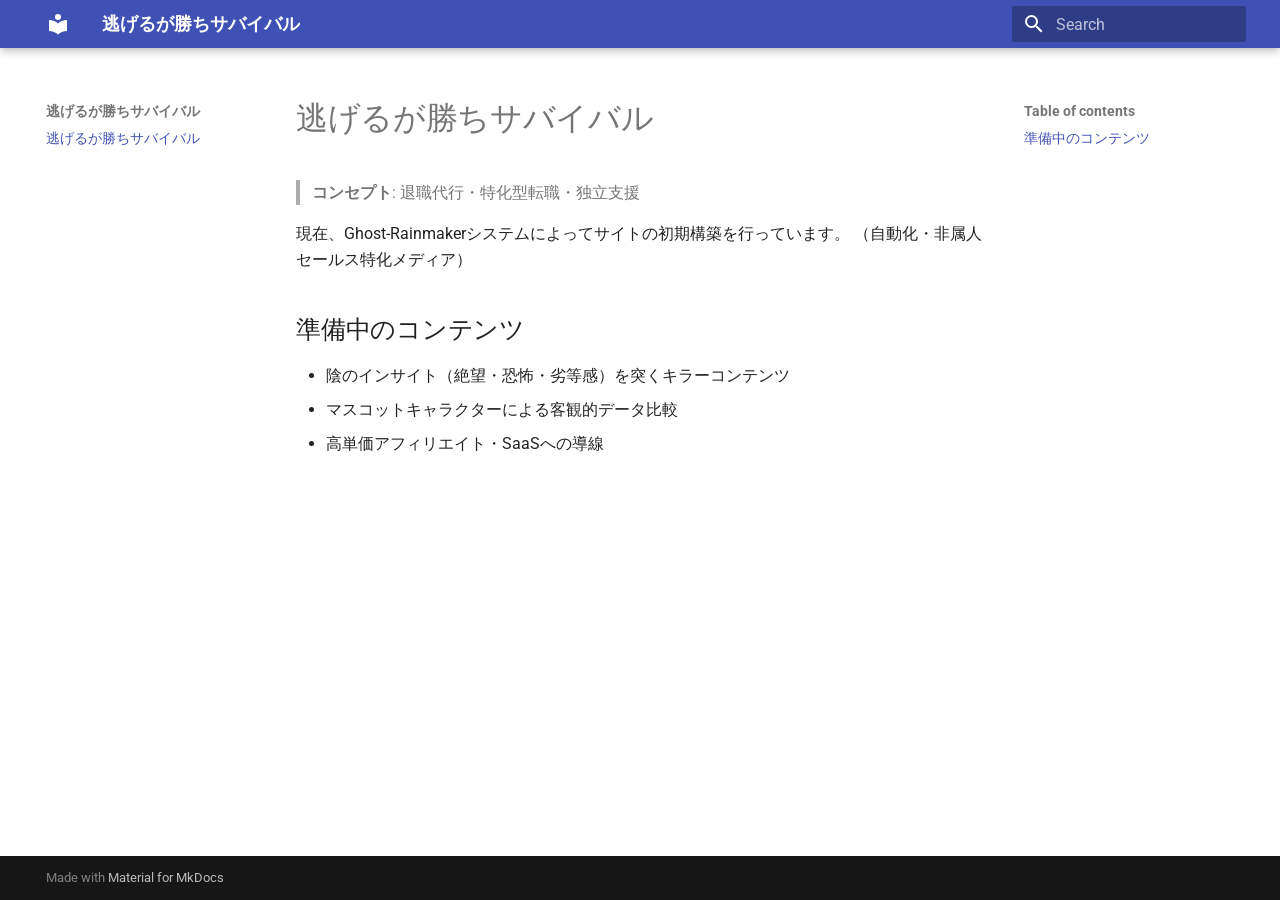
==== index.html @ d6dd0f1a "Deployed aba7203 with MkDocs version: 1.6.1" ====
<!doctype html>
<html lang="en" class="no-js">
  <head>
    
      <meta charset="utf-8">
      <meta name="viewport" content="width=device-width,initial-scale=1">
      
        <meta name="description" content="退職代行・特化型転職・独立支援">
      
      
      
      
      
      
        
      
      
      <link rel="icon" href="assets/images/favicon.png">
      <meta name="generator" content="mkdocs-1.6.1, mkdocs-material-9.7.7">
    
    
      
        <title>逃げるが勝ちサバイバル</title>
      
    
    
      <link rel="stylesheet" href="assets/stylesheets/main.ec1eaa64.min.css">
      
        
        <link rel="stylesheet" href="assets/stylesheets/palette.ab4e12ef.min.css">
      
      


    
    
      
    
    
      
        
        
        <link rel="preconnect" href="https://fonts.gstatic.com" crossorigin>
        <link rel="stylesheet" href="https://fonts.googleapis.com/css?family=Roboto:300,300i,400,400i,700,700i%7CRoboto+Mono:400,400i,700,700i&display=fallback">
        <style>:root{--md-text-font:"Roboto";--md-code-font:"Roboto Mono"}</style>
      
    
    
    <script>__md_scope=new URL(".",location),__md_hash=e=>[...e].reduce(((e,_)=>(e<<5)-e+_.charCodeAt(0)),0),__md_get=(e,_=localStorage,t=__md_scope)=>JSON.parse(_.getItem(t.pathname+"."+e)),__md_set=(e,_,t=localStorage,a=__md_scope)=>{try{t.setItem(a.pathname+"."+e,JSON.stringify(_))}catch(e){}}</script>
    
      

    
    
  </head>
  
  
    
    
    
    
    
    <body dir="ltr" data-md-color-scheme="default" data-md-color-primary="slate" data-md-color-accent="indigo">
  
    
    <input class="md-toggle" data-md-toggle="drawer" type="checkbox" id="__drawer" autocomplete="off">
    <input class="md-toggle" data-md-toggle="search" type="checkbox" id="__search" autocomplete="off">
    <label class="md-overlay" for="__drawer"></label>
    <div data-md-component="skip">
      
        
        <a href="#_1" class="md-skip">
          Skip to content
        </a>
      
    </div>
    <div data-md-component="announce">
      
    </div>
    
    
      

  

<header class="md-header md-header--shadow" data-md-component="header">
  <nav class="md-header__inner md-grid" aria-label="Header">
    <a href="." title="逃げるが勝ちサバイバル" class="md-header__button md-logo" aria-label="逃げるが勝ちサバイバル" data-md-component="logo">
      
  
  <svg xmlns="http://www.w3.org/2000/svg" viewBox="0 0 24 24"><path d="M12 8a3 3 0 0 0 3-3 3 3 0 0 0-3-3 3 3 0 0 0-3 3 3 3 0 0 0 3 3m0 3.54C9.64 9.35 6.5 8 3 8v11c3.5 0 6.64 1.35 9 3.54 2.36-2.19 5.5-3.54 9-3.54V8c-3.5 0-6.64 1.35-9 3.54"/></svg>

    </a>
    <label class="md-header__button md-icon" for="__drawer">
      
      <svg xmlns="http://www.w3.org/2000/svg" viewBox="0 0 24 24"><path d="M3 6h18v2H3zm0 5h18v2H3zm0 5h18v2H3z"/></svg>
    </label>
    <div class="md-header__title" data-md-component="header-title">
      <div class="md-header__ellipsis">
        <div class="md-header__topic">
          <span class="md-ellipsis">
            逃げるが勝ちサバイバル
          </span>
        </div>
        <div class="md-header__topic" data-md-component="header-topic">
          <span class="md-ellipsis">
            
              逃げるが勝ちサバイバル
            
          </span>
        </div>
      </div>
    </div>
    
      
    
    
    
    
      
      
        <label class="md-header__button md-icon" for="__search">
          
          <svg xmlns="http://www.w3.org/2000/svg" viewBox="0 0 24 24"><path d="M9.5 3A6.5 6.5 0 0 1 16 9.5c0 1.61-.59 3.09-1.56 4.23l.27.27h.79l5 5-1.5 1.5-5-5v-.79l-.27-.27A6.52 6.52 0 0 1 9.5 16 6.5 6.5 0 0 1 3 9.5 6.5 6.5 0 0 1 9.5 3m0 2C7 5 5 7 5 9.5S7 14 9.5 14 14 12 14 9.5 12 5 9.5 5"/></svg>
        </label>
        <div class="md-search" data-md-component="search" role="dialog">
  <label class="md-search__overlay" for="__search"></label>
  <div class="md-search__inner" role="search">
    <form class="md-search__form" name="search">
      <input type="text" class="md-search__input" name="query" aria-label="Search" placeholder="Search" autocapitalize="off" autocorrect="off" autocomplete="off" spellcheck="false" data-md-component="search-query" required>
      <label class="md-search__icon md-icon" for="__search">
        
        <svg xmlns="http://www.w3.org/2000/svg" viewBox="0 0 24 24"><path d="M9.5 3A6.5 6.5 0 0 1 16 9.5c0 1.61-.59 3.09-1.56 4.23l.27.27h.79l5 5-1.5 1.5-5-5v-.79l-.27-.27A6.52 6.52 0 0 1 9.5 16 6.5 6.5 0 0 1 3 9.5 6.5 6.5 0 0 1 9.5 3m0 2C7 5 5 7 5 9.5S7 14 9.5 14 14 12 14 9.5 12 5 9.5 5"/></svg>
        
        <svg xmlns="http://www.w3.org/2000/svg" viewBox="0 0 24 24"><path d="M20 11v2H8l5.5 5.5-1.42 1.42L4.16 12l7.92-7.92L13.5 5.5 8 11z"/></svg>
      </label>
      <nav class="md-search__options" aria-label="Search">
        
        <button type="reset" class="md-search__icon md-icon" title="Clear" aria-label="Clear" tabindex="-1">
          
          <svg xmlns="http://www.w3.org/2000/svg" viewBox="0 0 24 24"><path d="M19 6.41 17.59 5 12 10.59 6.41 5 5 6.41 10.59 12 5 17.59 6.41 19 12 13.41 17.59 19 19 17.59 13.41 12z"/></svg>
        </button>
      </nav>
      
    </form>
    <div class="md-search__output">
      <div class="md-search__scrollwrap" tabindex="0" data-md-scrollfix>
        <div class="md-search-result" data-md-component="search-result">
          <div class="md-search-result__meta">
            Initializing search
          </div>
          <ol class="md-search-result__list" role="presentation"></ol>
        </div>
      </div>
    </div>
  </div>
</div>
      
    
    
  </nav>
  
</header>
    
    <div class="md-container" data-md-component="container">
      
      
        
          
        
      
      <main class="md-main" data-md-component="main">
        <div class="md-main__inner md-grid">
          
            
              
              <div class="md-sidebar md-sidebar--primary" data-md-component="sidebar" data-md-type="navigation" >
                <div class="md-sidebar__scrollwrap">
                  <div class="md-sidebar__inner">
                    



<nav class="md-nav md-nav--primary" aria-label="Navigation" data-md-level="0">
  <label class="md-nav__title" for="__drawer">
    <a href="." title="逃げるが勝ちサバイバル" class="md-nav__button md-logo" aria-label="逃げるが勝ちサバイバル" data-md-component="logo">
      
  
  <svg xmlns="http://www.w3.org/2000/svg" viewBox="0 0 24 24"><path d="M12 8a3 3 0 0 0 3-3 3 3 0 0 0-3-3 3 3 0 0 0-3 3 3 3 0 0 0 3 3m0 3.54C9.64 9.35 6.5 8 3 8v11c3.5 0 6.64 1.35 9 3.54 2.36-2.19 5.5-3.54 9-3.54V8c-3.5 0-6.64 1.35-9 3.54"/></svg>

    </a>
    逃げるが勝ちサバイバル
  </label>
  
  <ul class="md-nav__list" data-md-scrollfix>
    
      
      
  
  
    
  
  
  
    <li class="md-nav__item md-nav__item--active">
      
      <input class="md-nav__toggle md-toggle" type="checkbox" id="__toc">
      
      
        
      
      
        <label class="md-nav__link md-nav__link--active" for="__toc">
          
  
  
  <span class="md-ellipsis">
    
  
    逃げるが勝ちサバイバル
  

    
  </span>
  
  

          <span class="md-nav__icon md-icon"></span>
        </label>
      
      <a href="." class="md-nav__link md-nav__link--active">
        
  
  
  <span class="md-ellipsis">
    
  
    逃げるが勝ちサバイバル
  

    
  </span>
  
  

      </a>
      
        

<nav class="md-nav md-nav--secondary" aria-label="Table of contents">
  
  
  
    
  
  
    <label class="md-nav__title" for="__toc">
      <span class="md-nav__icon md-icon"></span>
      Table of contents
    </label>
    <ul class="md-nav__list" data-md-component="toc" data-md-scrollfix>
      
        <li class="md-nav__item">
  <a href="#_2" class="md-nav__link">
    <span class="md-ellipsis">
      
        準備中のコンテンツ
      
    </span>
  </a>
  
</li>
      
    </ul>
  
</nav>
      
    </li>
  

    
  </ul>
</nav>
                  </div>
                </div>
              </div>
            
            
              
              <div class="md-sidebar md-sidebar--secondary" data-md-component="sidebar" data-md-type="toc" >
                <div class="md-sidebar__scrollwrap">
                  <div class="md-sidebar__inner">
                    

<nav class="md-nav md-nav--secondary" aria-label="Table of contents">
  
  
  
    
  
  
    <label class="md-nav__title" for="__toc">
      <span class="md-nav__icon md-icon"></span>
      Table of contents
    </label>
    <ul class="md-nav__list" data-md-component="toc" data-md-scrollfix>
      
        <li class="md-nav__item">
  <a href="#_2" class="md-nav__link">
    <span class="md-ellipsis">
      
        準備中のコンテンツ
      
    </span>
  </a>
  
</li>
      
    </ul>
  
</nav>
                  </div>
                </div>
              </div>
            
          
          
            <div class="md-content" data-md-component="content">
              
              <article class="md-content__inner md-typeset">
                
                  



<h1 id="_1">逃げるが勝ちサバイバル</h1>
<blockquote>
<p><strong>コンセプト</strong>: 退職代行・特化型転職・独立支援</p>
</blockquote>
<p>現在、Ghost-Rainmakerシステムによってサイトの初期構築を行っています。
（自動化・非属人セールス特化メディア）</p>
<h2 id="_2">準備中のコンテンツ</h2>
<ul>
<li>陰のインサイト（絶望・恐怖・劣等感）を突くキラーコンテンツ</li>
<li>マスコットキャラクターによる客観的データ比較</li>
<li>高単価アフィリエイト・SaaSへの導線</li>
</ul>












                
              </article>
            </div>
          
          
<script>var target=document.getElementById(location.hash.slice(1));target&&target.name&&(target.checked=target.name.startsWith("__tabbed_"))</script>
        </div>
        
      </main>
      
        <footer class="md-footer">
  
  <div class="md-footer-meta md-typeset">
    <div class="md-footer-meta__inner md-grid">
      <div class="md-copyright">
  
  
    Made with
    <a href="https://squidfunk.github.io/mkdocs-material/" target="_blank" rel="noopener">
      Material for MkDocs
    </a>
  
</div>
      
    </div>
  </div>
</footer>
      
    </div>
    <div class="md-dialog" data-md-component="dialog">
      <div class="md-dialog__inner md-typeset"></div>
    </div>
    
    
    
      
      
      <script id="__config" type="application/json">{"annotate": null, "base": ".", "features": [], "search": "assets/javascripts/workers/search.2c215733.min.js", "tags": null, "translations": {"clipboard.copied": "Copied to clipboard", "clipboard.copy": "Copy to clipboard", "search.result.more.one": "1 more on this page", "search.result.more.other": "# more on this page", "search.result.none": "No matching documents", "search.result.one": "1 matching document", "search.result.other": "# matching documents", "search.result.placeholder": "Type to start searching", "search.result.term.missing": "Missing", "select.version": "Select version"}, "version": null}</script>
    
    
      <script src="assets/javascripts/bundle.d7400e89.min.js"></script>
      
    
  </body>
</html>
---- assets/stylesheets/main.ec1eaa64.min.css ----
@charset "UTF-8";html{-webkit-text-size-adjust:none;-moz-text-size-adjust:none;text-size-adjust:none;box-sizing:border-box}*,:after,:before{box-sizing:inherit}@media (prefers-reduced-motion){*,:after,:before{transition:none!important}}body{margin:0}a,button,input,label{-webkit-tap-highlight-color:transparent}a{color:inherit;text-decoration:none}hr{border:0;box-sizing:initial;display:block;height:.05rem;overflow:visible;padding:0}small{font-size:80%}sub,sup{line-height:1em}img{border-style:none}table{border-collapse:initial;border-spacing:0}td,th{font-weight:400;vertical-align:top}button{background:#0000;border:0;font-family:inherit;font-size:inherit;margin:0;padding:0}input{border:0;outline:none}:root{--md-primary-fg-color:#4051b5;--md-primary-fg-color--light:#5d6cc0;--md-primary-fg-color--dark:#303fa1;--md-primary-bg-color:#fff;--md-primary-bg-color--light:#ffffffb3;--md-accent-fg-color:#526cfe;--md-accent-fg-color--transparent:#526cfe1a;--md-accent-bg-color:#fff;--md-accent-bg-color--light:#ffffffb3}[data-md-color-scheme=default]{color-scheme:light}[data-md-color-scheme=default] img[src$="#gh-dark-mode-only"],[data-md-color-scheme=default] img[src$="#only-dark"]{display:none}:root,[data-md-color-scheme=default]{--md-hue:225deg;--md-default-fg-color:#000000de;--md-default-fg-color--light:#0000008a;--md-default-fg-color--lighter:#00000052;--md-default-fg-color--lightest:#00000012;--md-default-bg-color:#fff;--md-default-bg-color--light:#ffffffb3;--md-default-bg-color--lighter:#ffffff4d;--md-default-bg-color--lightest:#ffffff1f;--md-code-fg-color:#36464e;--md-code-bg-color:#f5f5f5;--md-code-bg-color--light:#f5f5f5b3;--md-code-bg-color--lighter:#f5f5f54d;--md-code-hl-color:#4287ff;--md-code-hl-color--light:#4287ff1a;--md-code-hl-number-color:#d52a2a;--md-code-hl-special-color:#db1457;--md-code-hl-function-color:#a846b9;--md-code-hl-constant-color:#6e59d9;--md-code-hl-keyword-color:#3f6ec6;--md-code-hl-string-color:#1c7d4d;--md-code-hl-name-color:var(--md-code-fg-color);--md-code-hl-operator-color:var(--md-default-fg-color--light);--md-code-hl-punctuation-color:var(--md-default-fg-color--light);--md-code-hl-comment-color:var(--md-default-fg-color--light);--md-code-hl-generic-color:var(--md-default-fg-color--light);--md-code-hl-variable-color:var(--md-default-fg-color--light);--md-typeset-color:var(--md-default-fg-color);--md-typeset-a-color:var(--md-primary-fg-color);--md-typeset-del-color:#f5503d26;--md-typeset-ins-color:#0bd57026;--md-typeset-kbd-color:#fafafa;--md-typeset-kbd-accent-color:#fff;--md-typeset-kbd-border-color:#b8b8b8;--md-typeset-mark-color:#ffff0080;--md-typeset-table-color:#0000001f;--md-typeset-table-color--light:rgba(0,0,0,.035);--md-admonition-fg-color:var(--md-default-fg-color);--md-admonition-bg-color:var(--md-default-bg-color);--md-warning-fg-color:#000000de;--md-warning-bg-color:#ff9;--md-footer-fg-color:#fff;--md-footer-fg-color--light:#ffffffb3;--md-footer-fg-color--lighter:#ffffff73;--md-footer-bg-color:#000000de;--md-footer-bg-color--dark:#00000052;--md-shadow-z1:0 0.2rem 0.5rem #0000000d,0 0 0.05rem #0000001a;--md-shadow-z2:0 0.2rem 0.5rem #0000001a,0 0 0.05rem #00000040;--md-shadow-z3:0 0.2rem 0.5rem #0003,0 0 0.05rem #00000059}.md-icon svg{fill:currentcolor;display:block;height:1.2rem;width:1.2rem}body{-webkit-font-smoothing:antialiased;-moz-osx-font-smoothing:grayscale;--md-text-font-family:var(--md-text-font,_),-apple-system,BlinkMacSystemFont,Helvetica,Arial,sans-serif;--md-code-font-family:var(--md-code-font,_),SFMono-Regular,Consolas,Menlo,monospace}aside,body,input{font-feature-settings:"kern","liga";color:var(--md-typeset-color);font-family:var(--md-text-font-family)}code,kbd,pre{font-feature-settings:"kern";font-family:var(--md-code-font-family)}:root{--md-typeset-table-sort-icon:url('data:image/svg+xml;charset=utf-8,<svg xmlns="http://www.w3.org/2000/svg" viewBox="0 0 24 24"><path d="m18 21-4-4h3V7h-3l4-4 4 4h-3v10h3M2 19v-2h10v2M2 13v-2h7v2M2 7V5h4v2z"/></svg>');--md-typeset-table-sort-icon--asc:url('data:image/svg+xml;charset=utf-8,<svg xmlns="http://www.w3.org/2000/svg" viewBox="0 0 24 24"><path d="M19 17h3l-4 4-4-4h3V3h2M2 17h10v2H2M6 5v2H2V5m0 6h7v2H2z"/></svg>');--md-typeset-table-sort-icon--desc:url('data:image/svg+xml;charset=utf-8,<svg xmlns="http://www.w3.org/2000/svg" viewBox="0 0 24 24"><path d="M19 7h3l-4-4-4 4h3v14h2M2 17h10v2H2M6 5v2H2V5m0 6h7v2H2z"/></svg>')}.md-typeset{-webkit-print-color-adjust:exact;color-adjust:exact;font-size:.8rem;line-height:1.6;overflow-wrap:break-word}@media print{.md-typeset{font-size:.68rem}}.md-typeset blockquote,.md-typeset dl,.md-typeset figure,.md-typeset ol,.md-typeset pre,.md-typeset ul{margin-bottom:1em;margin-top:1em}.md-typeset h1{color:var(--md-default-fg-color--light);font-size:2em;line-height:1.3;margin:0 0 1.25em}.md-typeset h1,.md-typeset h2{font-weight:300;letter-spacing:-.01em}.md-typeset h2{font-size:1.5625em;line-height:1.4;margin:1.6em 0 .64em}.md-typeset h3{font-size:1.25em;font-weight:400;letter-spacing:-.01em;line-height:1.5;margin:1.6em 0 .8em}.md-typeset h2+h3{margin-top:.8em}.md-typeset h4{font-weight:700;letter-spacing:-.01em;margin:1em 0}.md-typeset h5,.md-typeset h6{color:var(--md-default-fg-color--light);font-size:.8em;font-weight:700;letter-spacing:-.01em;margin:1.25em 0}.md-typeset h5{text-transform:uppercase}.md-typeset h5 code{text-transform:none}.md-typeset hr{border-bottom:.05rem solid var(--md-default-fg-color--lightest);display:flow-root;margin:1.5em 0}.md-typeset a{color:var(--md-typeset-a-color);word-break:break-word}.md-typeset a,.md-typeset a:before{transition:color 125ms}.md-typeset a:focus,.md-typeset a:hover{color:var(--md-accent-fg-color)}.md-typeset a:focus code,.md-typeset a:hover code{background-color:var(--md-accent-fg-color--transparent);color:var(--md-accent-fg-color)}.md-typeset a code{color:var(--md-typeset-a-color)}.md-typeset a.focus-visible{outline-color:var(--md-accent-fg-color);outline-offset:.2rem}.md-typeset code,.md-typeset kbd,.md-typeset pre{color:var(--md-code-fg-color);direction:ltr;font-variant-ligatures:none;transition:background-color 125ms}@media print{.md-typeset code,.md-typeset kbd,.md-typeset pre{white-space:pre-wrap}}.md-typeset code{background-color:var(--md-code-bg-color);border-radius:.1rem;-webkit-box-decoration-break:clone;box-decoration-break:clone;font-size:.85em;padding:0 .2941176471em;transition:color 125ms,background-color 125ms;word-break:break-word}.md-typeset code:not(.focus-visible){-webkit-tap-highlight-color:transparent;outline:none}.md-typeset pre{display:flow-root;line-height:1.4;position:relative}.md-typeset pre>code{-webkit-box-decoration-break:slice;box-decoration-break:slice;box-shadow:none;display:block;margin:0;outline-color:var(--md-accent-fg-color);overflow:auto;padding:.7720588235em 1.1764705882em;scrollbar-color:var(--md-default-fg-color--lighter) #0000;scrollbar-width:thin;touch-action:auto;word-break:normal}.md-typeset pre>code:hover{scrollbar-color:var(--md-accent-fg-color) #0000}.md-typeset pre>code::-webkit-scrollbar{height:.2rem;width:.2rem}.md-typeset pre>code::-webkit-scrollbar-thumb{background-color:var(--md-default-fg-color--lighter)}.md-typeset pre>code::-webkit-scrollbar-thumb:hover{background-color:var(--md-accent-fg-color)}.md-typeset kbd{background-color:var(--md-typeset-kbd-color);border-radius:.1rem;box-shadow:0 .1rem 0 .05rem var(--md-typeset-kbd-border-color),0 .1rem 0 var(--md-typeset-kbd-border-color),0 -.1rem .2rem var(--md-typeset-kbd-accent-color) inset;color:var(--md-default-fg-color);display:inline-block;font-size:.75em;padding:0 .6666666667em;vertical-align:text-top;word-break:break-word}.md-typeset mark{background-color:var(--md-typeset-mark-color);-webkit-box-decoration-break:clone;box-decoration-break:clone;color:inherit;word-break:break-word}.md-typeset abbr{cursor:help;text-decoration:none}.md-typeset [data-preview],.md-typeset abbr{border-bottom:.05rem dotted var(--md-default-fg-color--light)}.md-typeset small{opacity:.75}[dir=ltr] .md-typeset sub,[dir=ltr] .md-typeset sup{margin-left:.078125em}[dir=rtl] .md-typeset sub,[dir=rtl] .md-typeset sup{margin-right:.078125em}[dir=ltr] .md-typeset blockquote{padding-left:.6rem}[dir=rtl] .md-typeset blockquote{padding-right:.6rem}[dir=ltr] .md-typeset blockquote{border-left:.2rem solid var(--md-default-fg-color--lighter)}[dir=rtl] .md-typeset blockquote{border-right:.2rem solid var(--md-default-fg-color--lighter)}.md-typeset blockquote{color:var(--md-default-fg-color--light);margin-left:0;margin-right:0}.md-typeset ul{list-style-type:disc}.md-typeset ul[type]{list-style-type:revert-layer}[dir=ltr] .md-typeset ol,[dir=ltr] .md-typeset ul{margin-left:.625em}[dir=rtl] .md-typeset ol,[dir=rtl] .md-typeset ul{margin-right:.625em}.md-typeset ol,.md-typeset ul{padding:0}.md-typeset ol:not([hidden]),.md-typeset ul:not([hidden]){display:flow-root}.md-typeset ol ol,.md-typeset ul ol{list-style-type:lower-alpha}.md-typeset ol ol ol,.md-typeset ul ol ol{list-style-type:lower-roman}.md-typeset ol ol ol ol,.md-typeset ul ol ol ol{list-style-type:upper-alpha}.md-typeset ol ol ol ol ol,.md-typeset ul ol ol ol ol{list-style-type:upper-roman}.md-typeset ol[type],.md-typeset ul[type]{list-style-type:revert-layer}[dir=ltr] .md-typeset ol li,[dir=ltr] .md-typeset ul li{margin-left:1.25em}[dir=rtl] .md-typeset ol li,[dir=rtl] .md-typeset ul li{margin-right:1.25em}.md-typeset ol li,.md-typeset ul li{margin-bottom:.5em}.md-typeset ol li blockquote,.md-typeset ol li p,.md-typeset ul li blockquote,.md-typeset ul li p{margin:.5em 0}.md-typeset ol li:last-child,.md-typeset ul li:last-child{margin-bottom:0}[dir=ltr] .md-typeset ol li ol,[dir=ltr] .md-typeset ol li ul,[dir=ltr] .md-typeset ul li ol,[dir=ltr] .md-typeset ul li ul{margin-left:.625em}[dir=rtl] .md-typeset ol li ol,[dir=rtl] .md-typeset ol li ul,[dir=rtl] .md-typeset ul li ol,[dir=rtl] .md-typeset ul li ul{margin-right:.625em}.md-typeset ol li ol,.md-typeset ol li ul,.md-typeset ul li ol,.md-typeset ul li ul{margin-bottom:.5em;margin-top:.5em}[dir=ltr] .md-typeset dd{margin-left:1.875em}[dir=rtl] .md-typeset dd{margin-right:1.875em}.md-typeset dd{margin-bottom:1.5em;margin-top:1em}.md-typeset img,.md-typeset svg,.md-typeset video{height:auto;max-width:100%}.md-typeset img[align=left]{margin:1em 1em 1em 0}.md-typeset img[align=right]{margin:1em 0 1em 1em}.md-typeset img[align]:only-child{margin-top:0}.md-typeset figure{display:flow-root;margin:1em auto;max-width:100%;text-align:center;width:fit-content}.md-typeset figure img{display:block;margin:0 auto}.md-typeset figcaption{font-style:italic;margin:1em auto;max-width:24rem}.md-typeset iframe{max-width:100%}.md-typeset table:not([class]){background-color:var(--md-default-bg-color);border:.05rem solid var(--md-typeset-table-color);border-radius:.1rem;display:inline-block;font-size:.64rem;max-width:100%;overflow:auto;touch-action:auto}@media print{.md-typeset table:not([class]){display:table}}.md-typeset table:not([class])+*{margin-top:1.5em}.md-typeset table:not([class]) td>:first-child,.md-typeset table:not([class]) th>:first-child{margin-top:0}.md-typeset table:not([class]) td>:last-child,.md-typeset table:not([class]) th>:last-child{margin-bottom:0}.md-typeset table:not([class]) td:not([align]),.md-typeset table:not([class]) th:not([align]){text-align:left}[dir=rtl] .md-typeset table:not([class]) td:not([align]),[dir=rtl] .md-typeset table:not([class]) th:not([align]){text-align:right}.md-typeset table:not([class]) th{font-weight:700;min-width:5rem;padding:.9375em 1.25em;vertical-align:top}.md-typeset table:not([class]) td{border-top:.05rem solid var(--md-typeset-table-color);padding:.9375em 1.25em;vertical-align:top}.md-typeset table:not([class]) tbody tr{transition:background-color 125ms}.md-typeset table:not([class]) tbody tr:hover{background-color:var(--md-typeset-table-color--light);box-shadow:0 .05rem 0 var(--md-default-bg-color) inset}.md-typeset table:not([class]) a{word-break:normal}.md-typeset table th[role=columnheader]{cursor:pointer}[dir=ltr] .md-typeset table th[role=columnheader]:after{margin-left:.5em}[dir=rtl] .md-typeset table th[role=columnheader]:after{margin-right:.5em}.md-typeset table th[role=columnheader]:after{content:"";display:inline-block;height:1.2em;-webkit-mask-image:var(--md-typeset-table-sort-icon);mask-image:var(--md-typeset-table-sort-icon);-webkit-mask-repeat:no-repeat;mask-repeat:no-repeat;-webkit-mask-size:contain;mask-size:contain;transition:background-color 125ms;vertical-align:text-bottom;width:1.2em}.md-typeset table th[role=columnheader]:hover:after{background-color:var(--md-default-fg-color--lighter)}.md-typeset table th[role=columnheader][aria-sort=ascending]:after{background-color:var(--md-default-fg-color--light);-webkit-mask-image:var(--md-typeset-table-sort-icon--asc);mask-image:var(--md-typeset-table-sort-icon--asc)}.md-typeset table th[role=columnheader][aria-sort=descending]:after{background-color:var(--md-default-fg-color--light);-webkit-mask-image:var(--md-typeset-table-sort-icon--desc);mask-image:var(--md-typeset-table-sort-icon--desc)}.md-typeset__scrollwrap{margin:1em -.8rem;overflow-x:auto;touch-action:auto}.md-typeset__table{display:inline-block;margin-bottom:.5em;padding:0 .8rem}@media print{.md-typeset__table{display:block}}html .md-typeset__table table{display:table;margin:0;overflow:hidden;width:100%}@media screen and (max-width:44.984375em){.md-content__inner>pre{margin:1em -.8rem}.md-content__inner>pre code{border-radius:0}}.md-typeset .md-author{border-radius:100%;display:block;flex-shrink:0;height:1.6rem;overflow:hidden;position:relative;transition:color 125ms,transform 125ms;width:1.6rem}.md-typeset .md-author img{display:block}.md-typeset .md-author--more{background:var(--md-default-fg-color--lightest);color:var(--md-default-fg-color--lighter);font-size:.6rem;font-weight:700;line-height:1.6rem;text-align:center}.md-typeset .md-author--long{height:2.4rem;width:2.4rem}.md-typeset a.md-author{transform:scale(1)}.md-typeset a.md-author img{border-radius:100%;filter:grayscale(100%) opacity(75%);transition:filter 125ms}.md-typeset a.md-author:focus,.md-typeset a.md-author:hover{transform:scale(1.1);z-index:1}.md-typeset a.md-author:focus img,.md-typeset a.md-author:hover img{filter:grayscale(0)}.md-banner{background-color:var(--md-footer-bg-color);color:var(--md-footer-fg-color);overflow:auto}@media print{.md-banner{display:none}}.md-banner--warning{background-color:var(--md-warning-bg-color);color:var(--md-warning-fg-color)}.md-banner__inner{font-size:.7rem;margin:.6rem auto;padding:0 .8rem}[dir=ltr] .md-banner__button{float:right}[dir=rtl] .md-banner__button{float:left}.md-banner__button{color:inherit;cursor:pointer;transition:opacity .25s}.no-js .md-banner__button{display:none}.md-banner__button:hover{opacity:.7}html{font-size:125%;height:100%;overflow-x:hidden}@media screen and (min-width:100em){html{font-size:137.5%}}@media screen and (min-width:125em){html{font-size:150%}}body{background-color:var(--md-default-bg-color);display:flex;flex-direction:column;font-size:.5rem;min-height:100%;position:relative;width:100%}@media print{body{display:block}}@media screen and (max-width:59.984375em){body[data-md-scrolllock]{position:fixed}}.md-grid{margin-left:auto;margin-right:auto;max-width:61rem}.md-container{display:flex;flex-direction:column;flex-grow:1}@media print{.md-container{display:block}}.md-main{flex-grow:1}.md-main__inner{display:flex;height:100%;margin-top:1.5rem}.md-ellipsis{overflow:hidden;text-overflow:ellipsis}.md-toggle{display:none}.md-option{height:0;opacity:0;position:absolute;width:0}.md-option:checked+label:not([hidden]){display:block}.md-option.focus-visible+label{outline-color:var(--md-accent-fg-color);outline-style:auto}.md-skip{background-color:var(--md-default-fg-color);border-radius:.1rem;color:var(--md-default-bg-color);font-size:.64rem;margin:.5rem;opacity:0;outline-color:var(--md-accent-fg-color);padding:.3rem .5rem;position:fixed;transform:translateY(.4rem);z-index:-1}.md-skip:focus{opacity:1;transform:translateY(0);transition:transform .25s cubic-bezier(.4,0,.2,1),opacity 175ms 75ms;z-index:10}@page{margin:25mm}:root{--md-clipboard-icon:url('data:image/svg+xml;charset=utf-8,<svg xmlns="http://www.w3.org/2000/svg" viewBox="0 0 24 24"><path d="M19 21H8V7h11m0-2H8a2 2 0 0 0-2 2v14a2 2 0 0 0 2 2h11a2 2 0 0 0 2-2V7a2 2 0 0 0-2-2m-3-4H4a2 2 0 0 0-2 2v14h2V3h12z"/></svg>')}.md-clipboard{border-radius:.1rem;color:var(--md-default-fg-color--lightest);cursor:pointer;height:1.5em;outline-color:var(--md-accent-fg-color);outline-offset:.1rem;transition:color .25s;width:1.5em;z-index:1}@media print{.md-clipboard{display:none}}.md-clipboard:not(.focus-visible){-webkit-tap-highlight-color:transparent;outline:none}:hover>.md-clipboard{color:var(--md-default-fg-color--light)}.md-clipboard:focus,.md-clipboard:hover{color:var(--md-accent-fg-color)}.md-clipboard:after{background-color:currentcolor;content:"";display:block;height:1.125em;margin:0 auto;-webkit-mask-image:var(--md-clipboard-icon);mask-image:var(--md-clipboard-icon);-webkit-mask-position:center;mask-position:center;-webkit-mask-repeat:no-repeat;mask-repeat:no-repeat;-webkit-mask-size:contain;mask-size:contain;width:1.125em}.md-clipboard--inline{cursor:pointer}.md-clipboard--inline code{transition:color .25s,background-color .25s}.md-clipboard--inline:focus code,.md-clipboard--inline:hover code{background-color:var(--md-accent-fg-color--transparent);color:var(--md-accent-fg-color)}:root{--md-code-select-icon:url('data:image/svg+xml;charset=utf-8,<svg xmlns="http://www.w3.org/2000/svg" viewBox="0 0 24 24"><path d="M19 19h-4v2h4c1.1 0 2-.9 2-2v-4h-2m0-12h-4v2h4v4h2V5c0-1.1-.9-2-2-2M5 5h4V3H5c-1.1 0-2 .9-2 2v4h2m0 6H3v4c0 1.1.9 2 2 2h4v-2H5zm2-4h2v2H7zm4 0h2v2h-2zm4 0h2v2h-2zM7 7h2v2H7zm4 0h2v2h-2zm4 0h2v2h-2zm-8 8h2v2H7zm4 0h2v2h-2zm4 0h2v2h-2z"/></svg>');--md-code-copy-icon:url('data:image/svg+xml;charset=utf-8,<svg xmlns="http://www.w3.org/2000/svg" viewBox="0 0 24 24"><path d="M19 21H8V7h11m0-2H8a2 2 0 0 0-2 2v14a2 2 0 0 0 2 2h11a2 2 0 0 0 2-2V7a2 2 0 0 0-2-2m-3-4H4a2 2 0 0 0-2 2v14h2V3h12z"/></svg>')}.md-typeset .md-code__content{display:grid}.md-code__nav{background-color:var(--md-code-bg-color--lighter);border-radius:.1rem;display:flex;gap:.2rem;padding:.2rem;position:absolute;right:.25em;top:.25em;transition:background-color .25s;z-index:1}:hover>.md-code__nav{background-color:var(--md-code-bg-color--light)}.md-code__button{color:var(--md-default-fg-color--lightest);cursor:pointer;display:block;height:1.5em;outline-color:var(--md-accent-fg-color);outline-offset:.1rem;transition:color .25s;width:1.5em}:hover>*>.md-code__button{color:var(--md-default-fg-color--light)}.md-code__button.focus-visible,.md-code__button:hover{color:var(--md-accent-fg-color)}.md-code__button--active{color:var(--md-default-fg-color)!important}.md-code__button:after{background-color:currentcolor;content:"";display:block;height:1.125em;margin:0 auto;-webkit-mask-position:center;mask-position:center;-webkit-mask-repeat:no-repeat;mask-repeat:no-repeat;-webkit-mask-size:contain;mask-size:contain;width:1.125em}.md-code__button[data-md-type=select]:after{-webkit-mask-image:var(--md-code-select-icon);mask-image:var(--md-code-select-icon)}.md-code__button[data-md-type=copy]:after{-webkit-mask-image:var(--md-code-copy-icon);mask-image:var(--md-code-copy-icon)}@keyframes consent{0%{opacity:0;transform:translateY(100%)}to{opacity:1;transform:translateY(0)}}@keyframes overlay{0%{opacity:0}to{opacity:1}}.md-consent__overlay{animation:overlay .25s both;-webkit-backdrop-filter:blur(.1rem);backdrop-filter:blur(.1rem);background-color:#0000008a;height:100%;opacity:1;position:fixed;top:0;width:100%;z-index:5}.md-consent__inner{animation:consent .5s cubic-bezier(.1,.7,.1,1) both;background-color:var(--md-default-bg-color);border:0;border-radius:.1rem;bottom:0;box-shadow:0 0 .2rem #0000001a,0 .2rem .4rem #0003;max-height:100%;overflow:auto;padding:0;position:fixed;width:100%;z-index:5}.md-consent__form{padding:.8rem}.md-consent__settings{display:none;margin:1em 0}input:checked+.md-consent__settings{display:block}.md-consent__controls{margin-bottom:.8rem}.md-typeset .md-consent__controls .md-button{display:inline}@media screen and (max-width:44.984375em){.md-typeset .md-consent__controls .md-button{display:block;margin-top:.4rem;text-align:center;width:100%}}.md-consent label{cursor:pointer}.md-content{flex-grow:1;min-width:0}.md-content__inner{margin:0 .8rem 1.2rem;padding-top:.6rem}@media screen and (min-width:76.25em){[dir=ltr] .md-sidebar--primary:not([hidden])~.md-content>.md-content__inner{margin-left:1.2rem}[dir=ltr] .md-sidebar--secondary:not([hidden])~.md-content>.md-content__inner,[dir=rtl] .md-sidebar--primary:not([hidden])~.md-content>.md-content__inner{margin-right:1.2rem}[dir=rtl] .md-sidebar--secondary:not([hidden])~.md-content>.md-content__inner{margin-left:1.2rem}}.md-content__inner:before{content:"";display:block;height:.4rem}.md-content__inner>:last-child{margin-bottom:0}[dir=ltr] .md-content__button{float:right}[dir=rtl] .md-content__button{float:left}[dir=ltr] .md-content__button{margin-left:.4rem}[dir=rtl] .md-content__button{margin-right:.4rem}.md-content__button{margin:.4rem 0;padding:0}@media print{.md-content__button{display:none}}.md-typeset .md-content__button{color:var(--md-default-fg-color--lighter)}.md-content__button svg{display:inline;vertical-align:top}[dir=rtl] .md-content__button svg{transform:scaleX(-1)}[dir=ltr] .md-dialog{right:.8rem}[dir=rtl] .md-dialog{left:.8rem}.md-dialog{background-color:var(--md-default-fg-color);border-radius:.1rem;bottom:.8rem;box-shadow:var(--md-shadow-z3);min-width:11.1rem;opacity:0;padding:.4rem .6rem;pointer-events:none;position:fixed;transform:translateY(100%);transition:transform 0ms .4s,opacity .4s;z-index:4}@media print{.md-dialog{display:none}}.md-dialog--active{opacity:1;pointer-events:auto;transform:translateY(0);transition:transform .4s cubic-bezier(.075,.85,.175,1),opacity .4s}.md-dialog__inner{color:var(--md-default-bg-color);font-size:.7rem}.md-feedback{margin:2em 0 1em;text-align:center}.md-feedback fieldset{border:none;margin:0;padding:0}.md-feedback__title{font-weight:700;margin:1em auto}.md-feedback__inner{position:relative}.md-feedback__list{display:flex;flex-wrap:wrap;place-content:baseline center;position:relative}.md-feedback__list:hover .md-icon:not(:disabled){color:var(--md-default-fg-color--lighter)}:disabled .md-feedback__list{min-height:1.8rem}.md-feedback__icon{color:var(--md-default-fg-color--light);cursor:pointer;flex-shrink:0;margin:0 .1rem;transition:color 125ms}.md-feedback__icon:not(:disabled).md-icon:hover{color:var(--md-accent-fg-color)}.md-feedback__icon:disabled{color:var(--md-default-fg-color--lightest);pointer-events:none}.md-feedback__note{opacity:0;position:relative;transform:translateY(.4rem);transition:transform .4s cubic-bezier(.1,.7,.1,1),opacity .15s}.md-feedback__note>*{margin:0 auto;max-width:16rem}:disabled .md-feedback__note{opacity:1;transform:translateY(0)}@media print{.md-feedback{display:none}}.md-footer{background-color:var(--md-footer-bg-color);color:var(--md-footer-fg-color)}@media print{.md-footer{display:none}}.md-footer__inner{justify-content:space-between;overflow:auto;padding:.2rem}.md-footer__inner:not([hidden]){display:flex}.md-footer__link{align-items:end;display:flex;flex-grow:0.01;margin-bottom:.4rem;margin-top:1rem;max-width:100%;outline-color:var(--md-accent-fg-color);overflow:hidden;transition:opacity .25s}.md-footer__link:focus,.md-footer__link:hover{opacity:.7}[dir=rtl] .md-footer__link svg{transform:scaleX(-1)}@media screen and (max-width:44.984375em){.md-footer__link--prev{flex-shrink:0}.md-footer__link--prev .md-footer__title{display:none}}[dir=ltr] .md-footer__link--next{margin-left:auto}[dir=rtl] .md-footer__link--next{margin-right:auto}.md-footer__link--next{text-align:right}[dir=rtl] .md-footer__link--next{text-align:left}.md-footer__title{flex-grow:1;font-size:.9rem;margin-bottom:.7rem;max-width:calc(100% - 2.4rem);padding:0 1rem;white-space:nowrap}.md-footer__button{margin:.2rem;padding:.4rem}.md-footer__direction{font-size:.64rem;opacity:.7}.md-footer-meta{background-color:var(--md-footer-bg-color--dark)}.md-footer-meta__inner{display:flex;flex-wrap:wrap;justify-content:space-between;padding:.2rem}html .md-footer-meta.md-typeset a{color:var(--md-footer-fg-color--light)}html .md-footer-meta.md-typeset a:focus,html .md-footer-meta.md-typeset a:hover{color:var(--md-footer-fg-color)}.md-copyright{color:var(--md-footer-fg-color--lighter);font-size:.64rem;margin:auto .6rem;padding:.4rem 0;width:100%}@media screen and (min-width:45em){.md-copyright{width:auto}}.md-copyright__highlight{color:var(--md-footer-fg-color--light)}.md-social{display:inline-flex;gap:.2rem;margin:0 .4rem;padding:.2rem 0 .6rem}@media screen and (min-width:45em){.md-social{padding:.6rem 0}}.md-social__link{display:inline-block;height:1.6rem;text-align:center;width:1.6rem}.md-social__link:before{line-height:1.9}.md-social__link svg{fill:currentcolor;max-height:.8rem;vertical-align:-25%}.md-typeset .md-button{border:.1rem solid;border-radius:.1rem;color:var(--md-primary-fg-color);cursor:pointer;display:inline-block;font-weight:700;padding:.625em 2em;transition:color 125ms,background-color 125ms,border-color 125ms}.md-typeset .md-button--primary{background-color:var(--md-primary-fg-color);border-color:var(--md-primary-fg-color);color:var(--md-primary-bg-color)}.md-typeset .md-button:focus,.md-typeset .md-button:hover{background-color:var(--md-accent-fg-color);border-color:var(--md-accent-fg-color);color:var(--md-accent-bg-color)}[dir=ltr] .md-typeset .md-input{border-top-left-radius:.1rem}[dir=ltr] .md-typeset .md-input,[dir=rtl] .md-typeset .md-input{border-top-right-radius:.1rem}[dir=rtl] .md-typeset .md-input{border-top-left-radius:.1rem}.md-typeset .md-input{border-bottom:.1rem solid var(--md-default-fg-color--lighter);box-shadow:var(--md-shadow-z1);font-size:.8rem;height:1.8rem;padding:0 .6rem;transition:border .25s,box-shadow .25s}.md-typeset .md-input:focus,.md-typeset .md-input:hover{border-bottom-color:var(--md-accent-fg-color);box-shadow:var(--md-shadow-z2)}.md-typeset .md-input--stretch{width:100%}.md-header{background-color:var(--md-primary-fg-color);box-shadow:0 0 .2rem #0000,0 .2rem .4rem #0000;color:var(--md-primary-bg-color);display:block;left:0;position:sticky;right:0;top:0;z-index:4}@media print{.md-header{display:none}}.md-header[hidden]{transform:translateY(-100%);transition:transform .25s cubic-bezier(.8,0,.6,1),box-shadow .25s}.md-header--shadow{box-shadow:0 0 .2rem #0000001a,0 .2rem .4rem #0003;transition:transform .25s cubic-bezier(.1,.7,.1,1),box-shadow .25s}.md-header__inner{align-items:center;display:flex;padding:0 .2rem}.md-header__button{color:currentcolor;cursor:pointer;margin:.2rem;outline-color:var(--md-accent-fg-color);padding:.4rem;position:relative;transition:opacity .25s;vertical-align:middle;z-index:1}.md-header__button:hover{opacity:.7}.md-header__button:not([hidden]){display:inline-block}.md-header__button:not(.focus-visible){-webkit-tap-highlight-color:transparent;outline:none}.md-header__button.md-logo{margin:.2rem;padding:.4rem}@media screen and (max-width:76.234375em){.md-header__button.md-logo{display:none}}.md-header__button.md-logo img,.md-header__button.md-logo svg{fill:currentcolor;display:block;height:1.2rem;width:auto}@media screen and (min-width:60em){.md-header__button[for=__search]{display:none}}.no-js .md-header__button[for=__search]{display:none}[dir=rtl] .md-header__button[for=__search] svg{transform:scaleX(-1)}@media screen and (min-width:76.25em){.md-header__button[for=__drawer]{display:none}}.md-header__topic{display:flex;max-width:100%;position:absolute;transition:transform .4s cubic-bezier(.1,.7,.1,1),opacity .15s;white-space:nowrap}.md-header__topic+.md-header__topic{opacity:0;pointer-events:none;transform:translateX(1.25rem);transition:transform .4s cubic-bezier(1,.7,.1,.1),opacity .15s;z-index:-1}[dir=rtl] .md-header__topic+.md-header__topic{transform:translateX(-1.25rem)}.md-header__topic:first-child{font-weight:700}[dir=ltr] .md-header__title{margin-left:1rem;margin-right:.4rem}[dir=rtl] .md-header__title{margin-left:.4rem;margin-right:1rem}.md-header__title{flex-grow:1;font-size:.9rem;height:2.4rem;line-height:2.4rem}.md-header__title--active .md-header__topic{opacity:0;pointer-events:none;transform:translateX(-1.25rem);transition:transform .4s cubic-bezier(1,.7,.1,.1),opacity .15s;z-index:-1}[dir=rtl] .md-header__title--active .md-header__topic{transform:translateX(1.25rem)}.md-header__title--active .md-header__topic+.md-header__topic{opacity:1;pointer-events:auto;transform:translateX(0);transition:transform .4s cubic-bezier(.1,.7,.1,1),opacity .15s;z-index:0}.md-header__title>.md-header__ellipsis{height:100%;position:relative;width:100%}.md-header__option{display:flex;flex-shrink:0;max-width:100%;transition:max-width 0ms .25s,opacity .25s .25s;white-space:nowrap}[data-md-toggle=search]:checked~.md-header .md-header__option{max-width:0;opacity:0;transition:max-width 0ms,opacity 0ms}.md-header__option>input{bottom:0}.md-header__source{display:none}@media screen and (min-width:60em){[dir=ltr] .md-header__source{margin-left:1rem}[dir=rtl] .md-header__source{margin-right:1rem}.md-header__source{display:block;max-width:11.7rem;width:11.7rem}}@media screen and (min-width:76.25em){[dir=ltr] .md-header__source{margin-left:1.4rem}[dir=rtl] .md-header__source{margin-right:1.4rem}}.md-meta{color:var(--md-default-fg-color--light);font-size:.7rem;line-height:1.3}.md-meta__list{display:inline-flex;flex-wrap:wrap;list-style:none;margin:0;padding:0}.md-meta__item:not(:last-child):after{content:"·";margin-left:.2rem;margin-right:.2rem}.md-meta__link{color:var(--md-typeset-a-color)}.md-meta__link:focus,.md-meta__link:hover{color:var(--md-accent-fg-color)}.md-draft{background-color:#ff1744;border-radius:.125em;color:#fff;display:inline-block;font-weight:700;padding-left:.5714285714em;padding-right:.5714285714em}:root{--md-nav-icon--prev:url('data:image/svg+xml;charset=utf-8,<svg xmlns="http://www.w3.org/2000/svg" viewBox="0 0 24 24"><path d="M20 11v2H8l5.5 5.5-1.42 1.42L4.16 12l7.92-7.92L13.5 5.5 8 11z"/></svg>');--md-nav-icon--next:url('data:image/svg+xml;charset=utf-8,<svg xmlns="http://www.w3.org/2000/svg" viewBox="0 0 24 24"><path d="M8.59 16.58 13.17 12 8.59 7.41 10 6l6 6-6 6z"/></svg>');--md-toc-icon:url('data:image/svg+xml;charset=utf-8,<svg xmlns="http://www.w3.org/2000/svg" viewBox="0 0 24 24"><path d="M3 9h14V7H3zm0 4h14v-2H3zm0 4h14v-2H3zm16 0h2v-2h-2zm0-10v2h2V7zm0 6h2v-2h-2z"/></svg>')}.md-nav{font-size:.7rem;line-height:1.3}.md-nav__title{color:var(--md-default-fg-color--light);display:block;font-weight:700;overflow:hidden;padding:0 .6rem;text-overflow:ellipsis}.md-nav__title .md-nav__button{display:none}.md-nav__title .md-nav__button img{height:100%;width:auto}.md-nav__title .md-nav__button.md-logo img,.md-nav__title .md-nav__button.md-logo svg{fill:currentcolor;display:block;height:2.4rem;max-width:100%;object-fit:contain;width:auto}.md-nav__list{list-style:none;margin:0;padding:0}.md-nav__link{align-items:flex-start;display:flex;gap:.4rem;margin-top:.625em;scroll-snap-align:start;transition:color 125ms}.md-nav__link--passed,.md-nav__link--passed code{color:var(--md-default-fg-color--light)}.md-nav__item .md-nav__link--active,.md-nav__item .md-nav__link--active code{color:var(--md-typeset-a-color)}.md-nav__link .md-ellipsis{position:relative}.md-nav__link .md-ellipsis code{word-break:normal}[dir=ltr] .md-nav__link .md-icon:last-child{margin-left:auto}[dir=rtl] .md-nav__link .md-icon:last-child{margin-right:auto}.md-nav__link .md-typeset{font-size:.7rem;line-height:1.3}.md-nav__link svg{fill:currentcolor;flex-shrink:0;height:1.3em;position:relative}.md-nav__link[for]:focus,.md-nav__link[for]:hover,.md-nav__link[href]:focus,.md-nav__link[href]:hover{color:var(--md-accent-fg-color);cursor:pointer}.md-nav__link[for]:focus code,.md-nav__link[for]:hover code,.md-nav__link[href]:focus code,.md-nav__link[href]:hover code{background-color:var(--md-accent-fg-color--transparent);color:var(--md-accent-fg-color)}.md-nav__link.focus-visible{outline-color:var(--md-accent-fg-color);outline-offset:.2rem}.md-nav--primary .md-nav__link[for=__toc]{display:none}.md-nav--primary .md-nav__link[for=__toc] .md-icon:after{background-color:currentcolor;display:block;height:100%;-webkit-mask-image:var(--md-toc-icon);mask-image:var(--md-toc-icon);width:100%}.md-nav--primary .md-nav__link[for=__toc]~.md-nav{display:none}.md-nav__container>.md-nav__link{margin-top:0}.md-nav__container>.md-nav__link:first-child{flex-grow:1;min-width:0}.md-nav__icon{flex-shrink:0}.md-nav__source{display:none}@media screen and (max-width:76.234375em){.md-nav--primary,.md-nav--primary .md-nav{background-color:var(--md-default-bg-color);display:flex;flex-direction:column;height:100%;left:0;position:absolute;right:0;top:0;z-index:1}.md-nav--primary .md-nav__item,.md-nav--primary .md-nav__title{font-size:.8rem;line-height:1.5}.md-nav--primary .md-nav__title{background-color:var(--md-default-fg-color--lightest);color:var(--md-default-fg-color--light);cursor:pointer;height:5.6rem;line-height:2.4rem;padding:3rem .8rem .2rem;position:relative;white-space:nowrap}[dir=ltr] .md-nav--primary .md-nav__title .md-nav__icon{left:.4rem}[dir=rtl] .md-nav--primary .md-nav__title .md-nav__icon{right:.4rem}.md-nav--primary .md-nav__title .md-nav__icon{display:block;height:1.2rem;margin:.2rem;position:absolute;top:.4rem;width:1.2rem}.md-nav--primary .md-nav__title .md-nav__icon:after{background-color:currentcolor;content:"";display:block;height:100%;-webkit-mask-image:var(--md-nav-icon--prev);mask-image:var(--md-nav-icon--prev);-webkit-mask-position:center;mask-position:center;-webkit-mask-repeat:no-repeat;mask-repeat:no-repeat;-webkit-mask-size:contain;mask-size:contain;width:100%}.md-nav--primary .md-nav__title~.md-nav__list{background-color:var(--md-default-bg-color);box-shadow:0 .05rem 0 var(--md-default-fg-color--lightest) inset;overflow-y:auto;scroll-snap-type:y mandatory;touch-action:pan-y}.md-nav--primary .md-nav__title~.md-nav__list>:first-child{border-top:0}.md-nav--primary .md-nav__title[for=__drawer]{background-color:var(--md-primary-fg-color);color:var(--md-primary-bg-color);font-weight:700}.md-nav--primary .md-nav__title .md-logo{display:block;left:.2rem;margin:.2rem;padding:.4rem;position:absolute;right:.2rem;top:.2rem}.md-nav--primary .md-nav__list{flex:1}.md-nav--primary .md-nav__item{border-top:.05rem solid var(--md-default-fg-color--lightest)}.md-nav--primary .md-nav__item--active>.md-nav__link{color:var(--md-typeset-a-color)}.md-nav--primary .md-nav__item--active>.md-nav__link:focus,.md-nav--primary .md-nav__item--active>.md-nav__link:hover{color:var(--md-accent-fg-color)}.md-nav--primary .md-nav__link{margin-top:0;padding:.6rem .8rem}.md-nav--primary .md-nav__link svg{margin-top:.1em}.md-nav--primary .md-nav__link>.md-nav__link{padding:0}[dir=ltr] .md-nav--primary .md-nav__link .md-nav__icon{margin-right:-.2rem}[dir=rtl] .md-nav--primary .md-nav__link .md-nav__icon{margin-left:-.2rem}.md-nav--primary .md-nav__link .md-nav__icon{font-size:1.2rem;height:1.2rem;width:1.2rem}.md-nav--primary .md-nav__link .md-nav__icon:after{background-color:currentcolor;content:"";display:block;height:100%;-webkit-mask-image:var(--md-nav-icon--next);mask-image:var(--md-nav-icon--next);-webkit-mask-position:center;mask-position:center;-webkit-mask-repeat:no-repeat;mask-repeat:no-repeat;-webkit-mask-size:contain;mask-size:contain;width:100%}[dir=rtl] .md-nav--primary .md-nav__icon:after{transform:scale(-1)}.md-nav--primary .md-nav--secondary .md-nav{background-color:initial;position:static}[dir=ltr] .md-nav--primary .md-nav--secondary .md-nav .md-nav__link{padding-left:1.4rem}[dir=rtl] .md-nav--primary .md-nav--secondary .md-nav .md-nav__link{padding-right:1.4rem}[dir=ltr] .md-nav--primary .md-nav--secondary .md-nav .md-nav .md-nav__link{padding-left:2rem}[dir=rtl] .md-nav--primary .md-nav--secondary .md-nav .md-nav .md-nav__link{padding-right:2rem}[dir=ltr] .md-nav--primary .md-nav--secondary .md-nav .md-nav .md-nav .md-nav__link{padding-left:2.6rem}[dir=rtl] .md-nav--primary .md-nav--secondary .md-nav .md-nav .md-nav .md-nav__link{padding-right:2.6rem}[dir=ltr] .md-nav--primary .md-nav--secondary .md-nav .md-nav .md-nav .md-nav .md-nav__link{padding-left:3.2rem}[dir=rtl] .md-nav--primary .md-nav--secondary .md-nav .md-nav .md-nav .md-nav .md-nav__link{padding-right:3.2rem}.md-nav--secondary{background-color:initial}.md-nav__toggle~.md-nav{display:flex;opacity:0;transform:translateX(100%);transition:transform .25s cubic-bezier(.8,0,.6,1),opacity 125ms 50ms}[dir=rtl] .md-nav__toggle~.md-nav{transform:translateX(-100%)}.md-nav__toggle:checked~.md-nav{opacity:1;transform:translateX(0);transition:transform .25s cubic-bezier(.4,0,.2,1),opacity 125ms 125ms}.md-nav__toggle:checked~.md-nav>.md-nav__list{backface-visibility:hidden}}@media screen and (max-width:59.984375em){.md-nav--primary .md-nav__link[for=__toc]{display:flex}.md-nav--primary .md-nav__link[for=__toc] .md-icon:after{content:""}.md-nav--primary .md-nav__link[for=__toc]+.md-nav__link{display:none}.md-nav--primary .md-nav__link[for=__toc]~.md-nav{display:flex}.md-nav__source{background-color:var(--md-primary-fg-color--dark);color:var(--md-primary-bg-color);display:block;padding:0 .2rem}}@media screen and (min-width:60em) and (max-width:76.234375em){.md-nav--integrated .md-nav__link[for=__toc]{display:flex}.md-nav--integrated .md-nav__link[for=__toc] .md-icon:after{content:""}.md-nav--integrated .md-nav__link[for=__toc]+.md-nav__link{display:none}.md-nav--integrated .md-nav__link[for=__toc]~.md-nav{display:flex}}@media screen and (min-width:60em){.md-nav{margin-bottom:-.4rem}.md-nav--secondary .md-nav__title{background:var(--md-default-bg-color);box-shadow:0 0 .4rem .4rem var(--md-default-bg-color);position:sticky;top:0;z-index:1}.md-nav--secondary .md-nav__title[for=__toc]{scroll-snap-align:start}.md-nav--secondary .md-nav__title .md-nav__icon{display:none}[dir=ltr] .md-nav--secondary .md-nav__list{padding-left:.6rem}[dir=rtl] .md-nav--secondary .md-nav__list{padding-right:.6rem}.md-nav--secondary .md-nav__list{padding-bottom:.4rem}[dir=ltr] .md-nav--secondary .md-nav__item>.md-nav__link{margin-right:.4rem}[dir=rtl] .md-nav--secondary .md-nav__item>.md-nav__link{margin-left:.4rem}}@media screen and (min-width:76.25em){.md-nav{margin-bottom:-.4rem;transition:max-height .25s cubic-bezier(.86,0,.07,1)}.md-nav--primary .md-nav__title{background:var(--md-default-bg-color);box-shadow:0 0 .4rem .4rem var(--md-default-bg-color);position:sticky;top:0;z-index:1}.md-nav--primary .md-nav__title[for=__drawer]{scroll-snap-align:start}.md-nav--primary .md-nav__title .md-nav__icon{display:none}[dir=ltr] .md-nav--primary .md-nav__list{padding-left:.6rem}[dir=rtl] .md-nav--primary .md-nav__list{padding-right:.6rem}.md-nav--primary .md-nav__list{padding-bottom:.4rem}[dir=ltr] .md-nav--primary .md-nav__item>.md-nav__link{margin-right:.4rem}[dir=rtl] .md-nav--primary .md-nav__item>.md-nav__link{margin-left:.4rem}.md-nav__toggle~.md-nav{display:grid;grid-template-rows:minmax(.4rem,0fr);opacity:0;transition:grid-template-rows .25s cubic-bezier(.86,0,.07,1),opacity .25s,visibility 0ms .25s;visibility:collapse}.md-nav__toggle~.md-nav>.md-nav__list{overflow:hidden}.md-nav__toggle.md-toggle--indeterminate~.md-nav,.md-nav__toggle:checked~.md-nav{grid-template-rows:minmax(.4rem,1fr);opacity:1;transition:grid-template-rows .25s cubic-bezier(.86,0,.07,1),opacity .15s .1s,visibility 0ms;visibility:visible}.md-nav__toggle.md-toggle--indeterminate~.md-nav{transition:none}.md-nav__item--nested>.md-nav>.md-nav__title{display:none}.md-nav__item--section{display:block;margin:1.25em 0}.md-nav__item--section:last-child{margin-bottom:0}.md-nav__item--section>.md-nav__link{font-weight:700}.md-nav__item--section>.md-nav__link[for]{color:var(--md-default-fg-color--light)}.md-nav__item--section>.md-nav__link:not(.md-nav__container){pointer-events:none}.md-nav__item--section>.md-nav__link .md-icon,.md-nav__item--section>.md-nav__link>[for]{display:none}[dir=ltr] .md-nav__item--section>.md-nav{margin-left:-.6rem}[dir=rtl] .md-nav__item--section>.md-nav{margin-right:-.6rem}.md-nav__item--section>.md-nav{display:block;opacity:1;visibility:visible}.md-nav__item--section>.md-nav>.md-nav__list>.md-nav__item{padding:0}.md-nav__icon{border-radius:100%;height:.9rem;transition:background-color .25s;width:.9rem}.md-nav__icon:hover{background-color:var(--md-accent-fg-color--transparent)}.md-nav__icon:after{background-color:currentcolor;border-radius:100%;content:"";display:inline-block;height:100%;-webkit-mask-image:var(--md-nav-icon--next);mask-image:var(--md-nav-icon--next);-webkit-mask-position:center;mask-position:center;-webkit-mask-repeat:no-repeat;mask-repeat:no-repeat;-webkit-mask-size:contain;mask-size:contain;transition:transform .25s;vertical-align:-.1rem;width:100%}[dir=rtl] .md-nav__icon:after{transform:rotate(180deg)}.md-nav__item--nested .md-nav__toggle:checked~.md-nav__link .md-nav__icon:after,.md-nav__item--nested .md-toggle--indeterminate~.md-nav__link .md-nav__icon:after{transform:rotate(90deg)}.md-nav--lifted>.md-nav__list>.md-nav__item,.md-nav--lifted>.md-nav__title{display:none}.md-nav--lifted>.md-nav__list>.md-nav__item--active{display:block}.md-nav--lifted>.md-nav__list>.md-nav__item--active>.md-nav__link{background:var(--md-default-bg-color);box-shadow:0 0 .4rem .4rem var(--md-default-bg-color);margin-top:0;position:sticky;top:0;z-index:1}.md-nav--lifted>.md-nav__list>.md-nav__item--active>.md-nav__link:not(.md-nav__container){pointer-events:none}.md-nav--lifted>.md-nav__list>.md-nav__item--active.md-nav__item--section{margin:0}[dir=ltr] .md-nav--lifted>.md-nav__list>.md-nav__item>.md-nav:not(.md-nav--secondary){margin-left:-.6rem}[dir=rtl] .md-nav--lifted>.md-nav__list>.md-nav__item>.md-nav:not(.md-nav--secondary){margin-right:-.6rem}.md-nav--lifted>.md-nav__list>.md-nav__item>[for]{color:var(--md-default-fg-color--light)}.md-nav--lifted .md-nav[data-md-level="1"]{grid-template-rows:minmax(.4rem,1fr);opacity:1;visibility:visible}[dir=ltr] .md-nav--integrated>.md-nav__list>.md-nav__item--active .md-nav--secondary{border-left:.05rem solid var(--md-primary-fg-color)}[dir=rtl] .md-nav--integrated>.md-nav__list>.md-nav__item--active .md-nav--secondary{border-right:.05rem solid var(--md-primary-fg-color)}.md-nav--integrated>.md-nav__list>.md-nav__item--active .md-nav--secondary{display:block;margin-bottom:1.25em;opacity:1;visibility:visible}.md-nav--integrated>.md-nav__list>.md-nav__item--active .md-nav--secondary>.md-nav__list{overflow:visible;padding-bottom:0}.md-nav--integrated>.md-nav__list>.md-nav__item--active .md-nav--secondary>.md-nav__title{display:none}}.md-pagination{font-size:.8rem;font-weight:700;gap:.4rem}.md-pagination,.md-pagination>*{align-items:center;display:flex;justify-content:center}.md-pagination>*{border-radius:.2rem;height:1.8rem;min-width:1.8rem;text-align:center}.md-pagination__current{background-color:var(--md-default-fg-color--lightest);color:var(--md-default-fg-color--light)}.md-pagination__link{transition:color 125ms,background-color 125ms}.md-pagination__link:focus,.md-pagination__link:hover{background-color:var(--md-accent-fg-color--transparent);color:var(--md-accent-fg-color)}.md-pagination__link:focus svg,.md-pagination__link:hover svg{color:var(--md-accent-fg-color)}.md-pagination__link.focus-visible{outline-color:var(--md-accent-fg-color);outline-offset:.2rem}.md-pagination__link svg{fill:currentcolor;color:var(--md-default-fg-color--lighter);display:block;max-height:100%;width:1.2rem}:root{--md-path-icon:url('data:image/svg+xml;charset=utf-8,<svg xmlns="http://www.w3.org/2000/svg" viewBox="0 0 24 24"><path d="M8.59 16.58 13.17 12 8.59 7.41 10 6l6 6-6 6z"/></svg>')}.md-path{font-size:.7rem;margin:0 .8rem;overflow:auto;padding-top:1.2rem}.md-path:not([hidden]){display:block}@media screen and (min-width:76.25em){.md-path{margin:0 1.2rem}}.md-path__list{align-items:center;display:flex;gap:.2rem;list-style:none;margin:0;padding:0}.md-path__item:not(:first-child){display:inline-flex;gap:.2rem;white-space:nowrap}.md-path__item:not(:first-child):before{background-color:var(--md-default-fg-color--lighter);content:"";display:inline;height:.8rem;-webkit-mask-image:var(--md-path-icon);mask-image:var(--md-path-icon);width:.8rem}.md-path__link{align-items:center;color:var(--md-default-fg-color--light);display:flex}.md-path__link:focus,.md-path__link:hover{color:var(--md-accent-fg-color)}:root{--md-post-pin-icon:url('data:image/svg+xml;charset=utf-8,<svg xmlns="http://www.w3.org/2000/svg" viewBox="0 0 24 24"><path d="M16 12V4h1V2H7v2h1v8l-2 2v2h5.2v6h1.6v-6H18v-2z"/></svg>')}.md-post__back{border-bottom:.05rem solid var(--md-default-fg-color--lightest);margin-bottom:1.2rem;padding-bottom:1.2rem}@media screen and (max-width:76.234375em){.md-post__back{display:none}}[dir=rtl] .md-post__back svg{transform:scaleX(-1)}.md-post__authors{display:flex;flex-direction:column;gap:.6rem;margin:0 .6rem 1.2rem}.md-post .md-post__meta a{transition:color 125ms}.md-post .md-post__meta a:focus,.md-post .md-post__meta a:hover{color:var(--md-accent-fg-color)}.md-post__title{color:var(--md-default-fg-color--light);font-weight:700}.md-post--excerpt{margin-bottom:3.2rem}.md-post--excerpt .md-post__header{align-items:center;display:flex;gap:.6rem;min-height:1.6rem}.md-post--excerpt .md-post__authors{align-items:center;display:inline-flex;flex-direction:row;gap:.2rem;margin:0;min-height:2.4rem}[dir=ltr] .md-post--excerpt .md-post__meta .md-meta__list{margin-right:.4rem}[dir=rtl] .md-post--excerpt .md-post__meta .md-meta__list{margin-left:.4rem}.md-post--excerpt .md-post__content>:first-child{--md-scroll-margin:6rem;margin-top:0}.md-post>.md-nav--secondary{margin:1em 0}.md-pin{background:var(--md-default-fg-color--lightest);border-radius:1rem;margin-top:-.05rem;padding:.2rem}.md-pin:after{background-color:currentcolor;content:"";display:block;height:.6rem;margin:0 auto;-webkit-mask-image:var(--md-post-pin-icon);mask-image:var(--md-post-pin-icon);-webkit-mask-position:center;mask-position:center;-webkit-mask-repeat:no-repeat;mask-repeat:no-repeat;-webkit-mask-size:contain;mask-size:contain;width:.6rem}.md-profile{align-items:center;display:flex;font-size:.7rem;gap:.6rem;line-height:1.4;width:100%}.md-profile__description{flex-grow:1}.md-content--post{display:flex}@media screen and (max-width:76.234375em){.md-content--post{flex-flow:column-reverse}}.md-content--post>.md-content__inner{flex-grow:1;min-width:0}@media screen and (min-width:76.25em){[dir=ltr] .md-content--post>.md-content__inner{margin-left:1.2rem}[dir=rtl] .md-content--post>.md-content__inner{margin-right:1.2rem}}@media screen and (max-width:76.234375em){.md-sidebar.md-sidebar--post{padding:0;position:static;width:100%}.md-sidebar.md-sidebar--post .md-sidebar__scrollwrap{overflow:visible}.md-sidebar.md-sidebar--post .md-sidebar__inner{padding:0}.md-sidebar.md-sidebar--post .md-post__meta{margin-left:.6rem;margin-right:.6rem}.md-sidebar.md-sidebar--post .md-nav__item{border:none;display:inline}.md-sidebar.md-sidebar--post .md-nav__list{display:inline-flex;flex-wrap:wrap;gap:.6rem;padding-bottom:.6rem;padding-top:.6rem}.md-sidebar.md-sidebar--post .md-nav__link{padding:0}.md-sidebar.md-sidebar--post .md-nav{height:auto;margin-bottom:0;position:static}}:root{--md-progress-value:0;--md-progress-delay:400ms}.md-progress{background:var(--md-primary-bg-color);height:.075rem;opacity:min(clamp(0,var(--md-progress-value),1),clamp(0,100 - var(--md-progress-value),1));position:fixed;top:0;transform:scaleX(calc(var(--md-progress-value)*1%));transform-origin:left;transition:transform .5s cubic-bezier(.19,1,.22,1),opacity .25s var(--md-progress-delay);width:100%;z-index:4}:root{--md-search-result-icon:url('data:image/svg+xml;charset=utf-8,<svg xmlns="http://www.w3.org/2000/svg" viewBox="0 0 24 24"><path d="M14 2H6a2 2 0 0 0-2 2v16a2 2 0 0 0 2 2h7c-.41-.25-.8-.56-1.14-.9-.33-.33-.61-.7-.86-1.1H6V4h7v5h5v1.18c.71.16 1.39.43 2 .82V8zm6.31 16.9c1.33-2.11.69-4.9-1.4-6.22-2.11-1.33-4.91-.68-6.22 1.4-1.34 2.11-.69 4.89 1.4 6.22 1.46.93 3.32.93 4.79.02L22 23.39 23.39 22zm-3.81.1a2.5 2.5 0 0 1-2.5-2.5 2.5 2.5 0 0 1 2.5-2.5 2.5 2.5 0 0 1 2.5 2.5 2.5 2.5 0 0 1-2.5 2.5"/></svg>')}.md-search{position:relative}@media screen and (min-width:60em){.md-search{padding:.2rem 0}}.no-js .md-search{display:none}.md-search__overlay{opacity:0;z-index:1}@media screen and (max-width:59.984375em){[dir=ltr] .md-search__overlay{left:-2.2rem}[dir=rtl] .md-search__overlay{right:-2.2rem}.md-search__overlay{background-color:var(--md-default-bg-color);border-radius:1rem;height:2rem;overflow:hidden;pointer-events:none;position:absolute;top:-1rem;transform-origin:center;transition:transform .3s .1s,opacity .2s .2s;width:2rem}[data-md-toggle=search]:checked~.md-header .md-search__overlay{opacity:1;transition:transform .4s,opacity .1s}}@media screen and (min-width:60em){[dir=ltr] .md-search__overlay{left:0}[dir=rtl] .md-search__overlay{right:0}.md-search__overlay{background-color:#0000008a;cursor:pointer;height:0;position:fixed;top:0;transition:width 0ms .25s,height 0ms .25s,opacity .25s;width:0}[data-md-toggle=search]:checked~.md-header .md-search__overlay{height:200vh;opacity:1;transition:width 0ms,height 0ms,opacity .25s;width:100%}}@media screen and (max-width:29.984375em){[data-md-toggle=search]:checked~.md-header .md-search__overlay{transform:scale(45)}}@media screen and (min-width:30em) and (max-width:44.984375em){[data-md-toggle=search]:checked~.md-header .md-search__overlay{transform:scale(60)}}@media screen and (min-width:45em) and (max-width:59.984375em){[data-md-toggle=search]:checked~.md-header .md-search__overlay{transform:scale(75)}}.md-search__inner{backface-visibility:hidden}@media screen and (max-width:59.984375em){[dir=ltr] .md-search__inner{left:0}[dir=rtl] .md-search__inner{right:0}.md-search__inner{height:0;opacity:0;overflow:hidden;position:fixed;top:0;transform:translateX(5%);transition:width 0ms .3s,height 0ms .3s,transform .15s cubic-bezier(.4,0,.2,1) .15s,opacity .15s .15s;width:0;z-index:2}[dir=rtl] .md-search__inner{transform:translateX(-5%)}[data-md-toggle=search]:checked~.md-header .md-search__inner{height:100%;opacity:1;transform:translateX(0);transition:width 0ms 0ms,height 0ms 0ms,transform .15s cubic-bezier(.1,.7,.1,1) .15s,opacity .15s .15s;width:100%}}@media screen and (min-width:60em){[dir=ltr] .md-search__inner{float:right}[dir=rtl] .md-search__inner{float:left}.md-search__inner{padding:.1rem 0;position:relative;transition:width .25s cubic-bezier(.1,.7,.1,1);width:11.7rem}}@media screen and (min-width:60em) and (max-width:76.234375em){[data-md-toggle=search]:checked~.md-header .md-search__inner{width:23.4rem}}@media screen and (min-width:76.25em){[data-md-toggle=search]:checked~.md-header .md-search__inner{width:34.4rem}}.md-search__form{background-color:var(--md-default-bg-color);box-shadow:0 0 .6rem #0000;height:2.4rem;position:relative;transition:color .25s,background-color .25s;z-index:2}@media screen and (min-width:60em){.md-search__form{background-color:#00000042;border-radius:.1rem;height:1.8rem}.md-search__form:hover{background-color:#ffffff1f}}[data-md-toggle=search]:checked~.md-header .md-search__form{background-color:var(--md-default-bg-color);border-radius:.1rem .1rem 0 0;box-shadow:0 0 .6rem #00000012;color:var(--md-default-fg-color)}[dir=ltr] .md-search__input{padding-left:3.6rem;padding-right:2.2rem}[dir=rtl] .md-search__input{padding-left:2.2rem;padding-right:3.6rem}.md-search__input{background:#0000;font-size:.9rem;height:100%;position:relative;text-overflow:ellipsis;width:100%;z-index:2}.md-search__input::placeholder{transition:color .25s}.md-search__input::placeholder,.md-search__input~.md-search__icon{color:var(--md-default-fg-color--light)}.md-search__input::-ms-clear{display:none}@media screen and (max-width:59.984375em){.md-search__input{font-size:.9rem;height:2.4rem;width:100%}}@media screen and (min-width:60em){[dir=ltr] .md-search__input{padding-left:2.2rem}[dir=rtl] .md-search__input{padding-right:2.2rem}.md-search__input{color:inherit;font-size:.8rem}.md-search__input::placeholder{color:var(--md-primary-bg-color--light)}.md-search__input+.md-search__icon{color:var(--md-primary-bg-color)}[data-md-toggle=search]:checked~.md-header .md-search__input{text-overflow:clip}[data-md-toggle=search]:checked~.md-header .md-search__input+.md-search__icon{color:var(--md-default-fg-color--light)}[data-md-toggle=search]:checked~.md-header .md-search__input::placeholder{color:#0000}}.md-search__icon{cursor:pointer;display:inline-block;height:1.2rem;transition:color .25s,opacity .25s;width:1.2rem}.md-search__icon:hover{opacity:.7}[dir=ltr] .md-search__icon[for=__search]{left:.5rem}[dir=rtl] .md-search__icon[for=__search]{right:.5rem}.md-search__icon[for=__search]{position:absolute;top:.3rem;z-index:2}[dir=rtl] .md-search__icon[for=__search] svg{transform:scaleX(-1)}@media screen and (max-width:59.984375em){[dir=ltr] .md-search__icon[for=__search]{left:.8rem}[dir=rtl] .md-search__icon[for=__search]{right:.8rem}.md-search__icon[for=__search]{top:.6rem}.md-search__icon[for=__search] svg:first-child{display:none}}@media screen and (min-width:60em){.md-search__icon[for=__search]{pointer-events:none}.md-search__icon[for=__search] svg:last-child{display:none}}[dir=ltr] .md-search__options{right:.5rem}[dir=rtl] .md-search__options{left:.5rem}.md-search__options{pointer-events:none;position:absolute;top:.3rem;z-index:2}@media screen and (max-width:59.984375em){[dir=ltr] .md-search__options{right:.8rem}[dir=rtl] .md-search__options{left:.8rem}.md-search__options{top:.6rem}}[dir=ltr] .md-search__options>.md-icon{margin-left:.2rem}[dir=rtl] .md-search__options>.md-icon{margin-right:.2rem}.md-search__options>.md-icon{color:var(--md-default-fg-color--light);opacity:0;transform:scale(.75);transition:transform .15s cubic-bezier(.1,.7,.1,1),opacity .15s}.md-search__options>.md-icon:not(.focus-visible){-webkit-tap-highlight-color:transparent;outline:none}[data-md-toggle=search]:checked~.md-header .md-search__input:valid~.md-search__options>.md-icon{opacity:1;pointer-events:auto;transform:scale(1)}[data-md-toggle=search]:checked~.md-header .md-search__input:valid~.md-search__options>.md-icon:hover{opacity:.7}[dir=ltr] .md-search__suggest{padding-left:3.6rem;padding-right:2.2rem}[dir=rtl] .md-search__suggest{padding-left:2.2rem;padding-right:3.6rem}.md-search__suggest{align-items:center;color:var(--md-default-fg-color--lighter);display:flex;font-size:.9rem;height:100%;opacity:0;position:absolute;top:0;transition:opacity 50ms;white-space:pre;width:100%}@media screen and (min-width:60em){[dir=ltr] .md-search__suggest{padding-left:2.2rem}[dir=rtl] .md-search__suggest{padding-right:2.2rem}.md-search__suggest{font-size:.8rem}}[data-md-toggle=search]:checked~.md-header .md-search__suggest{opacity:1;transition:opacity .3s .1s}[dir=ltr] .md-search__output{border-bottom-left-radius:.1rem}[dir=ltr] .md-search__output,[dir=rtl] .md-search__output{border-bottom-right-radius:.1rem}[dir=rtl] .md-search__output{border-bottom-left-radius:.1rem}.md-search__output{overflow:hidden;position:absolute;width:100%;z-index:1}@media screen and (max-width:59.984375em){.md-search__output{bottom:0;top:2.4rem}}@media screen and (min-width:60em){.md-search__output{opacity:0;top:1.9rem;transition:opacity .4s}[data-md-toggle=search]:checked~.md-header .md-search__output{box-shadow:var(--md-shadow-z3);opacity:1}}.md-search__scrollwrap{backface-visibility:hidden;background-color:var(--md-default-bg-color);height:100%;overflow-y:auto;touch-action:pan-y}@media (-webkit-max-device-pixel-ratio:1),(max-resolution:1dppx){.md-search__scrollwrap{transform:translateZ(0)}}@media screen and (min-width:60em) and (max-width:76.234375em){.md-search__scrollwrap{width:23.4rem}}@media screen and (min-width:76.25em){.md-search__scrollwrap{width:34.4rem}}@media screen and (min-width:60em){.md-search__scrollwrap{max-height:0;scrollbar-color:var(--md-default-fg-color--lighter) #0000;scrollbar-width:thin}[data-md-toggle=search]:checked~.md-header .md-search__scrollwrap{max-height:75vh}.md-search__scrollwrap:hover{scrollbar-color:var(--md-accent-fg-color) #0000}.md-search__scrollwrap::-webkit-scrollbar{height:.2rem;width:.2rem}.md-search__scrollwrap::-webkit-scrollbar-thumb{background-color:var(--md-default-fg-color--lighter)}.md-search__scrollwrap::-webkit-scrollbar-thumb:hover{background-color:var(--md-accent-fg-color)}}.md-search-result{color:var(--md-default-fg-color);word-break:break-word}.md-search-result__meta{background-color:var(--md-default-fg-color--lightest);color:var(--md-default-fg-color--light);font-size:.64rem;line-height:1.8rem;padding:0 .8rem;scroll-snap-align:start}@media screen and (min-width:60em){[dir=ltr] .md-search-result__meta{padding-left:2.2rem}[dir=rtl] .md-search-result__meta{padding-right:2.2rem}}.md-search-result__list{list-style:none;margin:0;padding:0;-webkit-user-select:none;user-select:none}.md-search-result__item{box-shadow:0 -.05rem var(--md-default-fg-color--lightest)}.md-search-result__item:first-child{box-shadow:none}.md-search-result__link{display:block;outline:none;scroll-snap-align:start;transition:background-color .25s}.md-search-result__link:focus,.md-search-result__link:hover{background-color:var(--md-accent-fg-color--transparent)}.md-search-result__link:last-child p:last-child{margin-bottom:.6rem}.md-search-result__more>summary{cursor:pointer;display:block;outline:none;position:sticky;scroll-snap-align:start;top:0;z-index:1}.md-search-result__more>summary::marker{display:none}.md-search-result__more>summary::-webkit-details-marker{display:none}.md-search-result__more>summary>div{color:var(--md-typeset-a-color);font-size:.64rem;padding:.75em .8rem;transition:color .25s,background-color .25s}@media screen and (min-width:60em){[dir=ltr] .md-search-result__more>summary>div{padding-left:2.2rem}[dir=rtl] .md-search-result__more>summary>div{padding-right:2.2rem}}.md-search-result__more>summary:focus>div,.md-search-result__more>summary:hover>div{background-color:var(--md-accent-fg-color--transparent);color:var(--md-accent-fg-color)}.md-search-result__more[open]>summary{background-color:var(--md-default-bg-color)}.md-search-result__article{overflow:hidden;padding:0 .8rem;position:relative}@media screen and (min-width:60em){[dir=ltr] .md-search-result__article{padding-left:2.2rem}[dir=rtl] .md-search-result__article{padding-right:2.2rem}}[dir=ltr] .md-search-result__icon{left:0}[dir=rtl] .md-search-result__icon{right:0}.md-search-result__icon{color:var(--md-default-fg-color--light);height:1.2rem;margin:.5rem;position:absolute;width:1.2rem}@media screen and (max-width:59.984375em){.md-search-result__icon{display:none}}.md-search-result__icon:after{background-color:currentcolor;content:"";display:inline-block;height:100%;-webkit-mask-image:var(--md-search-result-icon);mask-image:var(--md-search-result-icon);-webkit-mask-position:center;mask-position:center;-webkit-mask-repeat:no-repeat;mask-repeat:no-repeat;-webkit-mask-size:contain;mask-size:contain;width:100%}[dir=rtl] .md-search-result__icon:after{transform:scaleX(-1)}.md-search-result .md-typeset{color:var(--md-default-fg-color--light);font-size:.64rem;line-height:1.6}.md-search-result .md-typeset h1{color:var(--md-default-fg-color);font-size:.8rem;font-weight:400;line-height:1.4;margin:.55rem 0}.md-search-result .md-typeset h1 mark{text-decoration:none}.md-search-result .md-typeset h2{color:var(--md-default-fg-color);font-size:.64rem;font-weight:700;line-height:1.6;margin:.5em 0}.md-search-result .md-typeset h2 mark{text-decoration:none}.md-search-result__terms{color:var(--md-default-fg-color);display:block;font-size:.64rem;font-style:italic;margin:.5em 0}.md-search-result mark{background-color:initial;color:var(--md-accent-fg-color);text-decoration:underline}.md-select{position:relative;z-index:1}.md-select__inner{background-color:var(--md-default-bg-color);border-radius:.1rem;box-shadow:var(--md-shadow-z2);color:var(--md-default-fg-color);left:50%;margin-top:.2rem;max-height:0;opacity:0;position:absolute;top:calc(100% - .2rem);transform:translate3d(-50%,.3rem,0);transition:transform .25s 375ms,opacity .25s .25s,max-height 0ms .5s}.md-select:focus-within .md-select__inner,.md-select:hover .md-select__inner{max-height:10rem;opacity:1;transform:translate3d(-50%,0,0);transition:transform .25s cubic-bezier(.1,.7,.1,1),opacity .25s,max-height 0ms}.md-select__inner:after{border-bottom:.2rem solid #0000;border-bottom-color:var(--md-default-bg-color);border-left:.2rem solid #0000;border-right:.2rem solid #0000;border-top:0;content:"";height:0;left:50%;margin-left:-.2rem;margin-top:-.2rem;position:absolute;top:0;width:0}.md-select__list{border-radius:.1rem;font-size:.8rem;list-style-type:none;margin:0;max-height:inherit;overflow:auto;padding:0}.md-select__item{line-height:1.8rem}[dir=ltr] .md-select__link{padding-left:.6rem;padding-right:1.2rem}[dir=rtl] .md-select__link{padding-left:1.2rem;padding-right:.6rem}.md-select__link{cursor:pointer;display:block;outline:none;scroll-snap-align:start;transition:background-color .25s,color .25s;width:100%}.md-select__link:focus,.md-select__link:hover{color:var(--md-accent-fg-color)}.md-select__link:focus{background-color:var(--md-default-fg-color--lightest)}.md-sidebar{align-self:flex-start;flex-shrink:0;padding:1.2rem 0;position:sticky;top:2.4rem;width:12.1rem}@media print{.md-sidebar{display:none}}@media screen and (max-width:76.234375em){[dir=ltr] .md-sidebar--primary{left:-12.1rem}[dir=rtl] .md-sidebar--primary{right:-12.1rem}.md-sidebar--primary{background-color:var(--md-default-bg-color);display:block;height:100%;position:fixed;top:0;transform:translateX(0);transition:transform .25s cubic-bezier(.4,0,.2,1),box-shadow .25s;width:12.1rem;z-index:5}[data-md-toggle=drawer]:checked~.md-container .md-sidebar--primary{box-shadow:var(--md-shadow-z3);transform:translateX(12.1rem)}[dir=rtl] [data-md-toggle=drawer]:checked~.md-container .md-sidebar--primary{transform:translateX(-12.1rem)}.md-sidebar--primary .md-sidebar__scrollwrap{bottom:0;left:0;margin:0;overflow:hidden;position:absolute;right:0;scroll-snap-type:none;top:0}}@media screen and (min-width:76.25em){.md-sidebar{height:0}.no-js .md-sidebar{height:auto}.md-header--lifted~.md-container .md-sidebar{top:4.8rem}}.md-sidebar--secondary{display:none;order:2}@media screen and (min-width:60em){.md-sidebar--secondary{height:0}.no-js .md-sidebar--secondary{height:auto}.md-sidebar--secondary:not([hidden]){display:block}.md-sidebar--secondary .md-sidebar__scrollwrap{touch-action:pan-y}}.md-sidebar__scrollwrap{backface-visibility:hidden;margin:0 .2rem;overflow-y:auto;scrollbar-color:var(--md-default-fg-color--lighter) #0000}@media screen and (min-width:60em){.md-sidebar__scrollwrap{scrollbar-gutter:stable;scrollbar-width:thin}}.md-sidebar__scrollwrap::-webkit-scrollbar{height:.2rem;width:.2rem}.md-sidebar__scrollwrap:focus-within,.md-sidebar__scrollwrap:hover{scrollbar-color:var(--md-accent-fg-color) #0000}.md-sidebar__scrollwrap:focus-within::-webkit-scrollbar-thumb,.md-sidebar__scrollwrap:hover::-webkit-scrollbar-thumb{background-color:var(--md-default-fg-color--lighter)}.md-sidebar__scrollwrap:focus-within::-webkit-scrollbar-thumb:hover,.md-sidebar__scrollwrap:hover::-webkit-scrollbar-thumb:hover{background-color:var(--md-accent-fg-color)}@supports selector(::-webkit-scrollbar){.md-sidebar__scrollwrap{scrollbar-gutter:auto}[dir=ltr] .md-sidebar__inner{padding-right:calc(100% - 11.5rem)}[dir=rtl] .md-sidebar__inner{padding-left:calc(100% - 11.5rem)}}@media screen and (max-width:76.234375em){.md-overlay{background-color:#0000008a;height:0;opacity:0;position:fixed;top:0;transition:width 0ms .25s,height 0ms .25s,opacity .25s;width:0;z-index:5}[data-md-toggle=drawer]:checked~.md-overlay{height:100%;opacity:1;transition:width 0ms,height 0ms,opacity .25s;width:100%}}@keyframes facts{0%{height:0}to{height:.65rem}}@keyframes fact{0%{opacity:0;transform:translateY(100%)}50%{opacity:0}to{opacity:1;transform:translateY(0)}}:root{--md-source-forks-icon:url('data:image/svg+xml;charset=utf-8,<svg xmlns="http://www.w3.org/2000/svg" viewBox="0 0 16 16"><path d="M5 5.372v.878c0 .414.336.75.75.75h4.5a.75.75 0 0 0 .75-.75v-.878a2.25 2.25 0 1 1 1.5 0v.878a2.25 2.25 0 0 1-2.25 2.25h-1.5v2.128a2.251 2.251 0 1 1-1.5 0V8.5h-1.5A2.25 2.25 0 0 1 3.5 6.25v-.878a2.25 2.25 0 1 1 1.5 0M5 3.25a.75.75 0 1 0-1.5 0 .75.75 0 0 0 1.5 0m6.75.75a.75.75 0 1 0 0-1.5.75.75 0 0 0 0 1.5m-3 8.75a.75.75 0 1 0-1.5 0 .75.75 0 0 0 1.5 0"/></svg>');--md-source-repositories-icon:url('data:image/svg+xml;charset=utf-8,<svg xmlns="http://www.w3.org/2000/svg" viewBox="0 0 16 16"><path d="M2 2.5A2.5 2.5 0 0 1 4.5 0h8.75a.75.75 0 0 1 .75.75v12.5a.75.75 0 0 1-.75.75h-2.5a.75.75 0 0 1 0-1.5h1.75v-2h-8a1 1 0 0 0-.714 1.7.75.75 0 1 1-1.072 1.05A2.5 2.5 0 0 1 2 11.5Zm10.5-1h-8a1 1 0 0 0-1 1v6.708A2.5 2.5 0 0 1 4.5 9h8ZM5 12.25a.25.25 0 0 1 .25-.25h3.5a.25.25 0 0 1 .25.25v3.25a.25.25 0 0 1-.4.2l-1.45-1.087a.25.25 0 0 0-.3 0L5.4 15.7a.25.25 0 0 1-.4-.2Z"/></svg>');--md-source-stars-icon:url('data:image/svg+xml;charset=utf-8,<svg xmlns="http://www.w3.org/2000/svg" viewBox="0 0 16 16"><path d="M8 .25a.75.75 0 0 1 .673.418l1.882 3.815 4.21.612a.75.75 0 0 1 .416 1.279l-3.046 2.97.719 4.192a.751.751 0 0 1-1.088.791L8 12.347l-3.766 1.98a.75.75 0 0 1-1.088-.79l.72-4.194L.818 6.374a.75.75 0 0 1 .416-1.28l4.21-.611L7.327.668A.75.75 0 0 1 8 .25m0 2.445L6.615 5.5a.75.75 0 0 1-.564.41l-3.097.45 2.24 2.184a.75.75 0 0 1 .216.664l-.528 3.084 2.769-1.456a.75.75 0 0 1 .698 0l2.77 1.456-.53-3.084a.75.75 0 0 1 .216-.664l2.24-2.183-3.096-.45a.75.75 0 0 1-.564-.41z"/></svg>');--md-source-version-icon:url('data:image/svg+xml;charset=utf-8,<svg xmlns="http://www.w3.org/2000/svg" viewBox="0 0 16 16"><path d="M1 7.775V2.75C1 1.784 1.784 1 2.75 1h5.025c.464 0 .91.184 1.238.513l6.25 6.25a1.75 1.75 0 0 1 0 2.474l-5.026 5.026a1.75 1.75 0 0 1-2.474 0l-6.25-6.25A1.75 1.75 0 0 1 1 7.775m1.5 0c0 .066.026.13.073.177l6.25 6.25a.25.25 0 0 0 .354 0l5.025-5.025a.25.25 0 0 0 0-.354l-6.25-6.25a.25.25 0 0 0-.177-.073H2.75a.25.25 0 0 0-.25.25ZM6 5a1 1 0 1 1 0 2 1 1 0 0 1 0-2"/></svg>')}.md-source{backface-visibility:hidden;display:block;font-size:.65rem;line-height:1.2;outline-color:var(--md-accent-fg-color);transition:opacity .25s;white-space:nowrap}.md-source:hover{opacity:.7}.md-source__icon{display:inline-block;height:2.4rem;vertical-align:middle;width:2rem}[dir=ltr] .md-source__icon svg{margin-left:.6rem}[dir=rtl] .md-source__icon svg{margin-right:.6rem}.md-source__icon svg{margin-top:.6rem}[dir=ltr] .md-source__icon+.md-source__repository{padding-left:2rem}[dir=rtl] .md-source__icon+.md-source__repository{padding-right:2rem}[dir=ltr] .md-source__icon+.md-source__repository{margin-left:-2rem}[dir=rtl] .md-source__icon+.md-source__repository{margin-right:-2rem}[dir=ltr] .md-source__repository{margin-left:.6rem}[dir=rtl] .md-source__repository{margin-right:.6rem}.md-source__repository{display:inline-block;max-width:calc(100% - 1.2rem);overflow:hidden;text-overflow:ellipsis;vertical-align:middle}.md-source__facts{display:flex;font-size:.55rem;gap:.4rem;list-style-type:none;margin:.1rem 0 0;opacity:.75;overflow:hidden;padding:0;width:100%}.md-source__repository--active .md-source__facts{animation:facts .25s ease-in}.md-source__fact{overflow:hidden;text-overflow:ellipsis}.md-source__repository--active .md-source__fact{animation:fact .4s ease-out}[dir=ltr] .md-source__fact:before{margin-right:.1rem}[dir=rtl] .md-source__fact:before{margin-left:.1rem}.md-source__fact:before{background-color:currentcolor;content:"";display:inline-block;height:.6rem;-webkit-mask-position:center;mask-position:center;-webkit-mask-repeat:no-repeat;mask-repeat:no-repeat;-webkit-mask-size:contain;mask-size:contain;vertical-align:text-top;width:.6rem}.md-source__fact:nth-child(1n+2){flex-shrink:0}.md-source__fact--version:before{-webkit-mask-image:var(--md-source-version-icon);mask-image:var(--md-source-version-icon)}.md-source__fact--stars:before{-webkit-mask-image:var(--md-source-stars-icon);mask-image:var(--md-source-stars-icon)}.md-source__fact--forks:before{-webkit-mask-image:var(--md-source-forks-icon);mask-image:var(--md-source-forks-icon)}.md-source__fact--repositories:before{-webkit-mask-image:var(--md-source-repositories-icon);mask-image:var(--md-source-repositories-icon)}.md-source-file{margin:1em 0}[dir=ltr] .md-source-file__fact{margin-right:.6rem}[dir=rtl] .md-source-file__fact{margin-left:.6rem}.md-source-file__fact{align-items:center;color:var(--md-default-fg-color--light);display:inline-flex;font-size:.68rem;gap:.3rem}.md-source-file__fact .md-icon{flex-shrink:0;margin-bottom:.05rem}[dir=ltr] .md-source-file__fact .md-author{float:left}[dir=rtl] .md-source-file__fact .md-author{float:right}.md-source-file__fact .md-author{margin-right:.2rem}.md-source-file__fact svg{width:.9rem}:root{--md-status:url('data:image/svg+xml;charset=utf-8,<svg xmlns="http://www.w3.org/2000/svg" viewBox="0 0 24 24"><path d="M11 9h2V7h-2m1 13c-4.41 0-8-3.59-8-8s3.59-8 8-8 8 3.59 8 8-3.59 8-8 8m0-18A10 10 0 0 0 2 12a10 10 0 0 0 10 10 10 10 0 0 0 10-10A10 10 0 0 0 12 2m-1 15h2v-6h-2z"/></svg>');--md-status--new:url('data:image/svg+xml;charset=utf-8,<svg xmlns="http://www.w3.org/2000/svg" viewBox="0 0 24 24"><path d="m23 12-2.44-2.78.34-3.68-3.61-.82-1.89-3.18L12 3 8.6 1.54 6.71 4.72l-3.61.81.34 3.68L1 12l2.44 2.78-.34 3.69 3.61.82 1.89 3.18L12 21l3.4 1.46 1.89-3.18 3.61-.82-.34-3.68zm-10 5h-2v-2h2zm0-4h-2V7h2z"/></svg>');--md-status--deprecated:url('data:image/svg+xml;charset=utf-8,<svg xmlns="http://www.w3.org/2000/svg" viewBox="0 0 24 24"><path d="M9 3v1H4v2h1v13a2 2 0 0 0 2 2h10a2 2 0 0 0 2-2V6h1V4h-5V3zm0 5h2v9H9zm4 0h2v9h-2z"/></svg>');--md-status--encrypted:url('data:image/svg+xml;charset=utf-8,<svg xmlns="http://www.w3.org/2000/svg" viewBox="0 0 24 24"><path d="M12 1 3 5v6c0 5.55 3.84 10.74 9 12 5.16-1.26 9-6.45 9-12V5zm0 6c1.4 0 2.8 1.1 2.8 2.5V11c.6 0 1.2.6 1.2 1.3v3.5c0 .6-.6 1.2-1.3 1.2H9.2c-.6 0-1.2-.6-1.2-1.3v-3.5c0-.6.6-1.2 1.2-1.2V9.5C9.2 8.1 10.6 7 12 7m0 1.2c-.8 0-1.5.5-1.5 1.3V11h3V9.5c0-.8-.7-1.3-1.5-1.3"/></svg>')}.md-status:after{background-color:var(--md-default-fg-color--light);content:"";display:inline-block;height:1.125em;-webkit-mask-image:var(--md-status);mask-image:var(--md-status);-webkit-mask-position:center;mask-position:center;-webkit-mask-repeat:no-repeat;mask-repeat:no-repeat;-webkit-mask-size:contain;mask-size:contain;vertical-align:text-bottom;width:1.125em}.md-status:hover:after{background-color:currentcolor}.md-status--new:after{-webkit-mask-image:var(--md-status--new);mask-image:var(--md-status--new)}.md-status--deprecated:after{-webkit-mask-image:var(--md-status--deprecated);mask-image:var(--md-status--deprecated)}.md-status--encrypted:after{-webkit-mask-image:var(--md-status--encrypted);mask-image:var(--md-status--encrypted)}.md-tabs{background-color:var(--md-primary-fg-color);color:var(--md-primary-bg-color);display:block;line-height:1.3;overflow:auto;width:100%;z-index:3}@media print{.md-tabs{display:none}}@media screen and (max-width:76.234375em){.md-tabs{display:none}}.md-tabs[hidden]{pointer-events:none}[dir=ltr] .md-tabs__list{margin-left:.2rem}[dir=rtl] .md-tabs__list{margin-right:.2rem}.md-tabs__list{contain:content;display:flex;list-style:none;margin:0;overflow:auto;padding:0;scrollbar-width:none;white-space:nowrap}.md-tabs__list::-webkit-scrollbar{display:none}.md-tabs__item{height:2.4rem;padding-left:.6rem;padding-right:.6rem}.md-tabs__item--active .md-tabs__link{color:inherit;opacity:1}.md-tabs__link{backface-visibility:hidden;display:flex;font-size:.7rem;margin-top:.8rem;opacity:.7;outline-color:var(--md-accent-fg-color);outline-offset:.2rem;transition:transform .4s cubic-bezier(.1,.7,.1,1),opacity .25s}.md-tabs__link:focus,.md-tabs__link:hover{color:inherit;opacity:1}[dir=ltr] .md-tabs__link svg{margin-right:.4rem}[dir=rtl] .md-tabs__link svg{margin-left:.4rem}.md-tabs__link svg{fill:currentcolor;height:1.3em}.md-tabs__item:nth-child(2) .md-tabs__link{transition-delay:20ms}.md-tabs__item:nth-child(3) .md-tabs__link{transition-delay:40ms}.md-tabs__item:nth-child(4) .md-tabs__link{transition-delay:60ms}.md-tabs__item:nth-child(5) .md-tabs__link{transition-delay:80ms}.md-tabs__item:nth-child(6) .md-tabs__link{transition-delay:.1s}.md-tabs__item:nth-child(7) .md-tabs__link{transition-delay:.12s}.md-tabs__item:nth-child(8) .md-tabs__link{transition-delay:.14s}.md-tabs__item:nth-child(9) .md-tabs__link{transition-delay:.16s}.md-tabs__item:nth-child(10) .md-tabs__link{transition-delay:.18s}.md-tabs__item:nth-child(11) .md-tabs__link{transition-delay:.2s}.md-tabs__item:nth-child(12) .md-tabs__link{transition-delay:.22s}.md-tabs__item:nth-child(13) .md-tabs__link{transition-delay:.24s}.md-tabs__item:nth-child(14) .md-tabs__link{transition-delay:.26s}.md-tabs__item:nth-child(15) .md-tabs__link{transition-delay:.28s}.md-tabs__item:nth-child(16) .md-tabs__link{transition-delay:.3s}.md-tabs[hidden] .md-tabs__link{opacity:0;transform:translateY(50%);transition:transform 0ms .1s,opacity .1s}:root{--md-tag-icon:url('data:image/svg+xml;charset=utf-8,<svg xmlns="http://www.w3.org/2000/svg" viewBox="0 0 24 24"><path d="m5.41 21 .71-4h-4l.35-2h4l1.06-6h-4l.35-2h4l.71-4h2l-.71 4h6l.71-4h2l-.71 4h4l-.35 2h-4l-1.06 6h4l-.35 2h-4l-.71 4h-2l.71-4h-6l-.71 4zM9.53 9l-1.06 6h6l1.06-6z"/></svg>')}.md-typeset .md-tags:not([hidden]){display:inline-flex;flex-wrap:wrap;gap:.5em;margin-bottom:.75em;margin-top:-.125em}.md-typeset .md-tag{align-items:center;background:var(--md-default-fg-color--lightest);border-radius:2.4rem;display:inline-flex;font-size:.64rem;font-size:min(.8em,.64rem);font-weight:700;gap:.5em;letter-spacing:normal;line-height:1.6;padding:.3125em .78125em}.md-typeset .md-tag[href]{-webkit-tap-highlight-color:transparent;color:inherit;outline:none;transition:color 125ms,background-color 125ms}.md-typeset .md-tag[href]:focus,.md-typeset .md-tag[href]:hover{background-color:var(--md-accent-fg-color);color:var(--md-accent-bg-color)}[id]>.md-typeset .md-tag{vertical-align:text-top}.md-typeset .md-tag-shadow{opacity:.5}.md-typeset .md-tag-icon:before{background-color:var(--md-default-fg-color--lighter);content:"";display:inline-block;height:1.2em;-webkit-mask-image:var(--md-tag-icon);mask-image:var(--md-tag-icon);-webkit-mask-position:center;mask-position:center;-webkit-mask-repeat:no-repeat;mask-repeat:no-repeat;-webkit-mask-size:contain;mask-size:contain;transition:background-color 125ms;vertical-align:text-bottom;width:1.2em}.md-typeset .md-tag-icon[href]:focus:before,.md-typeset .md-tag-icon[href]:hover:before{background-color:var(--md-accent-bg-color)}@keyframes pulse{0%{transform:scale(.95)}75%{transform:scale(1)}to{transform:scale(.95)}}:root{--md-annotation-bg-icon:url('data:image/svg+xml;charset=utf-8,<svg xmlns="http://www.w3.org/2000/svg" viewBox="0 0 24 24"><path d="M12 2A10 10 0 0 0 2 12a10 10 0 0 0 10 10 10 10 0 0 0 10-10A10 10 0 0 0 12 2"/></svg>');--md-annotation-icon:url('data:image/svg+xml;charset=utf-8,<svg xmlns="http://www.w3.org/2000/svg" viewBox="0 0 24 24"><path d="M17 13h-4v4h-2v-4H7v-2h4V7h2v4h4m-5-9A10 10 0 0 0 2 12a10 10 0 0 0 10 10 10 10 0 0 0 10-10A10 10 0 0 0 12 2"/></svg>')}.md-tooltip{backface-visibility:hidden;background-color:var(--md-default-bg-color);border-radius:.1rem;box-shadow:var(--md-shadow-z2);color:var(--md-default-fg-color);font-family:var(--md-text-font-family);left:clamp(var(--md-tooltip-0,0rem) + .8rem,var(--md-tooltip-x),100vw + var(--md-tooltip-0,0rem) + .8rem - var(--md-tooltip-width) - 2 * .8rem);max-width:calc(100vw - 1.6rem);opacity:0;position:absolute;top:var(--md-tooltip-y);transform:translateY(-.4rem);transition:transform 0ms .25s,opacity .25s,z-index .25s;width:var(--md-tooltip-width);z-index:0}.md-tooltip--active{opacity:1;transform:translateY(0);transition:transform .25s cubic-bezier(.1,.7,.1,1),opacity .25s,z-index 0ms;z-index:2}.md-tooltip--inline{font-weight:700;-webkit-user-select:none;user-select:none;width:auto}.md-tooltip--inline:not(.md-tooltip--active){transform:translateY(.2rem) scale(.9)}.md-tooltip--inline .md-tooltip__inner{font-size:.5rem;padding:.2rem .4rem}[hidden]+.md-tooltip--inline{display:none}.focus-visible>.md-tooltip,.md-tooltip:target{outline:var(--md-accent-fg-color) auto}.md-tooltip__inner{font-size:.64rem;padding:.8rem}.md-tooltip__inner.md-typeset>:first-child{margin-top:0}.md-tooltip__inner.md-typeset>:last-child{margin-bottom:0}.md-annotation{font-style:normal;font-weight:400;outline:none;text-align:initial;vertical-align:text-bottom;white-space:normal}[dir=rtl] .md-annotation{direction:rtl}code .md-annotation{font-family:var(--md-code-font-family);font-size:inherit}.md-annotation:not([hidden]){display:inline-block;line-height:1.25}.md-annotation__index{border-radius:.01px;cursor:pointer;display:inline-block;margin-left:.4ch;margin-right:.4ch;outline:none;overflow:hidden;position:relative;-webkit-user-select:none;user-select:none;vertical-align:text-top;z-index:0}.md-annotation .md-annotation__index{transition:z-index .25s}@media screen{.md-annotation__index{width:2.2ch}[data-md-visible]>.md-annotation__index{animation:pulse 2s infinite}.md-annotation__index:before{background:var(--md-default-bg-color);-webkit-mask-image:var(--md-annotation-bg-icon);mask-image:var(--md-annotation-bg-icon)}.md-annotation__index:after,.md-annotation__index:before{content:"";height:2.2ch;-webkit-mask-position:center;mask-position:center;-webkit-mask-repeat:no-repeat;mask-repeat:no-repeat;-webkit-mask-size:contain;mask-size:contain;position:absolute;top:-.1ch;width:2.2ch;z-index:-1}.md-annotation__index:after{background-color:var(--md-default-fg-color--lighter);-webkit-mask-image:var(--md-annotation-icon);mask-image:var(--md-annotation-icon);transform:scale(1.0001);transition:background-color .25s,transform .25s}.md-tooltip--active+.md-annotation__index:after{transform:rotate(45deg)}.md-tooltip--active+.md-annotation__index:after,:hover>.md-annotation__index:after{background-color:var(--md-accent-fg-color)}}.md-tooltip--active+.md-annotation__index{animation-play-state:paused;transition-duration:0ms;z-index:2}.md-annotation__index [data-md-annotation-id]{display:inline-block}@media print{.md-annotation__index [data-md-annotation-id]{background:var(--md-default-fg-color--lighter);border-radius:2ch;color:var(--md-default-bg-color);font-weight:700;padding:0 .6ch;white-space:nowrap}.md-annotation__index [data-md-annotation-id]:after{content:attr(data-md-annotation-id)}}.md-typeset .md-annotation-list{counter-reset:annotation;list-style:none!important}.md-typeset .md-annotation-list li{position:relative}[dir=ltr] .md-typeset .md-annotation-list li:before{left:-2.125em}[dir=rtl] .md-typeset .md-annotation-list li:before{right:-2.125em}.md-typeset .md-annotation-list li:before{background:var(--md-default-fg-color--lighter);border-radius:2ch;color:var(--md-default-bg-color);content:counter(annotation);counter-increment:annotation;font-size:.8875em;font-weight:700;height:2ch;line-height:1.25;min-width:2ch;padding:0 .6ch;position:absolute;text-align:center;top:.25em}:root{--md-tooltip-width:20rem;--md-tooltip-tail:0.3rem}.md-tooltip2{backface-visibility:hidden;color:var(--md-default-fg-color);font-family:var(--md-text-font-family);opacity:0;pointer-events:none;position:absolute;top:calc(var(--md-tooltip-host-y) + var(--md-tooltip-y));transform:translateY(-.4rem);transform-origin:calc(var(--md-tooltip-host-x) + var(--md-tooltip-x)) 0;transition:transform 0ms .25s,opacity .25s,z-index .25s;width:100%;z-index:0}.md-tooltip2:before{border-left:var(--md-tooltip-tail) solid #0000;border-right:var(--md-tooltip-tail) solid #0000;content:"";display:block;left:clamp(1.5 * .8rem,var(--md-tooltip-host-x) + var(--md-tooltip-x) - var(--md-tooltip-tail),100vw - 2 * var(--md-tooltip-tail) - 1.5 * .8rem);position:absolute;z-index:1}.md-tooltip2--top:before{border-top:var(--md-tooltip-tail) solid var(--md-default-bg-color);bottom:calc(var(--md-tooltip-tail)*-1 + .025rem);filter:drop-shadow(0 1px 0 hsla(0,0%,0%,.05))}.md-tooltip2--bottom:before{border-bottom:var(--md-tooltip-tail) solid var(--md-default-bg-color);filter:drop-shadow(0 -1px 0 hsla(0,0%,0%,.05));top:calc(var(--md-tooltip-tail)*-1 + .025rem)}.md-tooltip2--active{opacity:1;transform:translateY(0);transition:transform .4s cubic-bezier(0,1,.5,1),opacity .25s,z-index 0ms;z-index:2}.md-tooltip2__inner{scrollbar-gutter:stable;background-color:var(--md-default-bg-color);border-radius:.1rem;box-shadow:var(--md-shadow-z2);left:clamp(.8rem,var(--md-tooltip-host-x) - .8rem,100vw - var(--md-tooltip-width) - .8rem);max-height:40vh;max-width:calc(100vw - 1.6rem);position:relative;scrollbar-width:thin}.md-tooltip2__inner::-webkit-scrollbar{height:.2rem;width:.2rem}.md-tooltip2__inner::-webkit-scrollbar-thumb{background-color:var(--md-default-fg-color--lighter)}.md-tooltip2__inner::-webkit-scrollbar-thumb:hover{background-color:var(--md-accent-fg-color)}[role=dialog]>.md-tooltip2__inner{font-size:.64rem;overflow:auto;padding:0 .8rem;pointer-events:auto;width:var(--md-tooltip-width)}[role=dialog]>.md-tooltip2__inner:after,[role=dialog]>.md-tooltip2__inner:before{content:"";display:block;height:.8rem;position:sticky;width:100%;z-index:10}[role=dialog]>.md-tooltip2__inner:before{background:linear-gradient(var(--md-default-bg-color),#0000 75%);top:0}[role=dialog]>.md-tooltip2__inner:after{background:linear-gradient(#0000,var(--md-default-bg-color) 75%);bottom:0}[role=tooltip]>.md-tooltip2__inner{font-size:.5rem;font-weight:700;left:clamp(.8rem,var(--md-tooltip-host-x) + var(--md-tooltip-x) - var(--md-tooltip-width)/2,100vw - var(--md-tooltip-width) - .8rem);max-width:min(100vw - 2 * .8rem,400px);padding:.2rem .4rem;-webkit-user-select:none;user-select:none;width:fit-content}.md-tooltip2__inner.md-typeset>:first-child{margin-top:0}.md-tooltip2__inner.md-typeset>:last-child{margin-bottom:0}[dir=ltr] .md-top{margin-left:50%}[dir=rtl] .md-top{margin-right:50%}.md-top{background-color:var(--md-default-bg-color);border-radius:1.6rem;box-shadow:var(--md-shadow-z2);color:var(--md-default-fg-color--light);cursor:pointer;display:block;font-size:.7rem;outline:none;padding:.4rem .8rem;position:fixed;top:3.2rem;transform:translate(-50%);transition:color 125ms,background-color 125ms,transform 125ms cubic-bezier(.4,0,.2,1),opacity 125ms;z-index:2}@media print{.md-top{display:none}}[dir=rtl] .md-top{transform:translate(50%)}.md-top[hidden]{opacity:0;pointer-events:none;transform:translate(-50%,.2rem);transition-duration:0ms}[dir=rtl] .md-top[hidden]{transform:translate(50%,.2rem)}.md-top:focus,.md-top:hover{background-color:var(--md-accent-fg-color);color:var(--md-accent-bg-color)}.md-top svg{display:inline-block;vertical-align:-.5em}@keyframes hoverfix{0%{pointer-events:none}}:root{--md-version-icon:url('data:image/svg+xml;charset=utf-8,<svg xmlns="http://www.w3.org/2000/svg" viewBox="0 0 320 512"><!--! Font Awesome Free 7.1.0 by @fontawesome - https://fontawesome.com License - https://fontawesome.com/license/free (Icons: CC BY 4.0, Fonts: SIL OFL 1.1, Code: MIT License) Copyright 2025 Fonticons, Inc.--><path d="M140.3 376.8c12.6 10.2 31.1 9.5 42.8-2.2l128-128c9.2-9.2 11.9-22.9 6.9-34.9S301.4 192 288.5 192h-256c-12.9 0-24.6 7.8-29.6 19.8s-2.2 25.7 7 34.8l128 128z"/></svg>')}.md-version{flex-shrink:0;font-size:.8rem;height:2.4rem}[dir=ltr] .md-version__current{margin-left:1.4rem;margin-right:.4rem}[dir=rtl] .md-version__current{margin-left:.4rem;margin-right:1.4rem}.md-version__current{color:inherit;cursor:pointer;outline:none;position:relative;top:.05rem}[dir=ltr] .md-version__current:after{margin-left:.4rem}[dir=rtl] .md-version__current:after{margin-right:.4rem}.md-version__current:after{background-color:currentcolor;content:"";display:inline-block;height:.6rem;-webkit-mask-image:var(--md-version-icon);mask-image:var(--md-version-icon);-webkit-mask-position:center;mask-position:center;-webkit-mask-repeat:no-repeat;mask-repeat:no-repeat;-webkit-mask-size:contain;mask-size:contain;width:.4rem}.md-version__alias{margin-left:.3rem;opacity:.7}.md-version__list{background-color:var(--md-default-bg-color);border-radius:.1rem;box-shadow:var(--md-shadow-z2);color:var(--md-default-fg-color);list-style-type:none;margin:.2rem .8rem;max-height:0;opacity:0;overflow:auto;padding:0;position:absolute;scroll-snap-type:y mandatory;top:.15rem;transition:max-height 0ms .5s,opacity .25s .25s;z-index:3}.md-version:focus-within .md-version__list,.md-version:hover .md-version__list{max-height:10rem;opacity:1;transition:max-height 0ms,opacity .25s}@media (hover:none),(pointer:coarse){.md-version:hover .md-version__list{animation:hoverfix .25s forwards}.md-version:focus-within .md-version__list{animation:none}}.md-version__item{line-height:1.8rem}[dir=ltr] .md-version__link{padding-left:.6rem;padding-right:1.2rem}[dir=rtl] .md-version__link{padding-left:1.2rem;padding-right:.6rem}.md-version__link{cursor:pointer;display:block;outline:none;scroll-snap-align:start;transition:color .25s,background-color .25s;white-space:nowrap;width:100%}.md-version__link:focus,.md-version__link:hover{color:var(--md-accent-fg-color)}.md-version__link:focus{background-color:var(--md-default-fg-color--lightest)}:root{--md-admonition-icon--note:url('data:image/svg+xml;charset=utf-8,<svg xmlns="http://www.w3.org/2000/svg" viewBox="0 0 24 24"><path d="M12 2C6.47 2 2 6.47 2 12s4.47 10 10 10 10-4.47 10-10S17.53 2 12 2m3.1 5.07c.14 0 .28.05.4.16l1.27 1.27c.23.22.23.57 0 .78l-1 1-2.05-2.05 1-1c.1-.11.24-.16.38-.16m-1.97 1.74 2.06 2.06-6.06 6.06H7.07v-2.06z"/></svg>');--md-admonition-icon--abstract:url('data:image/svg+xml;charset=utf-8,<svg xmlns="http://www.w3.org/2000/svg" viewBox="0 0 24 24"><path d="M17 9H7V7h10m0 6H7v-2h10m-3 6H7v-2h7M12 3a1 1 0 0 1 1 1 1 1 0 0 1-1 1 1 1 0 0 1-1-1 1 1 0 0 1 1-1m7 0h-4.18C14.4 1.84 13.3 1 12 1s-2.4.84-2.82 2H5a2 2 0 0 0-2 2v14a2 2 0 0 0 2 2h14a2 2 0 0 0 2-2V5a2 2 0 0 0-2-2"/></svg>');--md-admonition-icon--info:url('data:image/svg+xml;charset=utf-8,<svg xmlns="http://www.w3.org/2000/svg" viewBox="0 0 24 24"><path d="M13 9h-2V7h2m0 10h-2v-6h2m-1-9A10 10 0 0 0 2 12a10 10 0 0 0 10 10 10 10 0 0 0 10-10A10 10 0 0 0 12 2"/></svg>');--md-admonition-icon--tip:url('data:image/svg+xml;charset=utf-8,<svg xmlns="http://www.w3.org/2000/svg" viewBox="0 0 24 24"><path d="M17.66 11.2c-.23-.3-.51-.56-.77-.82-.67-.6-1.43-1.03-2.07-1.66C13.33 7.26 13 4.85 13.95 3c-.95.23-1.78.75-2.49 1.32-2.59 2.08-3.61 5.75-2.39 8.9.04.1.08.2.08.33 0 .22-.15.42-.35.5-.23.1-.47.04-.66-.12a.6.6 0 0 1-.14-.17c-1.13-1.43-1.31-3.48-.55-5.12C5.78 10 4.87 12.3 5 14.47c.06.5.12 1 .29 1.5.14.6.41 1.2.71 1.73 1.08 1.73 2.95 2.97 4.96 3.22 2.14.27 4.43-.12 6.07-1.6 1.83-1.66 2.47-4.32 1.53-6.6l-.13-.26c-.21-.46-.77-1.26-.77-1.26m-3.16 6.3c-.28.24-.74.5-1.1.6-1.12.4-2.24-.16-2.9-.82 1.19-.28 1.9-1.16 2.11-2.05.17-.8-.15-1.46-.28-2.23-.12-.74-.1-1.37.17-2.06.19.38.39.76.63 1.06.77 1 1.98 1.44 2.24 2.8.04.14.06.28.06.43.03.82-.33 1.72-.93 2.27"/></svg>');--md-admonition-icon--success:url('data:image/svg+xml;charset=utf-8,<svg xmlns="http://www.w3.org/2000/svg" viewBox="0 0 24 24"><path d="M21 7 9 19l-5.5-5.5 1.41-1.41L9 16.17 19.59 5.59z"/></svg>');--md-admonition-icon--question:url('data:image/svg+xml;charset=utf-8,<svg xmlns="http://www.w3.org/2000/svg" viewBox="0 0 24 24"><path d="m15.07 11.25-.9.92C13.45 12.89 13 13.5 13 15h-2v-.5c0-1.11.45-2.11 1.17-2.83l1.24-1.26c.37-.36.59-.86.59-1.41a2 2 0 0 0-2-2 2 2 0 0 0-2 2H8a4 4 0 0 1 4-4 4 4 0 0 1 4 4 3.2 3.2 0 0 1-.93 2.25M13 19h-2v-2h2M12 2A10 10 0 0 0 2 12a10 10 0 0 0 10 10 10 10 0 0 0 10-10c0-5.53-4.5-10-10-10"/></svg>');--md-admonition-icon--warning:url('data:image/svg+xml;charset=utf-8,<svg xmlns="http://www.w3.org/2000/svg" viewBox="0 0 24 24"><path d="M13 14h-2V9h2m0 9h-2v-2h2M1 21h22L12 2z"/></svg>');--md-admonition-icon--failure:url('data:image/svg+xml;charset=utf-8,<svg xmlns="http://www.w3.org/2000/svg" viewBox="0 0 24 24"><path d="M19 6.41 17.59 5 12 10.59 6.41 5 5 6.41 10.59 12 5 17.59 6.41 19 12 13.41 17.59 19 19 17.59 13.41 12z"/></svg>');--md-admonition-icon--danger:url('data:image/svg+xml;charset=utf-8,<svg xmlns="http://www.w3.org/2000/svg" viewBox="0 0 24 24"><path d="m11.5 20 4.86-9.73H13V4l-5 9.73h3.5zM12 2c2.75 0 5.1 1 7.05 2.95S22 9.25 22 12s-1 5.1-2.95 7.05S14.75 22 12 22s-5.1-1-7.05-2.95S2 14.75 2 12s1-5.1 2.95-7.05S9.25 2 12 2"/></svg>');--md-admonition-icon--bug:url('data:image/svg+xml;charset=utf-8,<svg xmlns="http://www.w3.org/2000/svg" viewBox="0 0 24 24"><path d="M11 13h2v1h-2zm10-8v6c0 5.5-3.8 10.7-9 12-5.2-1.3-9-6.5-9-12V5l9-4zm-4 5h-2.2c-.2-.6-.6-1.1-1.1-1.5l1.2-1.2-.7-.7L12.8 8H12c-.2 0-.5 0-.7.1L9.9 6.6l-.8.8 1.2 1.2c-.5.3-.9.8-1.1 1.4H7v1h2v1H7v1h2v1H7v1h2.2c.4 1.2 1.5 2 2.8 2s2.4-.8 2.8-2H17v-1h-2v-1h2v-1h-2v-1h2zm-6 2h2v-1h-2z"/></svg>');--md-admonition-icon--example:url('data:image/svg+xml;charset=utf-8,<svg xmlns="http://www.w3.org/2000/svg" viewBox="0 0 24 24"><path d="M7 2v2h1v14a4 4 0 0 0 4 4 4 4 0 0 0 4-4V4h1V2zm4 14c-.6 0-1-.4-1-1s.4-1 1-1 1 .4 1 1-.4 1-1 1m2-4c-.6 0-1-.4-1-1s.4-1 1-1 1 .4 1 1-.4 1-1 1m1-5h-4V4h4z"/></svg>');--md-admonition-icon--quote:url('data:image/svg+xml;charset=utf-8,<svg xmlns="http://www.w3.org/2000/svg" viewBox="0 0 24 24"><path d="M14 17h3l2-4V7h-6v6h3M6 17h3l2-4V7H5v6h3z"/></svg>')}.md-typeset .admonition,.md-typeset details{background-color:var(--md-admonition-bg-color);border:.075rem solid #448aff;border-radius:.2rem;box-shadow:var(--md-shadow-z1);color:var(--md-admonition-fg-color);display:flow-root;font-size:.64rem;margin:1.5625em 0;padding:0 .6rem;page-break-inside:avoid;transition:box-shadow 125ms}@media print{.md-typeset .admonition,.md-typeset details{box-shadow:none}}.md-typeset .admonition:focus-within,.md-typeset details:focus-within{box-shadow:0 0 0 .2rem #448aff1a}.md-typeset .admonition>*,.md-typeset details>*{box-sizing:border-box}.md-typeset .admonition .admonition,.md-typeset .admonition details,.md-typeset details .admonition,.md-typeset details details{margin-bottom:1em;margin-top:1em}.md-typeset .admonition .md-typeset__scrollwrap,.md-typeset details .md-typeset__scrollwrap{margin:1em -.6rem}.md-typeset .admonition .md-typeset__table,.md-typeset details .md-typeset__table{padding:0 .6rem}.md-typeset .admonition>.tabbed-set:only-child,.md-typeset details>.tabbed-set:only-child{margin-top:0}html .md-typeset .admonition>:last-child,html .md-typeset details>:last-child{margin-bottom:.6rem}[dir=ltr] .md-typeset .admonition-title,[dir=ltr] .md-typeset summary{padding-left:2rem;padding-right:.6rem}[dir=rtl] .md-typeset .admonition-title,[dir=rtl] .md-typeset summary{padding-left:.6rem;padding-right:2rem}[dir=ltr] .md-typeset .admonition-title,[dir=ltr] .md-typeset summary{border-left-width:.2rem}[dir=rtl] .md-typeset .admonition-title,[dir=rtl] .md-typeset summary{border-right-width:.2rem}[dir=ltr] .md-typeset .admonition-title,[dir=ltr] .md-typeset summary{border-top-left-radius:.1rem}[dir=ltr] .md-typeset .admonition-title,[dir=ltr] .md-typeset summary,[dir=rtl] .md-typeset .admonition-title,[dir=rtl] .md-typeset summary{border-top-right-radius:.1rem}[dir=rtl] .md-typeset .admonition-title,[dir=rtl] .md-typeset summary{border-top-left-radius:.1rem}.md-typeset .admonition-title,.md-typeset summary{background-color:#448aff1a;border:none;font-weight:700;margin:0 -.6rem;padding-bottom:.4rem;padding-top:.4rem;position:relative}html .md-typeset .admonition-title:last-child,html .md-typeset summary:last-child{margin-bottom:0}[dir=ltr] .md-typeset .admonition-title:before,[dir=ltr] .md-typeset summary:before{left:.6rem}[dir=rtl] .md-typeset .admonition-title:before,[dir=rtl] .md-typeset summary:before{right:.6rem}.md-typeset .admonition-title:before,.md-typeset summary:before{background-color:#448aff;content:"";height:1rem;-webkit-mask-image:var(--md-admonition-icon--note);mask-image:var(--md-admonition-icon--note);-webkit-mask-position:center;mask-position:center;-webkit-mask-repeat:no-repeat;mask-repeat:no-repeat;-webkit-mask-size:contain;mask-size:contain;position:absolute;top:.625em;width:1rem}.md-typeset .admonition-title code,.md-typeset summary code{box-shadow:0 0 0 .05rem var(--md-default-fg-color--lightest)}.md-typeset .admonition.note,.md-typeset details.note{border-color:#448aff}.md-typeset .admonition.note:focus-within,.md-typeset details.note:focus-within{box-shadow:0 0 0 .2rem #448aff1a}.md-typeset .note>.admonition-title,.md-typeset .note>summary{background-color:#448aff1a}.md-typeset .note>.admonition-title:before,.md-typeset .note>summary:before{background-color:#448aff;-webkit-mask-image:var(--md-admonition-icon--note);mask-image:var(--md-admonition-icon--note)}.md-typeset .note>.admonition-title:after,.md-typeset .note>summary:after{color:#448aff}.md-typeset .admonition.abstract,.md-typeset details.abstract{border-color:#00b0ff}.md-typeset .admonition.abstract:focus-within,.md-typeset details.abstract:focus-within{box-shadow:0 0 0 .2rem #00b0ff1a}.md-typeset .abstract>.admonition-title,.md-typeset .abstract>summary{background-color:#00b0ff1a}.md-typeset .abstract>.admonition-title:before,.md-typeset .abstract>summary:before{background-color:#00b0ff;-webkit-mask-image:var(--md-admonition-icon--abstract);mask-image:var(--md-admonition-icon--abstract)}.md-typeset .abstract>.admonition-title:after,.md-typeset .abstract>summary:after{color:#00b0ff}.md-typeset .admonition.info,.md-typeset details.info{border-color:#00b8d4}.md-typeset .admonition.info:focus-within,.md-typeset details.info:focus-within{box-shadow:0 0 0 .2rem #00b8d41a}.md-typeset .info>.admonition-title,.md-typeset .info>summary{background-color:#00b8d41a}.md-typeset .info>.admonition-title:before,.md-typeset .info>summary:before{background-color:#00b8d4;-webkit-mask-image:var(--md-admonition-icon--info);mask-image:var(--md-admonition-icon--info)}.md-typeset .info>.admonition-title:after,.md-typeset .info>summary:after{color:#00b8d4}.md-typeset .admonition.tip,.md-typeset details.tip{border-color:#00bfa5}.md-typeset .admonition.tip:focus-within,.md-typeset details.tip:focus-within{box-shadow:0 0 0 .2rem #00bfa51a}.md-typeset .tip>.admonition-title,.md-typeset .tip>summary{background-color:#00bfa51a}.md-typeset .tip>.admonition-title:before,.md-typeset .tip>summary:before{background-color:#00bfa5;-webkit-mask-image:var(--md-admonition-icon--tip);mask-image:var(--md-admonition-icon--tip)}.md-typeset .tip>.admonition-title:after,.md-typeset .tip>summary:after{color:#00bfa5}.md-typeset .admonition.success,.md-typeset details.success{border-color:#00c853}.md-typeset .admonition.success:focus-within,.md-typeset details.success:focus-within{box-shadow:0 0 0 .2rem #00c8531a}.md-typeset .success>.admonition-title,.md-typeset .success>summary{background-color:#00c8531a}.md-typeset .success>.admonition-title:before,.md-typeset .success>summary:before{background-color:#00c853;-webkit-mask-image:var(--md-admonition-icon--success);mask-image:var(--md-admonition-icon--success)}.md-typeset .success>.admonition-title:after,.md-typeset .success>summary:after{color:#00c853}.md-typeset .admonition.question,.md-typeset details.question{border-color:#64dd17}.md-typeset .admonition.question:focus-within,.md-typeset details.question:focus-within{box-shadow:0 0 0 .2rem #64dd171a}.md-typeset .question>.admonition-title,.md-typeset .question>summary{background-color:#64dd171a}.md-typeset .question>.admonition-title:before,.md-typeset .question>summary:before{background-color:#64dd17;-webkit-mask-image:var(--md-admonition-icon--question);mask-image:var(--md-admonition-icon--question)}.md-typeset .question>.admonition-title:after,.md-typeset .question>summary:after{color:#64dd17}.md-typeset .admonition.warning,.md-typeset details.warning{border-color:#ff9100}.md-typeset .admonition.warning:focus-within,.md-typeset details.warning:focus-within{box-shadow:0 0 0 .2rem #ff91001a}.md-typeset .warning>.admonition-title,.md-typeset .warning>summary{background-color:#ff91001a}.md-typeset .warning>.admonition-title:before,.md-typeset .warning>summary:before{background-color:#ff9100;-webkit-mask-image:var(--md-admonition-icon--warning);mask-image:var(--md-admonition-icon--warning)}.md-typeset .warning>.admonition-title:after,.md-typeset .warning>summary:after{color:#ff9100}.md-typeset .admonition.failure,.md-typeset details.failure{border-color:#ff5252}.md-typeset .admonition.failure:focus-within,.md-typeset details.failure:focus-within{box-shadow:0 0 0 .2rem #ff52521a}.md-typeset .failure>.admonition-title,.md-typeset .failure>summary{background-color:#ff52521a}.md-typeset .failure>.admonition-title:before,.md-typeset .failure>summary:before{background-color:#ff5252;-webkit-mask-image:var(--md-admonition-icon--failure);mask-image:var(--md-admonition-icon--failure)}.md-typeset .failure>.admonition-title:after,.md-typeset .failure>summary:after{color:#ff5252}.md-typeset .admonition.danger,.md-typeset details.danger{border-color:#ff1744}.md-typeset .admonition.danger:focus-within,.md-typeset details.danger:focus-within{box-shadow:0 0 0 .2rem #ff17441a}.md-typeset .danger>.admonition-title,.md-typeset .danger>summary{background-color:#ff17441a}.md-typeset .danger>.admonition-title:before,.md-typeset .danger>summary:before{background-color:#ff1744;-webkit-mask-image:var(--md-admonition-icon--danger);mask-image:var(--md-admonition-icon--danger)}.md-typeset .danger>.admonition-title:after,.md-typeset .danger>summary:after{color:#ff1744}.md-typeset .admonition.bug,.md-typeset details.bug{border-color:#f50057}.md-typeset .admonition.bug:focus-within,.md-typeset details.bug:focus-within{box-shadow:0 0 0 .2rem #f500571a}.md-typeset .bug>.admonition-title,.md-typeset .bug>summary{background-color:#f500571a}.md-typeset .bug>.admonition-title:before,.md-typeset .bug>summary:before{background-color:#f50057;-webkit-mask-image:var(--md-admonition-icon--bug);mask-image:var(--md-admonition-icon--bug)}.md-typeset .bug>.admonition-title:after,.md-typeset .bug>summary:after{color:#f50057}.md-typeset .admonition.example,.md-typeset details.example{border-color:#7c4dff}.md-typeset .admonition.example:focus-within,.md-typeset details.example:focus-within{box-shadow:0 0 0 .2rem #7c4dff1a}.md-typeset .example>.admonition-title,.md-typeset .example>summary{background-color:#7c4dff1a}.md-typeset .example>.admonition-title:before,.md-typeset .example>summary:before{background-color:#7c4dff;-webkit-mask-image:var(--md-admonition-icon--example);mask-image:var(--md-admonition-icon--example)}.md-typeset .example>.admonition-title:after,.md-typeset .example>summary:after{color:#7c4dff}.md-typeset .admonition.quote,.md-typeset details.quote{border-color:#9e9e9e}.md-typeset .admonition.quote:focus-within,.md-typeset details.quote:focus-within{box-shadow:0 0 0 .2rem #9e9e9e1a}.md-typeset .quote>.admonition-title,.md-typeset .quote>summary{background-color:#9e9e9e1a}.md-typeset .quote>.admonition-title:before,.md-typeset .quote>summary:before{background-color:#9e9e9e;-webkit-mask-image:var(--md-admonition-icon--quote);mask-image:var(--md-admonition-icon--quote)}.md-typeset .quote>.admonition-title:after,.md-typeset .quote>summary:after{color:#9e9e9e}:root{--md-footnotes-icon:url('data:image/svg+xml;charset=utf-8,<svg xmlns="http://www.w3.org/2000/svg" viewBox="0 0 24 24"><path d="M19 7v4H5.83l3.58-3.59L8 6l-6 6 6 6 1.41-1.42L5.83 13H21V7z"/></svg>')}.md-typeset .footnote{color:var(--md-default-fg-color--light);font-size:.64rem}[dir=ltr] .md-typeset .footnote>ol{margin-left:0}[dir=rtl] .md-typeset .footnote>ol{margin-right:0}.md-typeset .footnote>ol>li{transition:color 125ms}.md-typeset .footnote>ol>li:target{color:var(--md-default-fg-color)}.md-typeset .footnote>ol>li:focus-within .footnote-backref{opacity:1;transform:translateX(0);transition:none}.md-typeset .footnote>ol>li:hover .footnote-backref,.md-typeset .footnote>ol>li:target .footnote-backref{opacity:1;transform:translateX(0)}.md-typeset .footnote>ol>li>:first-child{margin-top:0}.md-typeset .footnote-ref{font-size:.75em;font-weight:700}html .md-typeset .footnote-ref{outline-offset:.1rem}.md-typeset [id^="fnref:"]:target>.footnote-ref{outline:auto}.md-typeset .footnote-backref{color:var(--md-typeset-a-color);display:inline-block;font-size:0;opacity:0;transform:translateX(.25rem);transition:color .25s,transform .25s .25s,opacity 125ms .25s;vertical-align:text-bottom}@media print{.md-typeset .footnote-backref{color:var(--md-typeset-a-color);opacity:1;transform:translateX(0)}}[dir=rtl] .md-typeset .footnote-backref{transform:translateX(-.25rem)}.md-typeset .footnote-backref:hover{color:var(--md-accent-fg-color)}.md-typeset .footnote-backref:before{background-color:currentcolor;content:"";display:inline-block;height:.8rem;-webkit-mask-image:var(--md-footnotes-icon);mask-image:var(--md-footnotes-icon);-webkit-mask-position:center;mask-position:center;-webkit-mask-repeat:no-repeat;mask-repeat:no-repeat;-webkit-mask-size:contain;mask-size:contain;width:.8rem}[dir=rtl] .md-typeset .footnote-backref:before{transform:scaleX(-1)}[dir=ltr] .md-typeset .headerlink{margin-left:.5rem}[dir=rtl] .md-typeset .headerlink{margin-right:.5rem}.md-typeset .headerlink{color:var(--md-default-fg-color--lighter);display:inline-block;opacity:0;transition:color .25s,opacity 125ms}@media print{.md-typeset .headerlink{display:none}}.md-typeset .headerlink:focus,.md-typeset :hover>.headerlink,.md-typeset :target>.headerlink{opacity:1;transition:color .25s,opacity 125ms}.md-typeset .headerlink:focus,.md-typeset .headerlink:hover,.md-typeset :target>.headerlink{color:var(--md-accent-fg-color)}.md-typeset :target{--md-scroll-margin:3.6rem;--md-scroll-offset:0rem;scroll-margin-top:calc(var(--md-scroll-margin) - var(--md-scroll-offset))}@media screen and (min-width:76.25em){.md-header--lifted~.md-container .md-typeset :target{--md-scroll-margin:6rem}}.md-typeset h1:target,.md-typeset h2:target,.md-typeset h3:target{--md-scroll-offset:0.2rem}.md-typeset h4:target{--md-scroll-offset:0.15rem}.md-typeset div.arithmatex{overflow:auto}@media screen and (max-width:44.984375em){.md-typeset div.arithmatex{margin:0 -.8rem}.md-typeset div.arithmatex>*{width:min-content}}.md-typeset div.arithmatex>*{margin-left:auto!important;margin-right:auto!important;padding:0 .8rem;touch-action:auto}.md-typeset div.arithmatex>* mjx-container{margin:0!important}.md-typeset div.arithmatex mjx-assistive-mml{height:0}.md-typeset .katex-html svg{max-width:revert}.md-typeset del.critic{background-color:var(--md-typeset-del-color)}.md-typeset del.critic,.md-typeset ins.critic{-webkit-box-decoration-break:clone;box-decoration-break:clone}.md-typeset ins.critic{background-color:var(--md-typeset-ins-color)}.md-typeset .critic.comment{-webkit-box-decoration-break:clone;box-decoration-break:clone;color:var(--md-code-hl-comment-color)}.md-typeset .critic.comment:before{content:"/* "}.md-typeset .critic.comment:after{content:" */"}.md-typeset .critic.block{box-shadow:none;display:block;margin:1em 0;overflow:auto;padding-left:.8rem;padding-right:.8rem}.md-typeset .critic.block>:first-child{margin-top:.5em}.md-typeset .critic.block>:last-child{margin-bottom:.5em}:root{--md-details-icon:url('data:image/svg+xml;charset=utf-8,<svg xmlns="http://www.w3.org/2000/svg" viewBox="0 0 24 24"><path d="M8.59 16.58 13.17 12 8.59 7.41 10 6l6 6-6 6z"/></svg>')}.md-typeset details{display:flow-root;overflow:visible;padding-top:0}.md-typeset details[open]>summary:after{transform:rotate(90deg)}.md-typeset details:not([open]){box-shadow:none;padding-bottom:0}.md-typeset details:not([open])>summary{border-radius:.1rem}[dir=ltr] .md-typeset summary{padding-right:1.8rem}[dir=rtl] .md-typeset summary{padding-left:1.8rem}[dir=ltr] .md-typeset summary{border-top-left-radius:.1rem}[dir=ltr] .md-typeset summary,[dir=rtl] .md-typeset summary{border-top-right-radius:.1rem}[dir=rtl] .md-typeset summary{border-top-left-radius:.1rem}.md-typeset summary{cursor:pointer;display:block;min-height:1rem;overflow:hidden}.md-typeset summary.focus-visible{outline-color:var(--md-accent-fg-color);outline-offset:.2rem}.md-typeset summary:not(.focus-visible){-webkit-tap-highlight-color:transparent;outline:none}[dir=ltr] .md-typeset summary:after{right:.4rem}[dir=rtl] .md-typeset summary:after{left:.4rem}.md-typeset summary:after{background-color:currentcolor;content:"";height:1rem;-webkit-mask-image:var(--md-details-icon);mask-image:var(--md-details-icon);-webkit-mask-position:center;mask-position:center;-webkit-mask-repeat:no-repeat;mask-repeat:no-repeat;-webkit-mask-size:contain;mask-size:contain;position:absolute;top:.625em;transform:rotate(0deg);transition:transform .25s;width:1rem}[dir=rtl] .md-typeset summary:after{transform:rotate(180deg)}.md-typeset summary::marker{display:none}.md-typeset summary::-webkit-details-marker{display:none}.md-typeset .emojione,.md-typeset .gemoji,.md-typeset .twemoji{--md-icon-size:1.125em;display:inline-flex;height:var(--md-icon-size);vertical-align:text-top}.md-typeset .emojione svg,.md-typeset .gemoji svg,.md-typeset .twemoji svg{fill:currentcolor;max-height:100%;width:var(--md-icon-size)}.md-typeset .lg,.md-typeset .xl,.md-typeset .xxl,.md-typeset .xxxl{vertical-align:text-bottom}.md-typeset .middle{vertical-align:middle}.md-typeset .lg{--md-icon-size:1.5em}.md-typeset .xl{--md-icon-size:2.25em}.md-typeset .xxl{--md-icon-size:3em}.md-typeset .xxxl{--md-icon-size:4em}.highlight .o,.highlight .ow{color:var(--md-code-hl-operator-color)}.highlight .p{color:var(--md-code-hl-punctuation-color)}.highlight .cpf,.highlight .l,.highlight .s,.highlight .s1,.highlight .s2,.highlight .sb,.highlight .sc,.highlight .si,.highlight .ss{color:var(--md-code-hl-string-color)}.highlight .cp,.highlight .se,.highlight .sh,.highlight .sr,.highlight .sx{color:var(--md-code-hl-special-color)}.highlight .il,.highlight .m,.highlight .mb,.highlight .mf,.highlight .mh,.highlight .mi,.highlight .mo{color:var(--md-code-hl-number-color)}.highlight .k,.highlight .kd,.highlight .kn,.highlight .kp,.highlight .kr,.highlight .kt{color:var(--md-code-hl-keyword-color)}.highlight .kc,.highlight .n{color:var(--md-code-hl-name-color)}.highlight .bp,.highlight .nb,.highlight .no{color:var(--md-code-hl-constant-color)}.highlight .nc,.highlight .ne,.highlight .nf,.highlight .nn{color:var(--md-code-hl-function-color)}.highlight .nd,.highlight .ni,.highlight .nl,.highlight .nt{color:var(--md-code-hl-keyword-color)}.highlight .c,.highlight .c1,.highlight .ch,.highlight .cm,.highlight .cs,.highlight .sd{color:var(--md-code-hl-comment-color)}.highlight .na,.highlight .nv,.highlight .vc,.highlight .vg,.highlight .vi{color:var(--md-code-hl-variable-color)}.highlight .ge,.highlight .gh,.highlight .go,.highlight .gp,.highlight .gr,.highlight .gs,.highlight .gt,.highlight .gu{color:var(--md-code-hl-generic-color)}.highlight .gd,.highlight .gi{border-radius:.1rem;margin:0 -.125em;padding:0 .125em}.highlight .gd{background-color:var(--md-typeset-del-color)}.highlight .gi{background-color:var(--md-typeset-ins-color)}.highlight .hll{background-color:var(--md-code-hl-color--light);box-shadow:2px 0 0 0 var(--md-code-hl-color) inset;display:block;margin:0 -1.1764705882em;padding:0 1.1764705882em}.highlight span.filename{background-color:var(--md-code-bg-color);border-bottom:.05rem solid var(--md-default-fg-color--lightest);border-top-left-radius:.1rem;border-top-right-radius:.1rem;display:flow-root;font-size:.85em;font-weight:700;margin-top:1em;padding:.6617647059em 1.1764705882em;position:relative}.highlight span.filename+pre{margin-top:0}.highlight span.filename+pre>code{border-top-left-radius:0;border-top-right-radius:0}.highlight [data-linenos]:before{background-color:var(--md-code-bg-color);box-shadow:-.05rem 0 var(--md-default-fg-color--lightest) inset;color:var(--md-default-fg-color--light);content:attr(data-linenos);float:left;left:-1.1764705882em;margin-left:-1.1764705882em;margin-right:1.1764705882em;padding-left:1.1764705882em;position:sticky;-webkit-user-select:none;user-select:none;z-index:3}.highlight code a[id]{position:absolute;visibility:hidden}.highlight code[data-md-copying]{display:initial}.highlight code[data-md-copying] .hll{display:contents}.highlight code[data-md-copying] .md-annotation{display:none}.highlighttable{display:flow-root}.highlighttable tbody,.highlighttable td{display:block;padding:0}.highlighttable tr{display:flex}.highlighttable pre{margin:0}.highlighttable th.filename{flex-grow:1;padding:0;text-align:left}.highlighttable th.filename span.filename{margin-top:0}.highlighttable .linenos{background-color:var(--md-code-bg-color);border-bottom-left-radius:.1rem;border-top-left-radius:.1rem;font-size:.85em;padding:.7720588235em 0 .7720588235em 1.1764705882em;-webkit-user-select:none;user-select:none}.highlighttable .linenodiv{box-shadow:-.05rem 0 var(--md-default-fg-color--lightest) inset}.highlighttable .linenodiv pre{color:var(--md-default-fg-color--light);text-align:right}.highlighttable .linenodiv span[class]{padding-right:.5882352941em}.highlighttable .code{flex:1;min-width:0}.linenodiv a{color:inherit}.md-typeset .highlighttable{direction:ltr;margin:1em 0}.md-typeset .highlighttable>tbody>tr>.code>div>pre>code{border-bottom-left-radius:0;border-top-left-radius:0}.md-typeset .highlight+.result{border:.05rem solid var(--md-code-bg-color);border-bottom-left-radius:.1rem;border-bottom-right-radius:.1rem;border-top-width:.1rem;margin-top:-1.125em;overflow:visible;padding:0 1em}.md-typeset .highlight+.result:after{clear:both;content:"";display:block}@media screen and (max-width:44.984375em){.md-content__inner>.highlight{margin:1em -.8rem}.md-content__inner>.highlight>.filename,.md-content__inner>.highlight>.highlighttable>tbody>tr>.code>div>pre>code,.md-content__inner>.highlight>.highlighttable>tbody>tr>.filename span.filename,.md-content__inner>.highlight>.highlighttable>tbody>tr>.linenos,.md-content__inner>.highlight>pre>code{border-radius:0}.md-content__inner>.highlight+.result{border-left-width:0;border-radius:0;border-right-width:0;margin-left:-.8rem;margin-right:-.8rem}}.md-typeset .keys kbd:after,.md-typeset .keys kbd:before{-moz-osx-font-smoothing:initial;-webkit-font-smoothing:initial;color:inherit;margin:0;position:relative}.md-typeset .keys span{color:var(--md-default-fg-color--light);padding:0 .2em}.md-typeset .keys .key-alt:before,.md-typeset .keys .key-left-alt:before,.md-typeset .keys .key-right-alt:before{content:"⎇";padding-right:.4em}.md-typeset .keys .key-command:before,.md-typeset .keys .key-left-command:before,.md-typeset .keys .key-right-command:before{content:"⌘";padding-right:.4em}.md-typeset .keys .key-control:before,.md-typeset .keys .key-left-control:before,.md-typeset .keys .key-right-control:before{content:"⌃";padding-right:.4em}.md-typeset .keys .key-left-meta:before,.md-typeset .keys .key-meta:before,.md-typeset .keys .key-right-meta:before{content:"◆";padding-right:.4em}.md-typeset .keys .key-left-option:before,.md-typeset .keys .key-option:before,.md-typeset .keys .key-right-option:before{content:"⌥";padding-right:.4em}.md-typeset .keys .key-left-shift:before,.md-typeset .keys .key-right-shift:before,.md-typeset .keys .key-shift:before{content:"⇧";padding-right:.4em}.md-typeset .keys .key-left-super:before,.md-typeset .keys .key-right-super:before,.md-typeset .keys .key-super:before{content:"❖";padding-right:.4em}.md-typeset .keys .key-left-windows:before,.md-typeset .keys .key-right-windows:before,.md-typeset .keys .key-windows:before{content:"⊞";padding-right:.4em}.md-typeset .keys .key-arrow-down:before{content:"↓";padding-right:.4em}.md-typeset .keys .key-arrow-left:before{content:"←";padding-right:.4em}.md-typeset .keys .key-arrow-right:before{content:"→";padding-right:.4em}.md-typeset .keys .key-arrow-up:before{content:"↑";padding-right:.4em}.md-typeset .keys .key-backspace:before{content:"⌫";padding-right:.4em}.md-typeset .keys .key-backtab:before{content:"⇤";padding-right:.4em}.md-typeset .keys .key-caps-lock:before{content:"⇪";padding-right:.4em}.md-typeset .keys .key-clear:before{content:"⌧";padding-right:.4em}.md-typeset .keys .key-context-menu:before{content:"☰";padding-right:.4em}.md-typeset .keys .key-delete:before{content:"⌦";padding-right:.4em}.md-typeset .keys .key-eject:before{content:"⏏";padding-right:.4em}.md-typeset .keys .key-end:before{content:"⤓";padding-right:.4em}.md-typeset .keys .key-escape:before{content:"⎋";padding-right:.4em}.md-typeset .keys .key-home:before{content:"⤒";padding-right:.4em}.md-typeset .keys .key-insert:before{content:"⎀";padding-right:.4em}.md-typeset .keys .key-page-down:before{content:"⇟";padding-right:.4em}.md-typeset .keys .key-page-up:before{content:"⇞";padding-right:.4em}.md-typeset .keys .key-print-screen:before{content:"⎙";padding-right:.4em}.md-typeset .keys .key-tab:after{content:"⇥";padding-left:.4em}.md-typeset .keys .key-num-enter:after{content:"⌤";padding-left:.4em}.md-typeset .keys .key-enter:after{content:"⏎";padding-left:.4em}:root{--md-tabbed-icon--prev:url('data:image/svg+xml;charset=utf-8,<svg xmlns="http://www.w3.org/2000/svg" viewBox="0 0 24 24"><path d="M15.41 16.58 10.83 12l4.58-4.59L14 6l-6 6 6 6z"/></svg>');--md-tabbed-icon--next:url('data:image/svg+xml;charset=utf-8,<svg xmlns="http://www.w3.org/2000/svg" viewBox="0 0 24 24"><path d="M8.59 16.58 13.17 12 8.59 7.41 10 6l6 6-6 6z"/></svg>')}.md-typeset .tabbed-set{border-radius:.1rem;display:flex;flex-flow:column wrap;margin:1em 0;position:relative}.md-typeset .tabbed-set>input{height:0;opacity:0;position:absolute;width:0}.md-typeset .tabbed-set>input:target{--md-scroll-offset:0.625em}.md-typeset .tabbed-set>input.focus-visible~.tabbed-labels:before{background-color:var(--md-accent-fg-color)}.md-typeset .tabbed-labels{-ms-overflow-style:none;box-shadow:0 -.05rem var(--md-default-fg-color--lightest) inset;display:flex;max-width:100%;overflow:auto;scrollbar-width:none}@media print{.md-typeset .tabbed-labels{display:contents}}@media screen{.js .md-typeset .tabbed-labels{position:relative}.js .md-typeset .tabbed-labels:before{background:var(--md-default-fg-color);bottom:0;content:"";display:block;height:2px;left:0;position:absolute;transform:translateX(var(--md-indicator-x));transition:width 225ms,background-color .25s,transform .25s;transition-timing-function:cubic-bezier(.4,0,.2,1);width:var(--md-indicator-width)}}.md-typeset .tabbed-labels::-webkit-scrollbar{display:none}.md-typeset .tabbed-labels>label{border-bottom:.1rem solid #0000;border-radius:.1rem .1rem 0 0;color:var(--md-default-fg-color--light);cursor:pointer;flex-shrink:0;font-size:.64rem;font-weight:700;padding:.78125em 1.25em .625em;scroll-margin-inline-start:1rem;transition:background-color .25s,color .25s;white-space:nowrap;width:auto}@media print{.md-typeset .tabbed-labels>label:first-child{order:1}.md-typeset .tabbed-labels>label:nth-child(2){order:2}.md-typeset .tabbed-labels>label:nth-child(3){order:3}.md-typeset .tabbed-labels>label:nth-child(4){order:4}.md-typeset .tabbed-labels>label:nth-child(5){order:5}.md-typeset .tabbed-labels>label:nth-child(6){order:6}.md-typeset .tabbed-labels>label:nth-child(7){order:7}.md-typeset .tabbed-labels>label:nth-child(8){order:8}.md-typeset .tabbed-labels>label:nth-child(9){order:9}.md-typeset .tabbed-labels>label:nth-child(10){order:10}.md-typeset .tabbed-labels>label:nth-child(11){order:11}.md-typeset .tabbed-labels>label:nth-child(12){order:12}.md-typeset .tabbed-labels>label:nth-child(13){order:13}.md-typeset .tabbed-labels>label:nth-child(14){order:14}.md-typeset .tabbed-labels>label:nth-child(15){order:15}.md-typeset .tabbed-labels>label:nth-child(16){order:16}.md-typeset .tabbed-labels>label:nth-child(17){order:17}.md-typeset .tabbed-labels>label:nth-child(18){order:18}.md-typeset .tabbed-labels>label:nth-child(19){order:19}.md-typeset .tabbed-labels>label:nth-child(20){order:20}}.md-typeset .tabbed-labels>label:hover{color:var(--md-default-fg-color)}.md-typeset .tabbed-labels>label>[href]:first-child{color:inherit}.md-typeset .tabbed-labels--linked>label{padding:0}.md-typeset .tabbed-labels--linked>label>a{display:block;padding:.78125em 1.25em .625em}.md-typeset .tabbed-content{width:100%}@media print{.md-typeset .tabbed-content{display:contents}}.md-typeset .tabbed-block{display:none}@media print{.md-typeset .tabbed-block{display:block}.md-typeset .tabbed-block:first-child{order:1}.md-typeset .tabbed-block:nth-child(2){order:2}.md-typeset .tabbed-block:nth-child(3){order:3}.md-typeset .tabbed-block:nth-child(4){order:4}.md-typeset .tabbed-block:nth-child(5){order:5}.md-typeset .tabbed-block:nth-child(6){order:6}.md-typeset .tabbed-block:nth-child(7){order:7}.md-typeset .tabbed-block:nth-child(8){order:8}.md-typeset .tabbed-block:nth-child(9){order:9}.md-typeset .tabbed-block:nth-child(10){order:10}.md-typeset .tabbed-block:nth-child(11){order:11}.md-typeset .tabbed-block:nth-child(12){order:12}.md-typeset .tabbed-block:nth-child(13){order:13}.md-typeset .tabbed-block:nth-child(14){order:14}.md-typeset .tabbed-block:nth-child(15){order:15}.md-typeset .tabbed-block:nth-child(16){order:16}.md-typeset .tabbed-block:nth-child(17){order:17}.md-typeset .tabbed-block:nth-child(18){order:18}.md-typeset .tabbed-block:nth-child(19){order:19}.md-typeset .tabbed-block:nth-child(20){order:20}}.md-typeset .tabbed-block>.highlight:first-child>pre,.md-typeset .tabbed-block>pre:first-child{margin:0}.md-typeset .tabbed-block>.highlight:first-child>pre>code,.md-typeset .tabbed-block>pre:first-child>code{border-top-left-radius:0;border-top-right-radius:0}.md-typeset .tabbed-block>.highlight:first-child>.filename{border-top-left-radius:0;border-top-right-radius:0;margin:0}.md-typeset .tabbed-block>.highlight:first-child>.highlighttable{margin:0}.md-typeset .tabbed-block>.highlight:first-child>.highlighttable>tbody>tr>.filename span.filename,.md-typeset .tabbed-block>.highlight:first-child>.highlighttable>tbody>tr>.linenos{border-top-left-radius:0;border-top-right-radius:0;margin:0}.md-typeset .tabbed-block>.highlight:first-child>.highlighttable>tbody>tr>.code>div>pre>code{border-top-left-radius:0;border-top-right-radius:0}.md-typeset .tabbed-block>.highlight:first-child+.result{margin-top:-.125em}.md-typeset .tabbed-block>.tabbed-set{margin:0}.md-typeset .tabbed-button{align-self:center;border-radius:100%;color:var(--md-default-fg-color--light);cursor:pointer;display:block;height:.9rem;margin-top:.1rem;pointer-events:auto;transition:background-color .25s;width:.9rem}.md-typeset .tabbed-button:hover{background-color:var(--md-accent-fg-color--transparent);color:var(--md-accent-fg-color)}.md-typeset .tabbed-button:after{background-color:currentcolor;content:"";display:block;height:100%;-webkit-mask-image:var(--md-tabbed-icon--prev);mask-image:var(--md-tabbed-icon--prev);-webkit-mask-position:center;mask-position:center;-webkit-mask-repeat:no-repeat;mask-repeat:no-repeat;-webkit-mask-size:contain;mask-size:contain;transition:background-color .25s,transform .25s;width:100%}.md-typeset .tabbed-control{background:linear-gradient(to right,var(--md-default-bg-color) 60%,#0000);display:flex;height:1.9rem;justify-content:start;pointer-events:none;position:absolute;transition:opacity 125ms;width:1.2rem}[dir=rtl] .md-typeset .tabbed-control{transform:rotate(180deg)}.md-typeset .tabbed-control[hidden]{opacity:0}.md-typeset .tabbed-control--next{background:linear-gradient(to left,var(--md-default-bg-color) 60%,#0000);justify-content:end;right:0}.md-typeset .tabbed-control--next .tabbed-button:after{-webkit-mask-image:var(--md-tabbed-icon--next);mask-image:var(--md-tabbed-icon--next)}@media screen and (max-width:44.984375em){[dir=ltr] .md-content__inner>.tabbed-set .tabbed-labels{padding-left:.8rem}[dir=rtl] .md-content__inner>.tabbed-set .tabbed-labels{padding-right:.8rem}.md-content__inner>.tabbed-set .tabbed-labels{margin:0 -.8rem;max-width:100vw;scroll-padding-inline-start:.8rem}[dir=ltr] .md-content__inner>.tabbed-set .tabbed-labels:after{padding-right:.8rem}[dir=rtl] .md-content__inner>.tabbed-set .tabbed-labels:after{padding-left:.8rem}.md-content__inner>.tabbed-set .tabbed-labels:after{content:""}[dir=ltr] .md-content__inner>.tabbed-set .tabbed-labels~.tabbed-control--prev{padding-left:.8rem}[dir=rtl] .md-content__inner>.tabbed-set .tabbed-labels~.tabbed-control--prev{padding-right:.8rem}[dir=ltr] .md-content__inner>.tabbed-set .tabbed-labels~.tabbed-control--prev{margin-left:-.8rem}[dir=rtl] .md-content__inner>.tabbed-set .tabbed-labels~.tabbed-control--prev{margin-right:-.8rem}.md-content__inner>.tabbed-set .tabbed-labels~.tabbed-control--prev{width:2rem}[dir=ltr] .md-content__inner>.tabbed-set .tabbed-labels~.tabbed-control--next{padding-right:.8rem}[dir=rtl] .md-content__inner>.tabbed-set .tabbed-labels~.tabbed-control--next{padding-left:.8rem}[dir=ltr] .md-content__inner>.tabbed-set .tabbed-labels~.tabbed-control--next{margin-right:-.8rem}[dir=rtl] .md-content__inner>.tabbed-set .tabbed-labels~.tabbed-control--next{margin-left:-.8rem}.md-content__inner>.tabbed-set .tabbed-labels~.tabbed-control--next{width:2rem}}@media screen{.md-typeset .tabbed-set>input:first-child:checked~.tabbed-labels>:first-child,.md-typeset .tabbed-set>input:nth-child(10):checked~.tabbed-labels>:nth-child(10),.md-typeset .tabbed-set>input:nth-child(11):checked~.tabbed-labels>:nth-child(11),.md-typeset .tabbed-set>input:nth-child(12):checked~.tabbed-labels>:nth-child(12),.md-typeset .tabbed-set>input:nth-child(13):checked~.tabbed-labels>:nth-child(13),.md-typeset .tabbed-set>input:nth-child(14):checked~.tabbed-labels>:nth-child(14),.md-typeset .tabbed-set>input:nth-child(15):checked~.tabbed-labels>:nth-child(15),.md-typeset .tabbed-set>input:nth-child(16):checked~.tabbed-labels>:nth-child(16),.md-typeset .tabbed-set>input:nth-child(17):checked~.tabbed-labels>:nth-child(17),.md-typeset .tabbed-set>input:nth-child(18):checked~.tabbed-labels>:nth-child(18),.md-typeset .tabbed-set>input:nth-child(19):checked~.tabbed-labels>:nth-child(19),.md-typeset .tabbed-set>input:nth-child(2):checked~.tabbed-labels>:nth-child(2),.md-typeset .tabbed-set>input:nth-child(20):checked~.tabbed-labels>:nth-child(20),.md-typeset .tabbed-set>input:nth-child(3):checked~.tabbed-labels>:nth-child(3),.md-typeset .tabbed-set>input:nth-child(4):checked~.tabbed-labels>:nth-child(4),.md-typeset .tabbed-set>input:nth-child(5):checked~.tabbed-labels>:nth-child(5),.md-typeset .tabbed-set>input:nth-child(6):checked~.tabbed-labels>:nth-child(6),.md-typeset .tabbed-set>input:nth-child(7):checked~.tabbed-labels>:nth-child(7),.md-typeset .tabbed-set>input:nth-child(8):checked~.tabbed-labels>:nth-child(8),.md-typeset .tabbed-set>input:nth-child(9):checked~.tabbed-labels>:nth-child(9){color:var(--md-default-fg-color)}.md-typeset .no-js .tabbed-set>input:first-child:checked~.tabbed-labels>:first-child,.md-typeset .no-js .tabbed-set>input:nth-child(10):checked~.tabbed-labels>:nth-child(10),.md-typeset .no-js .tabbed-set>input:nth-child(11):checked~.tabbed-labels>:nth-child(11),.md-typeset .no-js .tabbed-set>input:nth-child(12):checked~.tabbed-labels>:nth-child(12),.md-typeset .no-js .tabbed-set>input:nth-child(13):checked~.tabbed-labels>:nth-child(13),.md-typeset .no-js .tabbed-set>input:nth-child(14):checked~.tabbed-labels>:nth-child(14),.md-typeset .no-js .tabbed-set>input:nth-child(15):checked~.tabbed-labels>:nth-child(15),.md-typeset .no-js .tabbed-set>input:nth-child(16):checked~.tabbed-labels>:nth-child(16),.md-typeset .no-js .tabbed-set>input:nth-child(17):checked~.tabbed-labels>:nth-child(17),.md-typeset .no-js .tabbed-set>input:nth-child(18):checked~.tabbed-labels>:nth-child(18),.md-typeset .no-js .tabbed-set>input:nth-child(19):checked~.tabbed-labels>:nth-child(19),.md-typeset .no-js .tabbed-set>input:nth-child(2):checked~.tabbed-labels>:nth-child(2),.md-typeset .no-js .tabbed-set>input:nth-child(20):checked~.tabbed-labels>:nth-child(20),.md-typeset .no-js .tabbed-set>input:nth-child(3):checked~.tabbed-labels>:nth-child(3),.md-typeset .no-js .tabbed-set>input:nth-child(4):checked~.tabbed-labels>:nth-child(4),.md-typeset .no-js .tabbed-set>input:nth-child(5):checked~.tabbed-labels>:nth-child(5),.md-typeset .no-js .tabbed-set>input:nth-child(6):checked~.tabbed-labels>:nth-child(6),.md-typeset .no-js .tabbed-set>input:nth-child(7):checked~.tabbed-labels>:nth-child(7),.md-typeset .no-js .tabbed-set>input:nth-child(8):checked~.tabbed-labels>:nth-child(8),.md-typeset .no-js .tabbed-set>input:nth-child(9):checked~.tabbed-labels>:nth-child(9),.md-typeset [role=dialog] .tabbed-set>input:first-child:checked~.tabbed-labels>:first-child,.md-typeset [role=dialog] .tabbed-set>input:nth-child(10):checked~.tabbed-labels>:nth-child(10),.md-typeset [role=dialog] .tabbed-set>input:nth-child(11):checked~.tabbed-labels>:nth-child(11),.md-typeset [role=dialog] .tabbed-set>input:nth-child(12):checked~.tabbed-labels>:nth-child(12),.md-typeset [role=dialog] .tabbed-set>input:nth-child(13):checked~.tabbed-labels>:nth-child(13),.md-typeset [role=dialog] .tabbed-set>input:nth-child(14):checked~.tabbed-labels>:nth-child(14),.md-typeset [role=dialog] .tabbed-set>input:nth-child(15):checked~.tabbed-labels>:nth-child(15),.md-typeset [role=dialog] .tabbed-set>input:nth-child(16):checked~.tabbed-labels>:nth-child(16),.md-typeset [role=dialog] .tabbed-set>input:nth-child(17):checked~.tabbed-labels>:nth-child(17),.md-typeset [role=dialog] .tabbed-set>input:nth-child(18):checked~.tabbed-labels>:nth-child(18),.md-typeset [role=dialog] .tabbed-set>input:nth-child(19):checked~.tabbed-labels>:nth-child(19),.md-typeset [role=dialog] .tabbed-set>input:nth-child(2):checked~.tabbed-labels>:nth-child(2),.md-typeset [role=dialog] .tabbed-set>input:nth-child(20):checked~.tabbed-labels>:nth-child(20),.md-typeset [role=dialog] .tabbed-set>input:nth-child(3):checked~.tabbed-labels>:nth-child(3),.md-typeset [role=dialog] .tabbed-set>input:nth-child(4):checked~.tabbed-labels>:nth-child(4),.md-typeset [role=dialog] .tabbed-set>input:nth-child(5):checked~.tabbed-labels>:nth-child(5),.md-typeset [role=dialog] .tabbed-set>input:nth-child(6):checked~.tabbed-labels>:nth-child(6),.md-typeset [role=dialog] .tabbed-set>input:nth-child(7):checked~.tabbed-labels>:nth-child(7),.md-typeset [role=dialog] .tabbed-set>input:nth-child(8):checked~.tabbed-labels>:nth-child(8),.md-typeset [role=dialog] .tabbed-set>input:nth-child(9):checked~.tabbed-labels>:nth-child(9),.no-js .md-typeset .tabbed-set>input:first-child:checked~.tabbed-labels>:first-child,.no-js .md-typeset .tabbed-set>input:nth-child(10):checked~.tabbed-labels>:nth-child(10),.no-js .md-typeset .tabbed-set>input:nth-child(11):checked~.tabbed-labels>:nth-child(11),.no-js .md-typeset .tabbed-set>input:nth-child(12):checked~.tabbed-labels>:nth-child(12),.no-js .md-typeset .tabbed-set>input:nth-child(13):checked~.tabbed-labels>:nth-child(13),.no-js .md-typeset .tabbed-set>input:nth-child(14):checked~.tabbed-labels>:nth-child(14),.no-js .md-typeset .tabbed-set>input:nth-child(15):checked~.tabbed-labels>:nth-child(15),.no-js .md-typeset .tabbed-set>input:nth-child(16):checked~.tabbed-labels>:nth-child(16),.no-js .md-typeset .tabbed-set>input:nth-child(17):checked~.tabbed-labels>:nth-child(17),.no-js .md-typeset .tabbed-set>input:nth-child(18):checked~.tabbed-labels>:nth-child(18),.no-js .md-typeset .tabbed-set>input:nth-child(19):checked~.tabbed-labels>:nth-child(19),.no-js .md-typeset .tabbed-set>input:nth-child(2):checked~.tabbed-labels>:nth-child(2),.no-js .md-typeset .tabbed-set>input:nth-child(20):checked~.tabbed-labels>:nth-child(20),.no-js .md-typeset .tabbed-set>input:nth-child(3):checked~.tabbed-labels>:nth-child(3),.no-js .md-typeset .tabbed-set>input:nth-child(4):checked~.tabbed-labels>:nth-child(4),.no-js .md-typeset .tabbed-set>input:nth-child(5):checked~.tabbed-labels>:nth-child(5),.no-js .md-typeset .tabbed-set>input:nth-child(6):checked~.tabbed-labels>:nth-child(6),.no-js .md-typeset .tabbed-set>input:nth-child(7):checked~.tabbed-labels>:nth-child(7),.no-js .md-typeset .tabbed-set>input:nth-child(8):checked~.tabbed-labels>:nth-child(8),.no-js .md-typeset .tabbed-set>input:nth-child(9):checked~.tabbed-labels>:nth-child(9),[role=dialog] .md-typeset .tabbed-set>input:first-child:checked~.tabbed-labels>:first-child,[role=dialog] .md-typeset .tabbed-set>input:nth-child(10):checked~.tabbed-labels>:nth-child(10),[role=dialog] .md-typeset .tabbed-set>input:nth-child(11):checked~.tabbed-labels>:nth-child(11),[role=dialog] .md-typeset .tabbed-set>input:nth-child(12):checked~.tabbed-labels>:nth-child(12),[role=dialog] .md-typeset .tabbed-set>input:nth-child(13):checked~.tabbed-labels>:nth-child(13),[role=dialog] .md-typeset .tabbed-set>input:nth-child(14):checked~.tabbed-labels>:nth-child(14),[role=dialog] .md-typeset .tabbed-set>input:nth-child(15):checked~.tabbed-labels>:nth-child(15),[role=dialog] .md-typeset .tabbed-set>input:nth-child(16):checked~.tabbed-labels>:nth-child(16),[role=dialog] .md-typeset .tabbed-set>input:nth-child(17):checked~.tabbed-labels>:nth-child(17),[role=dialog] .md-typeset .tabbed-set>input:nth-child(18):checked~.tabbed-labels>:nth-child(18),[role=dialog] .md-typeset .tabbed-set>input:nth-child(19):checked~.tabbed-labels>:nth-child(19),[role=dialog] .md-typeset .tabbed-set>input:nth-child(2):checked~.tabbed-labels>:nth-child(2),[role=dialog] .md-typeset .tabbed-set>input:nth-child(20):checked~.tabbed-labels>:nth-child(20),[role=dialog] .md-typeset .tabbed-set>input:nth-child(3):checked~.tabbed-labels>:nth-child(3),[role=dialog] .md-typeset .tabbed-set>input:nth-child(4):checked~.tabbed-labels>:nth-child(4),[role=dialog] .md-typeset .tabbed-set>input:nth-child(5):checked~.tabbed-labels>:nth-child(5),[role=dialog] .md-typeset .tabbed-set>input:nth-child(6):checked~.tabbed-labels>:nth-child(6),[role=dialog] .md-typeset .tabbed-set>input:nth-child(7):checked~.tabbed-labels>:nth-child(7),[role=dialog] .md-typeset .tabbed-set>input:nth-child(8):checked~.tabbed-labels>:nth-child(8),[role=dialog] .md-typeset .tabbed-set>input:nth-child(9):checked~.tabbed-labels>:nth-child(9){border-color:var(--md-default-fg-color)}}.md-typeset .tabbed-set>input:first-child.focus-visible~.tabbed-labels>:first-child,.md-typeset .tabbed-set>input:nth-child(10).focus-visible~.tabbed-labels>:nth-child(10),.md-typeset .tabbed-set>input:nth-child(11).focus-visible~.tabbed-labels>:nth-child(11),.md-typeset .tabbed-set>input:nth-child(12).focus-visible~.tabbed-labels>:nth-child(12),.md-typeset .tabbed-set>input:nth-child(13).focus-visible~.tabbed-labels>:nth-child(13),.md-typeset .tabbed-set>input:nth-child(14).focus-visible~.tabbed-labels>:nth-child(14),.md-typeset .tabbed-set>input:nth-child(15).focus-visible~.tabbed-labels>:nth-child(15),.md-typeset .tabbed-set>input:nth-child(16).focus-visible~.tabbed-labels>:nth-child(16),.md-typeset .tabbed-set>input:nth-child(17).focus-visible~.tabbed-labels>:nth-child(17),.md-typeset .tabbed-set>input:nth-child(18).focus-visible~.tabbed-labels>:nth-child(18),.md-typeset .tabbed-set>input:nth-child(19).focus-visible~.tabbed-labels>:nth-child(19),.md-typeset .tabbed-set>input:nth-child(2).focus-visible~.tabbed-labels>:nth-child(2),.md-typeset .tabbed-set>input:nth-child(20).focus-visible~.tabbed-labels>:nth-child(20),.md-typeset .tabbed-set>input:nth-child(3).focus-visible~.tabbed-labels>:nth-child(3),.md-typeset .tabbed-set>input:nth-child(4).focus-visible~.tabbed-labels>:nth-child(4),.md-typeset .tabbed-set>input:nth-child(5).focus-visible~.tabbed-labels>:nth-child(5),.md-typeset .tabbed-set>input:nth-child(6).focus-visible~.tabbed-labels>:nth-child(6),.md-typeset .tabbed-set>input:nth-child(7).focus-visible~.tabbed-labels>:nth-child(7),.md-typeset .tabbed-set>input:nth-child(8).focus-visible~.tabbed-labels>:nth-child(8),.md-typeset .tabbed-set>input:nth-child(9).focus-visible~.tabbed-labels>:nth-child(9){color:var(--md-accent-fg-color)}.md-typeset .tabbed-set>input:first-child:checked~.tabbed-content>:first-child,.md-typeset .tabbed-set>input:nth-child(10):checked~.tabbed-content>:nth-child(10),.md-typeset .tabbed-set>input:nth-child(11):checked~.tabbed-content>:nth-child(11),.md-typeset .tabbed-set>input:nth-child(12):checked~.tabbed-content>:nth-child(12),.md-typeset .tabbed-set>input:nth-child(13):checked~.tabbed-content>:nth-child(13),.md-typeset .tabbed-set>input:nth-child(14):checked~.tabbed-content>:nth-child(14),.md-typeset .tabbed-set>input:nth-child(15):checked~.tabbed-content>:nth-child(15),.md-typeset .tabbed-set>input:nth-child(16):checked~.tabbed-content>:nth-child(16),.md-typeset .tabbed-set>input:nth-child(17):checked~.tabbed-content>:nth-child(17),.md-typeset .tabbed-set>input:nth-child(18):checked~.tabbed-content>:nth-child(18),.md-typeset .tabbed-set>input:nth-child(19):checked~.tabbed-content>:nth-child(19),.md-typeset .tabbed-set>input:nth-child(2):checked~.tabbed-content>:nth-child(2),.md-typeset .tabbed-set>input:nth-child(20):checked~.tabbed-content>:nth-child(20),.md-typeset .tabbed-set>input:nth-child(3):checked~.tabbed-content>:nth-child(3),.md-typeset .tabbed-set>input:nth-child(4):checked~.tabbed-content>:nth-child(4),.md-typeset .tabbed-set>input:nth-child(5):checked~.tabbed-content>:nth-child(5),.md-typeset .tabbed-set>input:nth-child(6):checked~.tabbed-content>:nth-child(6),.md-typeset .tabbed-set>input:nth-child(7):checked~.tabbed-content>:nth-child(7),.md-typeset .tabbed-set>input:nth-child(8):checked~.tabbed-content>:nth-child(8),.md-typeset .tabbed-set>input:nth-child(9):checked~.tabbed-content>:nth-child(9){display:block}:root{--md-tasklist-icon:url('data:image/svg+xml;charset=utf-8,<svg xmlns="http://www.w3.org/2000/svg" viewBox="0 0 24 24"><path d="M1 12C1 5.925 5.925 1 12 1s11 4.925 11 11-4.925 11-11 11S1 18.075 1 12m16.28-2.72a.75.75 0 0 0-.018-1.042.75.75 0 0 0-1.042-.018l-5.97 5.97-2.47-2.47a.75.75 0 0 0-1.042.018.75.75 0 0 0-.018 1.042l3 3a.75.75 0 0 0 1.06 0Z"/></svg>');--md-tasklist-icon--checked:url('data:image/svg+xml;charset=utf-8,<svg xmlns="http://www.w3.org/2000/svg" viewBox="0 0 24 24"><path d="M1 12C1 5.925 5.925 1 12 1s11 4.925 11 11-4.925 11-11 11S1 18.075 1 12m16.28-2.72a.75.75 0 0 0-.018-1.042.75.75 0 0 0-1.042-.018l-5.97 5.97-2.47-2.47a.75.75 0 0 0-1.042.018.75.75 0 0 0-.018 1.042l3 3a.75.75 0 0 0 1.06 0Z"/></svg>')}.md-typeset .task-list-item{list-style-type:none;position:relative}[dir=ltr] .md-typeset .task-list-item [type=checkbox]{left:-2em}[dir=rtl] .md-typeset .task-list-item [type=checkbox]{right:-2em}.md-typeset .task-list-item [type=checkbox]{position:absolute;top:.45em}.md-typeset .task-list-control [type=checkbox]{opacity:0;z-index:-1}[dir=ltr] .md-typeset .task-list-indicator:before{left:-1.5em}[dir=rtl] .md-typeset .task-list-indicator:before{right:-1.5em}.md-typeset .task-list-indicator:before{background-color:var(--md-default-fg-color--lightest);content:"";height:1.25em;-webkit-mask-image:var(--md-tasklist-icon);mask-image:var(--md-tasklist-icon);-webkit-mask-position:center;mask-position:center;-webkit-mask-repeat:no-repeat;mask-repeat:no-repeat;-webkit-mask-size:contain;mask-size:contain;position:absolute;top:.15em;width:1.25em}.md-typeset [type=checkbox]:checked+.task-list-indicator:before{background-color:#00e676;-webkit-mask-image:var(--md-tasklist-icon--checked);mask-image:var(--md-tasklist-icon--checked)}@media print{.giscus,[id=__comments]{display:none}}:root>*{--md-mermaid-font-family:var(--md-text-font-family),sans-serif;--md-mermaid-edge-color:var(--md-code-fg-color);--md-mermaid-node-bg-color:var(--md-accent-fg-color--transparent);--md-mermaid-node-fg-color:var(--md-accent-fg-color);--md-mermaid-label-bg-color:var(--md-default-bg-color);--md-mermaid-label-fg-color:var(--md-code-fg-color);--md-mermaid-sequence-actor-bg-color:var(--md-mermaid-label-bg-color);--md-mermaid-sequence-actor-fg-color:var(--md-mermaid-label-fg-color);--md-mermaid-sequence-actor-border-color:var(--md-mermaid-node-fg-color);--md-mermaid-sequence-actor-line-color:var(--md-default-fg-color--lighter);--md-mermaid-sequence-actorman-bg-color:var(--md-mermaid-label-bg-color);--md-mermaid-sequence-actorman-line-color:var(--md-mermaid-node-fg-color);--md-mermaid-sequence-box-bg-color:var(--md-mermaid-node-bg-color);--md-mermaid-sequence-box-fg-color:var(--md-mermaid-edge-color);--md-mermaid-sequence-label-bg-color:var(--md-mermaid-node-bg-color);--md-mermaid-sequence-label-fg-color:var(--md-mermaid-node-fg-color);--md-mermaid-sequence-loop-bg-color:var(--md-mermaid-node-bg-color);--md-mermaid-sequence-loop-fg-color:var(--md-mermaid-edge-color);--md-mermaid-sequence-loop-border-color:var(--md-mermaid-node-fg-color);--md-mermaid-sequence-message-fg-color:var(--md-mermaid-edge-color);--md-mermaid-sequence-message-line-color:var(--md-mermaid-edge-color);--md-mermaid-sequence-note-bg-color:var(--md-mermaid-label-bg-color);--md-mermaid-sequence-note-fg-color:var(--md-mermaid-edge-color);--md-mermaid-sequence-note-border-color:var(--md-mermaid-label-fg-color);--md-mermaid-sequence-number-bg-color:var(--md-mermaid-node-fg-color);--md-mermaid-sequence-number-fg-color:var(--md-accent-bg-color)}.mermaid{line-height:normal;margin:1em 0}.md-typeset .grid{grid-gap:.4rem;display:grid;grid-template-columns:repeat(auto-fit,minmax(min(100%,16rem),1fr));margin:1em 0}.md-typeset .grid.cards>ol,.md-typeset .grid.cards>ul{display:contents}.md-typeset .grid.cards>ol>li,.md-typeset .grid.cards>ul>li,.md-typeset .grid>.card{border:.05rem solid var(--md-default-fg-color--lightest);border-radius:.1rem;display:block;margin:0;padding:.8rem;transition:border .25s,box-shadow .25s}.md-typeset .grid.cards>ol>li:focus-within,.md-typeset .grid.cards>ol>li:hover,.md-typeset .grid.cards>ul>li:focus-within,.md-typeset .grid.cards>ul>li:hover,.md-typeset .grid>.card:focus-within,.md-typeset .grid>.card:hover{border-color:#0000;box-shadow:var(--md-shadow-z2)}.md-typeset .grid.cards>ol>li>hr,.md-typeset .grid.cards>ul>li>hr,.md-typeset .grid>.card>hr{margin-bottom:1em;margin-top:1em}.md-typeset .grid.cards>ol>li>:first-child,.md-typeset .grid.cards>ul>li>:first-child,.md-typeset .grid>.card>:first-child{margin-top:0}.md-typeset .grid.cards>ol>li>:last-child,.md-typeset .grid.cards>ul>li>:last-child,.md-typeset .grid>.card>:last-child{margin-bottom:0}.md-typeset .grid>*,.md-typeset .grid>.admonition,.md-typeset .grid>.highlight>*,.md-typeset .grid>.highlighttable,.md-typeset .grid>.md-typeset details,.md-typeset .grid>details,.md-typeset .grid>pre{margin-bottom:0;margin-top:0}.md-typeset .grid>.highlight>pre:only-child,.md-typeset .grid>.highlight>pre>code,.md-typeset .grid>.highlighttable,.md-typeset .grid>.highlighttable>tbody,.md-typeset .grid>.highlighttable>tbody>tr,.md-typeset .grid>.highlighttable>tbody>tr>.code,.md-typeset .grid>.highlighttable>tbody>tr>.code>.highlight,.md-typeset .grid>.highlighttable>tbody>tr>.code>.highlight>pre,.md-typeset .grid>.highlighttable>tbody>tr>.code>.highlight>pre>code{height:100%}.md-typeset .grid>.tabbed-set{margin-bottom:0;margin-top:0}@media screen and (min-width:45em){[dir=ltr] .md-typeset .inline{float:left}[dir=rtl] .md-typeset .inline{float:right}[dir=ltr] .md-typeset .inline{margin-right:.8rem}[dir=rtl] .md-typeset .inline{margin-left:.8rem}.md-typeset .inline{margin-bottom:.8rem;margin-top:0;width:11.7rem}[dir=ltr] .md-typeset .inline.end{float:right}[dir=rtl] .md-typeset .inline.end{float:left}[dir=ltr] .md-typeset .inline.end{margin-left:.8rem;margin-right:0}[dir=rtl] .md-typeset .inline.end{margin-left:0;margin-right:.8rem}}
---- assets/stylesheets/palette.ab4e12ef.min.css ----
@media screen{[data-md-color-scheme=slate]{--md-default-fg-color:hsla(var(--md-hue),15%,90%,0.82);--md-default-fg-color--light:hsla(var(--md-hue),15%,90%,0.56);--md-default-fg-color--lighter:hsla(var(--md-hue),15%,90%,0.32);--md-default-fg-color--lightest:hsla(var(--md-hue),15%,90%,0.12);--md-default-bg-color:hsla(var(--md-hue),15%,14%,1);--md-default-bg-color--light:hsla(var(--md-hue),15%,14%,0.54);--md-default-bg-color--lighter:hsla(var(--md-hue),15%,14%,0.26);--md-default-bg-color--lightest:hsla(var(--md-hue),15%,14%,0.07);--md-code-fg-color:hsla(var(--md-hue),18%,86%,0.82);--md-code-bg-color:hsla(var(--md-hue),15%,18%,1);--md-code-bg-color--light:hsla(var(--md-hue),15%,18%,0.9);--md-code-bg-color--lighter:hsla(var(--md-hue),15%,18%,0.54);--md-code-hl-color:#2977ff;--md-code-hl-color--light:#2977ff1a;--md-code-hl-number-color:#e6695b;--md-code-hl-special-color:#f06090;--md-code-hl-function-color:#c973d9;--md-code-hl-constant-color:#9383e2;--md-code-hl-keyword-color:#6791e0;--md-code-hl-string-color:#2fb170;--md-code-hl-name-color:var(--md-code-fg-color);--md-code-hl-operator-color:var(--md-default-fg-color--light);--md-code-hl-punctuation-color:var(--md-default-fg-color--light);--md-code-hl-comment-color:var(--md-default-fg-color--light);--md-code-hl-generic-color:var(--md-default-fg-color--light);--md-code-hl-variable-color:var(--md-default-fg-color--light);--md-typeset-color:var(--md-default-fg-color);--md-typeset-a-color:var(--md-primary-fg-color);--md-typeset-kbd-color:hsla(var(--md-hue),15%,90%,0.12);--md-typeset-kbd-accent-color:hsla(var(--md-hue),15%,90%,0.2);--md-typeset-kbd-border-color:hsla(var(--md-hue),15%,14%,1);--md-typeset-mark-color:#4287ff4d;--md-typeset-table-color:hsla(var(--md-hue),15%,95%,0.12);--md-typeset-table-color--light:hsla(var(--md-hue),15%,95%,0.035);--md-admonition-fg-color:var(--md-default-fg-color);--md-admonition-bg-color:var(--md-default-bg-color);--md-footer-bg-color:hsla(var(--md-hue),15%,10%,0.87);--md-footer-bg-color--dark:hsla(var(--md-hue),15%,8%,1);--md-shadow-z1:0 0.2rem 0.5rem #0000000d,0 0 0.05rem #0000001a;--md-shadow-z2:0 0.2rem 0.5rem #00000040,0 0 0.05rem #00000040;--md-shadow-z3:0 0.2rem 0.5rem #0006,0 0 0.05rem #00000059;color-scheme:dark}[data-md-color-scheme=slate] img[src$="#gh-light-mode-only"],[data-md-color-scheme=slate] img[src$="#only-light"]{display:none}[data-md-color-scheme=slate][data-md-color-primary=pink]{--md-typeset-a-color:#ed5487}[data-md-color-scheme=slate][data-md-color-primary=purple]{--md-typeset-a-color:#c46fd3}[data-md-color-scheme=slate][data-md-color-primary=deep-purple]{--md-typeset-a-color:#a47bea}[data-md-color-scheme=slate][data-md-color-primary=indigo]{--md-typeset-a-color:#5488e8}[data-md-color-scheme=slate][data-md-color-primary=teal]{--md-typeset-a-color:#00ccb8}[data-md-color-scheme=slate][data-md-color-primary=green]{--md-typeset-a-color:#71c174}[data-md-color-scheme=slate][data-md-color-primary=deep-orange]{--md-typeset-a-color:#ff764d}[data-md-color-scheme=slate][data-md-color-primary=brown]{--md-typeset-a-color:#c1775c}[data-md-color-scheme=slate][data-md-color-primary=black],[data-md-color-scheme=slate][data-md-color-primary=blue-grey],[data-md-color-scheme=slate][data-md-color-primary=grey],[data-md-color-scheme=slate][data-md-color-primary=white]{--md-typeset-a-color:#5e8bde}[data-md-color-switching] *,[data-md-color-switching] :after,[data-md-color-switching] :before{transition-duration:0ms!important}}[data-md-color-accent=red]{--md-accent-fg-color:#ff1947;--md-accent-fg-color--transparent:#ff19471a;--md-accent-bg-color:#fff;--md-accent-bg-color--light:#ffffffb3}[data-md-color-accent=pink]{--md-accent-fg-color:#f50056;--md-accent-fg-color--transparent:#f500561a;--md-accent-bg-color:#fff;--md-accent-bg-color--light:#ffffffb3}[data-md-color-accent=purple]{--md-accent-fg-color:#df41fb;--md-accent-fg-color--transparent:#df41fb1a;--md-accent-bg-color:#fff;--md-accent-bg-color--light:#ffffffb3}[data-md-color-accent=deep-purple]{--md-accent-fg-color:#7c4dff;--md-accent-fg-color--transparent:#7c4dff1a;--md-accent-bg-color:#fff;--md-accent-bg-color--light:#ffffffb3}[data-md-color-accent=indigo]{--md-accent-fg-color:#526cfe;--md-accent-fg-color--transparent:#526cfe1a;--md-accent-bg-color:#fff;--md-accent-bg-color--light:#ffffffb3}[data-md-color-accent=blue]{--md-accent-fg-color:#4287ff;--md-accent-fg-color--transparent:#4287ff1a;--md-accent-bg-color:#fff;--md-accent-bg-color--light:#ffffffb3}[data-md-color-accent=light-blue]{--md-accent-fg-color:#0091eb;--md-accent-fg-color--transparent:#0091eb1a;--md-accent-bg-color:#fff;--md-accent-bg-color--light:#ffffffb3}[data-md-color-accent=cyan]{--md-accent-fg-color:#00bad6;--md-accent-fg-color--transparent:#00bad61a;--md-accent-bg-color:#fff;--md-accent-bg-color--light:#ffffffb3}[data-md-color-accent=teal]{--md-accent-fg-color:#00bda4;--md-accent-fg-color--transparent:#00bda41a;--md-accent-bg-color:#fff;--md-accent-bg-color--light:#ffffffb3}[data-md-color-accent=green]{--md-accent-fg-color:#00c753;--md-accent-fg-color--transparent:#00c7531a;--md-accent-bg-color:#fff;--md-accent-bg-color--light:#ffffffb3}[data-md-color-accent=light-green]{--md-accent-fg-color:#63de17;--md-accent-fg-color--transparent:#63de171a;--md-accent-bg-color:#fff;--md-accent-bg-color--light:#ffffffb3}[data-md-color-accent=lime]{--md-accent-fg-color:#b0eb00;--md-accent-fg-color--transparent:#b0eb001a;--md-accent-bg-color:#000000de;--md-accent-bg-color--light:#0000008a}[data-md-color-accent=yellow]{--md-accent-fg-color:#ffd500;--md-accent-fg-color--transparent:#ffd5001a;--md-accent-bg-color:#000000de;--md-accent-bg-color--light:#0000008a}[data-md-color-accent=amber]{--md-accent-fg-color:#fa0;--md-accent-fg-color--transparent:#ffaa001a;--md-accent-bg-color:#000000de;--md-accent-bg-color--light:#0000008a}[data-md-color-accent=orange]{--md-accent-fg-color:#ff9100;--md-accent-fg-color--transparent:#ff91001a;--md-accent-bg-color:#000000de;--md-accent-bg-color--light:#0000008a}[data-md-color-accent=deep-orange]{--md-accent-fg-color:#ff6e42;--md-accent-fg-color--transparent:#ff6e421a;--md-accent-bg-color:#fff;--md-accent-bg-color--light:#ffffffb3}[data-md-color-primary=red]{--md-primary-fg-color:#ef5552;--md-primary-fg-color--light:#e57171;--md-primary-fg-color--dark:#e53734;--md-primary-bg-color:#fff;--md-primary-bg-color--light:#ffffffb3}[data-md-color-primary=pink]{--md-primary-fg-color:#e92063;--md-primary-fg-color--light:#ec417a;--md-primary-fg-color--dark:#c3185d;--md-primary-bg-color:#fff;--md-primary-bg-color--light:#ffffffb3}[data-md-color-primary=purple]{--md-primary-fg-color:#ab47bd;--md-primary-fg-color--light:#bb69c9;--md-primary-fg-color--dark:#8c24a8;--md-primary-bg-color:#fff;--md-primary-bg-color--light:#ffffffb3}[data-md-color-primary=deep-purple]{--md-primary-fg-color:#7e56c2;--md-primary-fg-color--light:#9574cd;--md-primary-fg-color--dark:#673ab6;--md-primary-bg-color:#fff;--md-primary-bg-color--light:#ffffffb3}[data-md-color-primary=indigo]{--md-primary-fg-color:#4051b5;--md-primary-fg-color--light:#5d6cc0;--md-primary-fg-color--dark:#303fa1;--md-primary-bg-color:#fff;--md-primary-bg-color--light:#ffffffb3}[data-md-color-primary=blue]{--md-primary-fg-color:#2094f3;--md-primary-fg-color--light:#42a5f5;--md-primary-fg-color--dark:#1975d2;--md-primary-bg-color:#fff;--md-primary-bg-color--light:#ffffffb3}[data-md-color-primary=light-blue]{--md-primary-fg-color:#02a6f2;--md-primary-fg-color--light:#28b5f6;--md-primary-fg-color--dark:#0287cf;--md-primary-bg-color:#fff;--md-primary-bg-color--light:#ffffffb3}[data-md-color-primary=cyan]{--md-primary-fg-color:#00bdd6;--md-primary-fg-color--light:#25c5da;--md-primary-fg-color--dark:#0097a8;--md-primary-bg-color:#fff;--md-primary-bg-color--light:#ffffffb3}[data-md-color-primary=teal]{--md-primary-fg-color:#009485;--md-primary-fg-color--light:#26a699;--md-primary-fg-color--dark:#007a6c;--md-primary-bg-color:#fff;--md-primary-bg-color--light:#ffffffb3}[data-md-color-primary=green]{--md-primary-fg-color:#4cae4f;--md-primary-fg-color--light:#68bb6c;--md-primary-fg-color--dark:#398e3d;--md-primary-bg-color:#fff;--md-primary-bg-color--light:#ffffffb3}[data-md-color-primary=light-green]{--md-primary-fg-color:#8bc34b;--md-primary-fg-color--light:#9ccc66;--md-primary-fg-color--dark:#689f38;--md-primary-bg-color:#fff;--md-primary-bg-color--light:#ffffffb3}[data-md-color-primary=lime]{--md-primary-fg-color:#cbdc38;--md-primary-fg-color--light:#d3e156;--md-primary-fg-color--dark:#b0b52c;--md-primary-bg-color:#000000de;--md-primary-bg-color--light:#0000008a}[data-md-color-primary=yellow]{--md-primary-fg-color:#ffec3d;--md-primary-fg-color--light:#ffee57;--md-primary-fg-color--dark:#fbc02d;--md-primary-bg-color:#000000de;--md-primary-bg-color--light:#0000008a}[data-md-color-primary=amber]{--md-primary-fg-color:#ffc105;--md-primary-fg-color--light:#ffc929;--md-primary-fg-color--dark:#ffa200;--md-primary-bg-color:#000000de;--md-primary-bg-color--light:#0000008a}[data-md-color-primary=orange]{--md-primary-fg-color:#ffa724;--md-primary-fg-color--light:#ffa724;--md-primary-fg-color--dark:#fa8900;--md-primary-bg-color:#000000de;--md-primary-bg-color--light:#0000008a}[data-md-color-primary=deep-orange]{--md-primary-fg-color:#ff6e42;--md-primary-fg-color--light:#ff8a66;--md-primary-fg-color--dark:#f4511f;--md-primary-bg-color:#fff;--md-primary-bg-color--light:#ffffffb3}[data-md-color-primary=brown]{--md-primary-fg-color:#795649;--md-primary-fg-color--light:#8d6e62;--md-primary-fg-color--dark:#5d4037;--md-primary-bg-color:#fff;--md-primary-bg-color--light:#ffffffb3}[data-md-color-primary=grey]{--md-primary-fg-color:#757575;--md-primary-fg-color--light:#9e9e9e;--md-primary-fg-color--dark:#616161;--md-primary-bg-color:#fff;--md-primary-bg-color--light:#ffffffb3;--md-typeset-a-color:#4051b5}[data-md-color-primary=blue-grey]{--md-primary-fg-color:#546d78;--md-primary-fg-color--light:#607c8a;--md-primary-fg-color--dark:#455a63;--md-primary-bg-color:#fff;--md-primary-bg-color--light:#ffffffb3;--md-typeset-a-color:#4051b5}[data-md-color-primary=light-green]:not([data-md-color-scheme=slate]){--md-typeset-a-color:#72ad2e}[data-md-color-primary=lime]:not([data-md-color-scheme=slate]){--md-typeset-a-color:#8b990a}[data-md-color-primary=yellow]:not([data-md-color-scheme=slate]){--md-typeset-a-color:#b8a500}[data-md-color-primary=amber]:not([data-md-color-scheme=slate]){--md-typeset-a-color:#d19d00}[data-md-color-primary=orange]:not([data-md-color-scheme=slate]){--md-typeset-a-color:#e68a00}[data-md-color-primary=white]{--md-primary-fg-color:hsla(var(--md-hue),0%,100%,1);--md-primary-fg-color--light:hsla(var(--md-hue),0%,100%,0.7);--md-primary-fg-color--dark:hsla(var(--md-hue),0%,0%,0.07);--md-primary-bg-color:hsla(var(--md-hue),0%,0%,0.87);--md-primary-bg-color--light:hsla(var(--md-hue),0%,0%,0.54);--md-typeset-a-color:#4051b5}[data-md-color-primary=white] .md-button{color:var(--md-typeset-a-color)}[data-md-color-primary=white] .md-button--primary{background-color:var(--md-typeset-a-color);border-color:var(--md-typeset-a-color);color:hsla(var(--md-hue),0%,100%,1)}@media screen and (min-width:60em){[data-md-color-primary=white] .md-search__form{background-color:hsla(var(--md-hue),0%,0%,.07)}[data-md-color-primary=white] .md-search__form:hover{background-color:hsla(var(--md-hue),0%,0%,.32)}[data-md-color-primary=white] .md-search__input+.md-search__icon{color:hsla(var(--md-hue),0%,0%,.87)}}@media screen and (min-width:76.25em){[data-md-color-primary=white] .md-tabs{border-bottom:.05rem solid #00000012}}[data-md-color-primary=black]{--md-primary-fg-color:hsla(var(--md-hue),15%,9%,1);--md-primary-fg-color--light:hsla(var(--md-hue),15%,9%,0.54);--md-primary-fg-color--dark:hsla(var(--md-hue),15%,9%,1);--md-primary-bg-color:hsla(var(--md-hue),15%,100%,1);--md-primary-bg-color--light:hsla(var(--md-hue),15%,100%,0.7);--md-typeset-a-color:#4051b5}[data-md-color-primary=black] .md-button{color:var(--md-typeset-a-color)}[data-md-color-primary=black] .md-button--primary{background-color:var(--md-typeset-a-color);border-color:var(--md-typeset-a-color);color:hsla(var(--md-hue),0%,100%,1)}[data-md-color-primary=black] .md-header{background-color:hsla(var(--md-hue),15%,9%,1)}@media screen and (max-width:59.984375em){[data-md-color-primary=black] .md-nav__source{background-color:hsla(var(--md-hue),15%,11%,.87)}}@media screen and (max-width:76.234375em){html [data-md-color-primary=black] .md-nav--primary .md-nav__title[for=__drawer]{background-color:hsla(var(--md-hue),15%,9%,1)}}@media screen and (min-width:76.25em){[data-md-color-primary=black] .md-tabs{background-color:hsla(var(--md-hue),15%,9%,1)}}
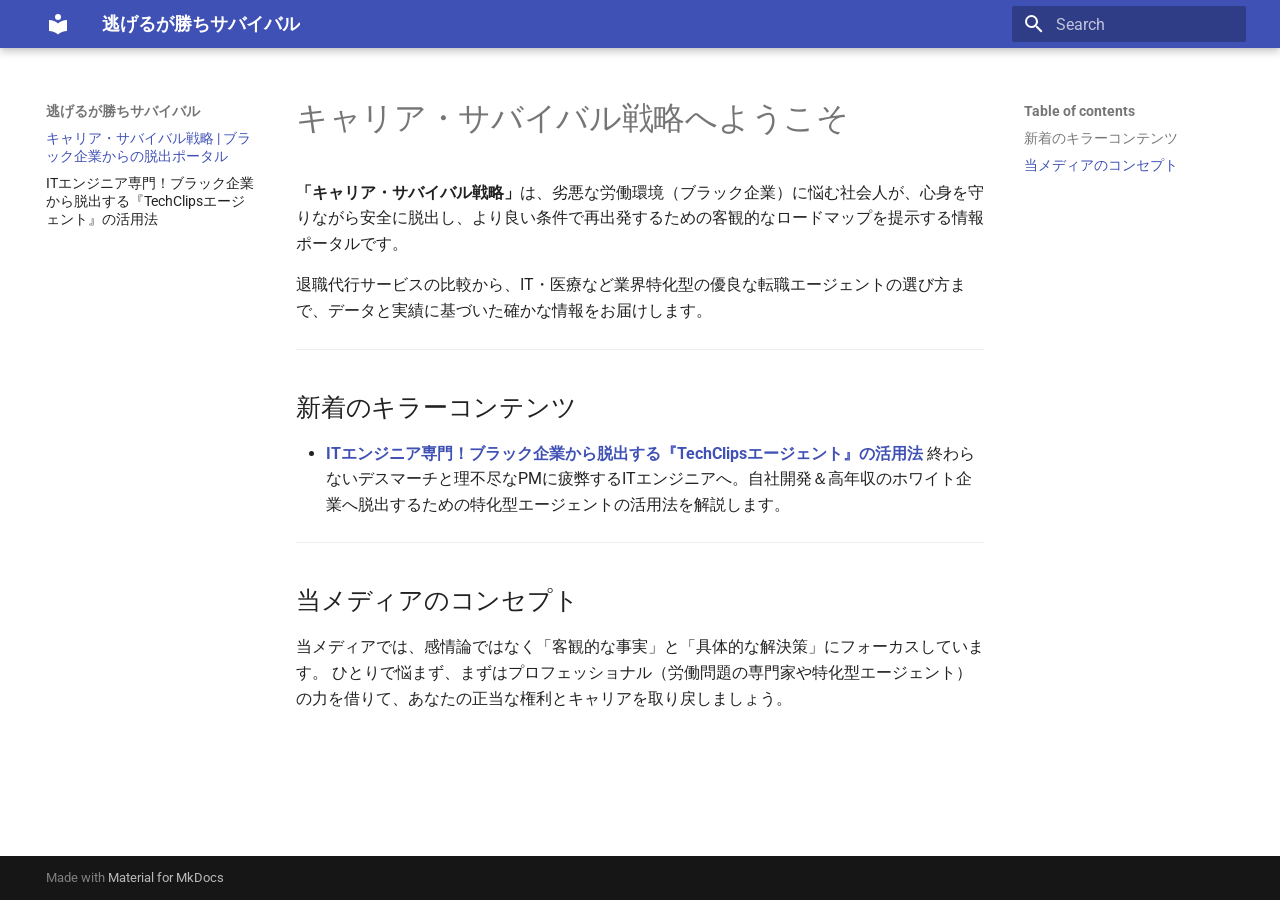
==== commit c3f62794: "Deployed 92a9bb8 with MkDocs version: 1.6.1" ====
--- a/index.html
+++ b/index.html
@@ -6,11 +6,13 @@
       <meta charset="utf-8">
       <meta name="viewport" content="width=device-width,initial-scale=1">
       
-        <meta name="description" content="退職代行・特化型転職・独立支援">
-      
-      
-      
-      
+        <meta name="description" content="劣悪な労働環境、終わらないデスマーチ、パワハラに悩む社会人のための「安全な脱出」と「キャリア再構築」を支援する専門メディアです。">
+      
+      
+      
+      
+      
+        <link rel="next" href="techclips-agent/">
       
       
         
@@ -21,7 +23,7 @@
     
     
       
-        <title>逃げるが勝ちサバイバル</title>
+        <title>キャリア・サバイバル戦略 | ブラック企業からの脱出ポータル - 逃げるが勝ちサバイバル</title>
       
     
     
@@ -50,6 +52,16 @@
     <script>__md_scope=new URL(".",location),__md_hash=e=>[...e].reduce(((e,_)=>(e<<5)-e+_.charCodeAt(0)),0),__md_get=(e,_=localStorage,t=__md_scope)=>JSON.parse(_.getItem(t.pathname+"."+e)),__md_set=(e,_,t=localStorage,a=__md_scope)=>{try{t.setItem(a.pathname+"."+e,JSON.stringify(_))}catch(e){}}</script>
     
       
+  
+
+
+  
+  
+
+<script id="__analytics">function __md_analytics(){function e(){dataLayer.push(arguments)}window.dataLayer=window.dataLayer||[],e("js",new Date),e("config","G-HF1MY35ZGQ"),document.addEventListener("DOMContentLoaded",(function(){document.forms.search&&document.forms.search.query.addEventListener("blur",(function(){this.value&&e("event","search",{search_term:this.value})}));document$.subscribe((function(){var t=document.forms.feedback;if(void 0!==t)for(var a of t.querySelectorAll("[type=submit]"))a.addEventListener("click",(function(a){a.preventDefault();var n=document.location.pathname,d=this.getAttribute("data-md-value");e("event","feedback",{page:n,data:d}),t.firstElementChild.disabled=!0;var r=t.querySelector(".md-feedback__note [data-md-value='"+d+"']");r&&(r.hidden=!1)})),t.hidden=!1})),location$.subscribe((function(t){e("config","G-HF1MY35ZGQ",{page_path:t.pathname})}))}));var t=document.createElement("script");t.async=!0,t.src="https://www.googletagmanager.com/gtag/js?id=G-HF1MY35ZGQ",document.getElementById("__analytics").insertAdjacentElement("afterEnd",t)}</script>
+  
+    <script>"undefined"!=typeof __md_analytics&&__md_analytics()</script>
+  
 
     
     
@@ -106,7 +118,7 @@
         <div class="md-header__topic" data-md-component="header-topic">
           <span class="md-ellipsis">
             
-              逃げるが勝ちサバイバル
+              キャリア・サバイバル戦略 | ブラック企業からの脱出ポータル
             
           </span>
         </div>
@@ -218,7 +230,7 @@
   <span class="md-ellipsis">
     
   
-    逃げるが勝ちサバイバル
+    キャリア・サバイバル戦略 | ブラック企業からの脱出ポータル
   
 
     
@@ -236,7 +248,7 @@
   <span class="md-ellipsis">
     
   
-    逃げるが勝ちサバイバル
+    キャリア・サバイバル戦略 | ブラック企業からの脱出ポータル
   
 
     
@@ -265,17 +277,55 @@
   <a href="#_2" class="md-nav__link">
     <span class="md-ellipsis">
       
-        準備中のコンテンツ
+        新着のキラーコンテンツ
       
     </span>
   </a>
   
 </li>
       
+        <li class="md-nav__item">
+  <a href="#_3" class="md-nav__link">
+    <span class="md-ellipsis">
+      
+        当メディアのコンセプト
+      
+    </span>
+  </a>
+  
+</li>
+      
     </ul>
   
 </nav>
       
+    </li>
+  
+
+    
+      
+      
+  
+  
+  
+  
+    <li class="md-nav__item">
+      <a href="techclips-agent/" class="md-nav__link">
+        
+  
+  
+  <span class="md-ellipsis">
+    
+  
+    ITエンジニア専門！ブラック企業から脱出する『TechClipsエージェント』の活用法
+  
+
+    
+  </span>
+  
+  
+
+      </a>
     </li>
   
 
@@ -310,7 +360,18 @@
   <a href="#_2" class="md-nav__link">
     <span class="md-ellipsis">
       
-        準備中のコンテンツ
+        新着のキラーコンテンツ
+      
+    </span>
+  </a>
+  
+</li>
+      
+        <li class="md-nav__item">
+  <a href="#_3" class="md-nav__link">
+    <span class="md-ellipsis">
+      
+        当メディアのコンセプト
       
     </span>
   </a>
@@ -334,26 +395,32 @@
 
 
 
-<h1 id="_1">逃げるが勝ちサバイバル</h1>
-<blockquote>
-<p><strong>コンセプト</strong>: 退職代行・特化型転職・独立支援</p>
-</blockquote>
-<p>現在、Ghost-Rainmakerシステムによってサイトの初期構築を行っています。
-（自動化・非属人セールス特化メディア）</p>
-<h2 id="_2">準備中のコンテンツ</h2>
+<h1 id="_1">キャリア・サバイバル戦略へようこそ</h1>
+<p><strong>「キャリア・サバイバル戦略」</strong>は、劣悪な労働環境（ブラック企業）に悩む社会人が、心身を守りながら安全に脱出し、より良い条件で再出発するための客観的なロードマップを提示する情報ポータルです。</p>
+<p>退職代行サービスの比較から、IT・医療など業界特化型の優良な転職エージェントの選び方まで、データと実績に基づいた確かな情報をお届けします。</p>
+<hr />
+<h2 id="_2">新着のキラーコンテンツ</h2>
 <ul>
-<li>陰のインサイト（絶望・恐怖・劣等感）を突くキラーコンテンツ</li>
-<li>マスコットキャラクターによる客観的データ比較</li>
-<li>高単価アフィリエイト・SaaSへの導線</li>
+<li><a href="techclips-agent/"><strong>ITエンジニア専門！ブラック企業から脱出する『TechClipsエージェント』の活用法</strong></a>
+  終わらないデスマーチと理不尽なPMに疲弊するITエンジニアへ。自社開発＆高年収のホワイト企業へ脱出するための特化型エージェントの活用法を解説します。</li>
 </ul>
-
-
-
-
-
-
-
-
+<hr />
+<h2 id="_3">当メディアのコンセプト</h2>
+<p>当メディアでは、感情論ではなく「客観的な事実」と「具体的な解決策」にフォーカスしています。
+ひとりで悩まず、まずはプロフェッショナル（労働問題の専門家や特化型エージェント）の力を借りて、あなたの正当な権利とキャリアを取り戻しましょう。</p>
+
+
+
+
+
+
+
+  
+  
+
+
+
+  
 
 
 
